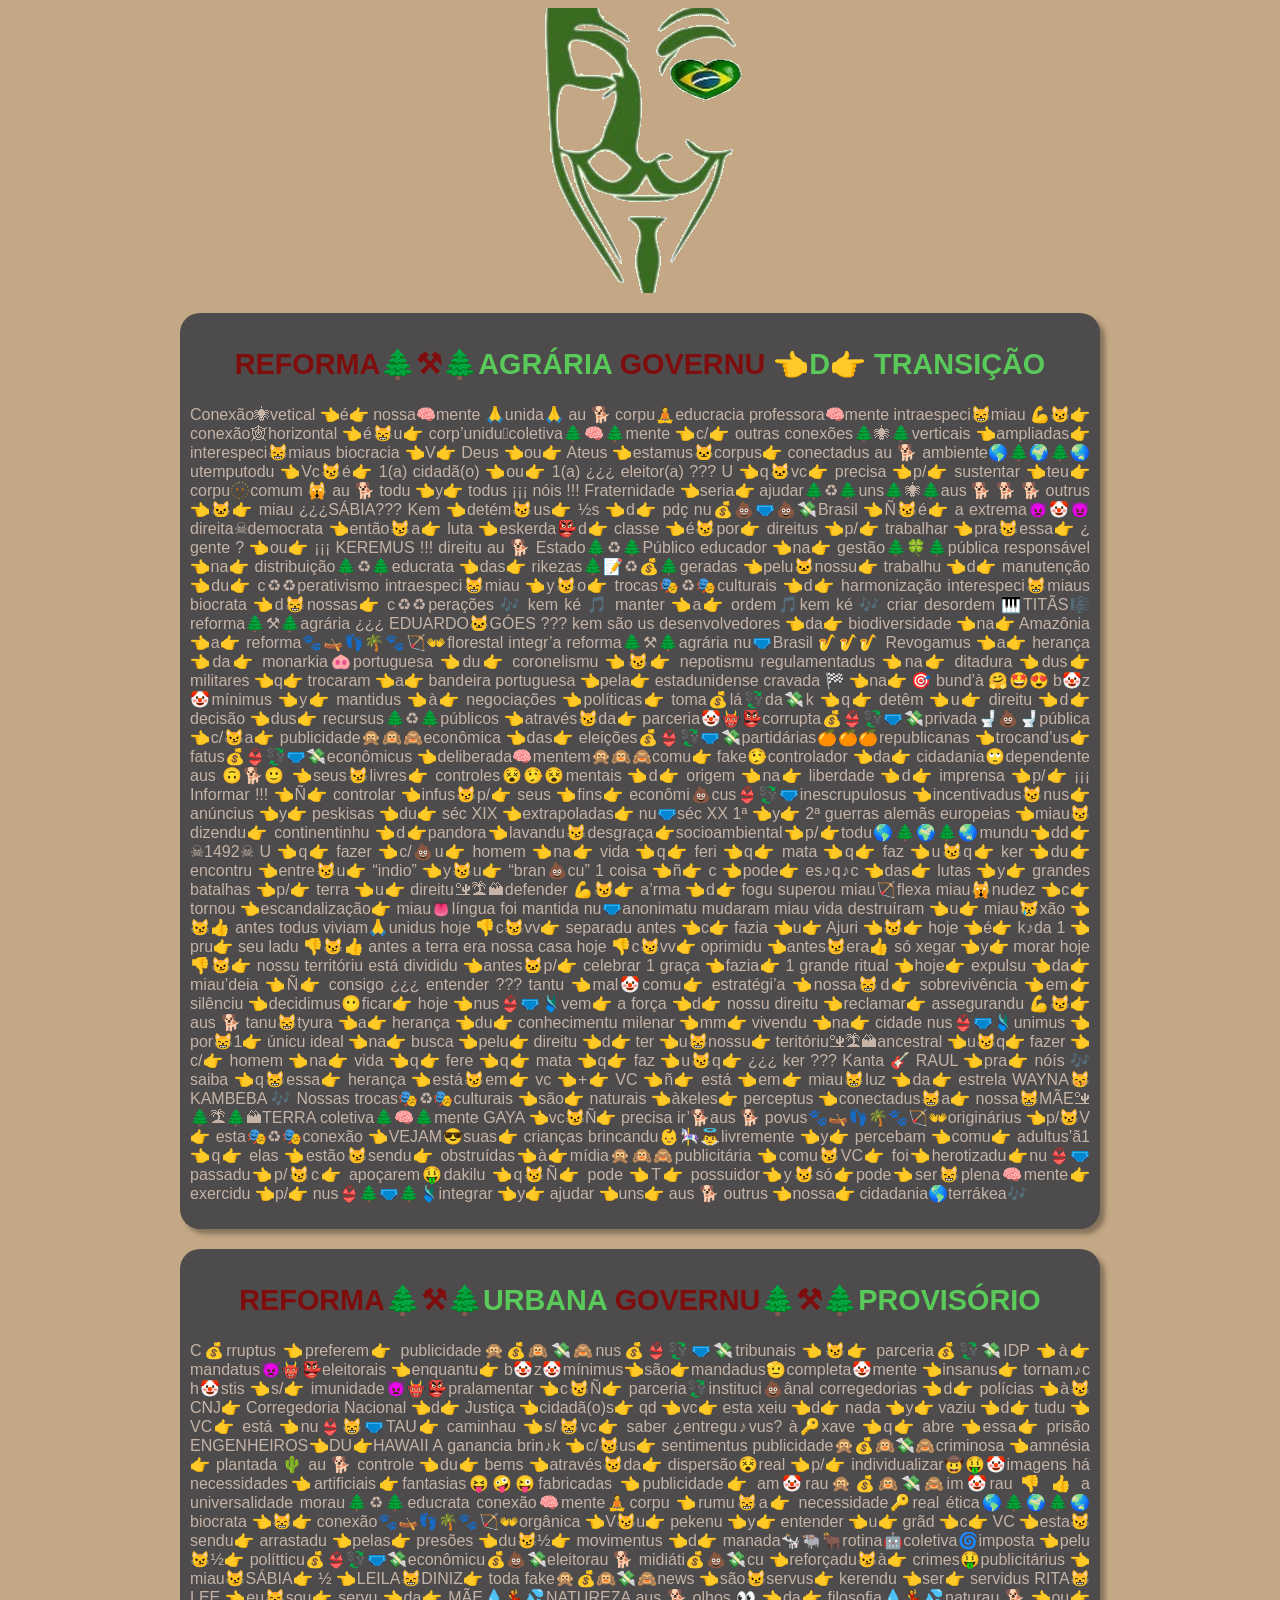
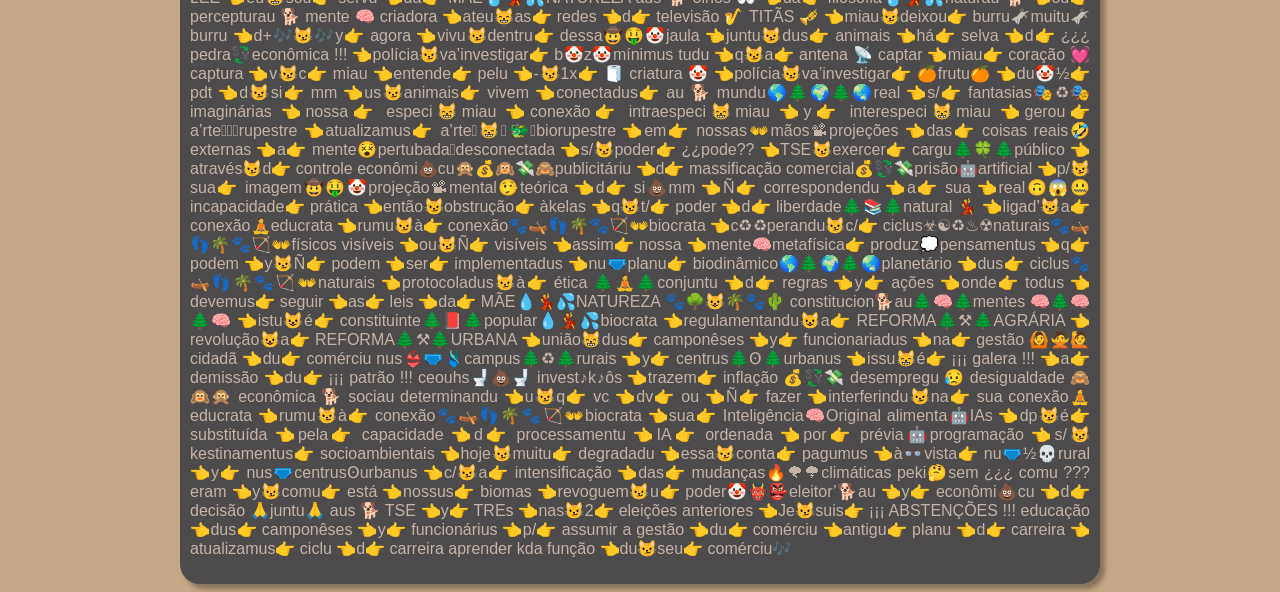
==== Reformas Agrária y Urbana/index.html @ 36703a72 "Reformas" ====
<!DOCTYPE html>
<html lang="pt-br">
<head>
    <meta charset="UTF-8">
    <meta name="viewport" content="width=device-width, initial-scale=1.0">
    <link rel="shortcut icon" href="imagens/Indiocinzento.png" type="image/x-icon">
    <title>Reformas Agrária 👈y👉 Urbana</title>
    <link rel="stylesheet" href="estil/style.css">
</head>
<body>
    <div><img src="imagens/Indiocinzento.png" alt="Indiocinzento"></div>
    <section><h1><span>REFORMA</span>🌲<span>⚒</span>🌲AGRÁRIA <span>GOVERNU</span> 👈D👉 TRANSIÇÃO</h1>
    <p>Conexão🕷vetical 👈é👉 nossa🧠mente 🙏unida🙏 au 🐕 corpu🧘educracia professora🧠mente intraespeci😸miau 💪😼👉 conexão🕸horizontal  👈é😸u👉 corp’uniducoletiva🌲🧠🌲mente 👈c/👉 outras conexões🌲🕷🌲verticais 👈ampliadas👉 interespeci😸miaus biocracia 👈V👉 Deus 👈ou👉 Ateus 👈estamus🐱corpus👉 conectadus au 🐕 ambiente🌎🌲🌍🌲🌏utemputodu 👈Vc😼é👉 1(a) cidadã(o) 👈ou👉 1(a) ¿¿¿  eleitor(a) ??? U 👈q🐱vc👉 precisa 👈p/👉 sustentar 👈teu👉 corpu🫥comum 🙀 au 🐕 todu 👈y👉 todus ¡¡¡ nóis !!! Fraternidade 👈seria👉 ajudar🌲♻🌲uns🌲🕷🌲aus 🐕 🐕 🐕 outrus 👈🐱👉 miau ¿¿¿SÁBIA??? Kem 👈detém😼us👉 ½s 👈d👉 pdç nu💰💩🩲💩💸Brasil 👈Ñ😼é👉 a extrema👿🤡😈direita☠democrata 👈então😼a👉 luta 👈eskerda👺d👉 classe 👈é😼por👉 direitus 👈p/👉 trabalhar 👈pra😼essa👉 ¿ gente ? 👈ou👉 ¡¡¡ KEREMUS !!! direitu au 🐕 Estado🌲♻🌲Público educador 👈na👉 gestão🌲🍀🌲pública responsável 👈na👉 distribuição🌲♻🌲educrata 👈das👉 rikezas🌲📝♻💰🌲geradas 👈pelu🐱nossu👉 trabalhu 👈d👉 manutenção 👈du👉 c♻♻perativismo intraespeci😸miau 👈y😼o👉 trocas🎭♻🎭culturais 👈d👉 harmonização interespeci😸miaus biocrata 👈d😸nossas👉 c♻♻perações 🎶 kem ké 🎵 manter 👈a👉 ordem🎵kem ké 🎶 criar desordem 🎹TITÃS🎼 reforma🌲⚒🌲agrária ¿¿¿ EDUARDO🐱GÓES ??? kem são us desenvolvedores 👈da👉 biodiversidade 👈na👉 Amazônia 👈a👉 reforma🐾🛶👣🌴🐾🏹👐florestal integr’a reforma🌲⚒🌲agrária nu🩲Brasil 🎷🎷🎷 Revogamus 👈a👉 herança 👈da👉 monarkia🐽portuguesa 👈du👉 coronelismu 👈😼👉 nepotismu regulamentadus 👈na👉 ditadura 👈dus👉 militares 👈q👉 trocaram 👈a👉 bandeira portuguesa 👈pela👉 estadunidense cravada 🏁 👈na👉 🎯 bund’à 🤗🤩😍 b🤡z🤡mínimus 👈y👉 mantidus 👈à👉 negociações 👈políticas👉 toma💰lá💱da💸k 👈q👉 detêm 👈u👉 direitu 👈d👉 decisão 👈dus👉 recursus🌲♻🌲públicos 👈através😼da👉 parceria🤡👹👺corrupta💰👙💱🩲💸privada🚽💩🚽pública 👈c/😼a👉 publicidade🙊🙉🙈econômica 👈das👉 eleições💰👙💱🩲💸partidárias🍊🍊🍊republicanas 👈trocand’us👉 fatus💰👙💱🩲💸econômicus 👈deliberada🧠mentem🙊🙉🙈comu👉 fake🤥controlador 👈da👉 cidadania🙄dependente aus 🙃🐕🙂 👈seus😼livres👉 controles😵🤥😵mentais 👈d👉 origem 👈na👉 liberdade 👈d👉 imprensa 👈p/👉 ¡¡¡ Informar !!! 👈Ñ👉 controlar 👈infus😼p/👉 seus 👈fins👉 econômi💩cus👙💱🩲inescrupulosus 👈incentivadus😼nus👉 anúncius 👈y👉 peskisas 👈du👉 séc XIX 👈extrapoladas👉 nu🩲séc XX 1ª 👈y👉 2ª guerras alemãs europeias 👈miau😼dizendu👉 continentinhu 👈d👉pandora👈lavandu😼desgraça👉socioambiental👈p/👉todu🌎🌲🌍🌲🌏mundu👈dd👉☠1492☠ U 👈q👉 fazer 👈c/💩u👉 homem 👈na👉 vida 👈q👉 feri 👈q👉 mata 👈q👉 faz 👈u😼q👉 ker 👈du👉 encontru 👈entre😼u👉 “indio” 👈y😼u👉 “bran💩cu” 1 coisa 👈ñ👉 c 👈pode👉 es♪q♪c 👈das👉 lutas 👈y👉 grandes batalhas 👈p/👉 terra 👈u👉 direitu🏜🏝🏔defender 💪😼👉 a’rma 👈d👉 fogu superou miau🏹flexa miau🙀nudez 👈c👉 tornou 👈escandalização👉 miau👅língua foi mantida nu🩲anonimatu mudaram miau vida destruíram 👈u👉 miau😿xão 👈😼👍 antes todus viviam🙏unidus hoje 👎c😼vv👉 separadu antes 👈c👉 fazia 👈u👉 Ajuri 👈😼👉 hoje 👈é👉 k♪da 1 👈pru👉 seu ladu 👎😼👍 antes a terra era nossa casa hoje 👎c😼vv👉 oprimidu 👈antes😼era👍 só xegar 👈y👉 morar hoje 👎😼👉 nossu territóriu está divididu 👈antes🐱p/👉 celebrar 1 graça 👈fazia👉 1 grande ritual 👈hoje👉 expulsu 👈da👉 miau’deia 👈Ñ👉 consigo ¿¿¿ entender ??? tantu 👈mal🤡comu👉 estratégi’a 👈nossa😸d👉 sobrevivência 👈em👉 silênciu 👈decidimus😶ficar👉 hoje 👈nus👙🩲🩱vem👉 a força 👈d👉 nossu direitu 👈reclamar👉 assegurandu 💪😼👉 aus 🐕 tanu😸tyura 👈a👉 herança 👈du👉 conhecimentu milenar 👈mm👉 vivendu 👈na👉 cidade nus👙🩲🩱unimus 👈por😸1👉 únicu ideal 👈na👉 busca 👈pelu👉 direitu 👈d👉 ter 👈u😸nossu👉 teritóriu🏜🏝🏔ancestral 👈u😼q👉 fazer 👈c/👉 homem 👈na👉 vida 👈q👉 fere 👈q👉 mata 👈q👉 faz 👈u😼q👉 ¿¿¿ ker ??? Kanta 🎸 RAUL 👈pra👉 nóís 🎶 saiba 👈q😸essa👉 herança 👈está😼em👉 vc 👈+👉 VC 👈ñ👉 está 👈em👉 miau😸luz 👈da👉 estrela WAYNA😽KAMBEBA 🎶 Nossas trocas🎭♻🎭culturais 👈são👉 naturais 👈àkeles👉 perceptus 👈conectadus😸a👉 nossa😸MÃE🏜🌲🏝🌲🏔TERRA coletiva🌲🧠🌲mente GAYA 👈vc😼Ñ👉 precisa ir’🐕aus 🐕 povus🐾🛶👣🌴🐾🏹👐originárius 👈p/😼V👉 esta🎭♻🎭conexão 👈VEJAM😎suas👉 crianças brincandu👶🎠👼livremente 👈y👉 percebam 👈comu👉 adultus’ã1 👈q👉 elas 👈estão😼sendu👉 obstruídas👈à👉mídia🙊🙉🙈publicitária 👈comu😼VC👉 foi👈herotizadu👉nu👙🩲passadu👈p/😼c👉 apoçarem🤑dakilu 👈q😼Ñ👉 pode 👈T👉 possuidor👈y😼só👉pode👈ser😸plena🧠mente👉 exercidu 👈p/👉 nus👙🌲🩲🌲🩱integrar 👈y👉 ajudar 👈uns👉 aus 🐕 outrus 👈nossa👉 cidadania🌎terrákea🎶</p></section>
<section><h1><span>REFORMA</span>🌲<span>⚒</span>🌲URBANA <span>GOVERNU</span>🌲<span>⚒</span>🌲PROVISÓRIO</h1>
    <p>C💰rruptus 👈preferem👉 publicidade🙊💰🙉💸🙈nus💰👙💱🩲💸tribunais 👈😼👉 parceria💰💱💸IDP 👈à👉 mandatus👿👹👺eleitorais 👈enquantu👉 b🤡z🤡mínimus👈são👉mandadus🫡completa🤡mente 👈insanus👉 tornam♪c h🤡stis 👈s/👉 imunidade👿👹👺pralamentar 👈c😼Ñ👉 parceria💱instituci💩ânal corregedorias 👈d👉 polícias 👈à😼CNJ👉 Corregedoria Nacional 👈d👉 Justiça 👈cidadã(o)s👉 qd 👈vc👉 esta xeiu 👈d👉 nada 👈y👉 vaziu 👈d👉 tudu 👈VC👉 está 👈nu👙😸🩲TAU👉 caminhau 👈s/😸vc👉 saber ¿entregu♪vus? à🔑xave 👈q👉 abre 👈essa👉 prisão ENGENHEIROS👈DU👉HAWAII A ganancia brin♪k 👈c/😼us👉 sentimentus publicidade🙊💰🙉💸🙈criminosa 👈amnésia👉 plantada 🌵 au 🐕 controle 👈du👉 bems 👈através😼da👉 dispersão😵real 👈p/👉 individualizar🤠🤑🤡imagens há  necessidades👈artificiais👉fantasias😝🤪😜fabricadas 👈publicidade👉 am🤡rau🙊💰🙉💸🙈im🤡rau 👎 👍 a universalidade morau🌲♻🌲educrata conexão🧠mente🧘corpu 👈rumu😸a👉 necessidade🔑real ética🌎🌲🌍🌲🌏biocrata 👈😸👉 conexão🐾🛶👣🌴🐾🏹👐orgânica 👈V😼u👉 pekenu 👈y👉 entender 👈u👉 grãd 👈c👉 VC 👈esta😼sendu👉 arrastadu 👈pelas👉 presões 👈du😼½👉 movimentus 👈d👉 manada🐄🐃🐂rotina🤖coletiva🌀imposta 👈pelu😼½👉 polítticu💰👙💱🩲💸econômicu💰💩💸eleitorau 🐕 midiáti💰💩💸cu 👈reforçadu😼à👉 crimes🤑publicitárius 👈miau😼SÁBIA👉 ½ 👈LEILA😸DINIZ👉 toda fake🙊💰🙉💸🙈news 👈são😼servus👉 kerendu 👈ser👉 servidus RITA😸LEE 👈eu😸sou👉 servu 👈da👉 MÃE💧💃💦NATUREZA aus 🐕 olhos 👀 👈da👉 filosofia💧💃💦naturau 🐕 👈ou👉 percepturau 🐕 mente 🧠 criadora 👈ateu😸as👉 redes 👈d👉 televisão 🎷 TITÃS 🎺 👈miau😼deixou👉 burru🫏muitu🫏burru 👈d+🎶😼🎶y👉 agora 👈vivu😼dentru👉 dessa🤠🤑🤡jaula 👈juntu😼dus👉 animais 👈há👉 selva 👈d👉 ¿¿¿ pedra💱econômica !!! 👈polícia😼va’investigar👉 b🤡z🤡mínimus tudu 👈q😼a👉 antena 📡 captar 👈miau👉 coração 💓 captura 👈v😼c👉 miau 👈entende👉 pelu 👈-😼1x👉 🧻 criatura 🤡 👈polícia😼va’investigar👉 🍊frutu🍊 👈du🤡½👉 pdt 👈d😼si👉 mm 👈us😼animais👉 vivem 👈conectadus👉 au 🐕 mundu🌎🌲🌍🌲🌏real 👈s/👉 fantasias🎭♻🎭imaginárias 👈nossa👉 especi😸miau 👈conexão👉 intraespeci😸miau 👈y👉 interespeci😸miau 👈gerou👉 a’rte𓃘𓃕𓃚rupestre 👈atualizamus👉 a’rte𓃘😸𓃕🐲𓃚biorupestre 👈em👉 nossas👐mãos📽projeções 👈das👉 coisas reais🤣externas 👈a👉 mente😵pertubadadesconectada 👈s/😼poder👉 ¿¿pode?? 👈TSE😼exercer👉 cargu🌲🍀🌲público 👈através😼d👉 controle econômi💩cu🙊💰🙉💸🙈publicitáriu 👈d👉 massificação comercial💰💱💸prisão🤖artificial 👈p/😼sua👉 imagem🤠🤑🤡projeção📽mental🤥teórica 👈d👉 si💩mm 👈Ñ👉 correspondendu 👈a👉 sua 👈real🙃😱🤐incapacidade👉 prática 👈então😼obstrução👉 àkelas 👈q😼t/👉 poder 👈d👉 liberdade🌲📚🌲natural 💃 👈ligad’😼a👉 conexão🧘educrata 👈rumu😼à👉 conexão🐾🛶👣🌴🐾🏹👐biocrata 👈c♻♻perandu😼c/👉 ciclus☣☯♻♨☢naturais🐾🛶👣🌴🐾🏹👐físicos visíveis 👈ou😼Ñ👉 visíveis 👈assim👉 nossa 👈mente🧠metafísica👉 produz💭pensamentus 👈q👉 podem 👈y😼Ñ👉 podem 👈ser👉 implementadus 👈nu🩲planu👉 biodinâmico🌎🌲🌍🌲🌏planetário 👈dus👉 ciclus🐾🛶👣🌴🐾🏹👐naturais 👈protocoladus😼à👉 ética 🌲🧘🌲conjuntu 👈d👉 regras 👈y👉 ações 👈onde👉 todus 👈devemus👉 seguir 👈as👉 leis 👈da👉 MÃE💧💃💦NATUREZA 🐾🌳😺🌴🐾🌵 constitucion🐕au🌲🧠🌲mentes 🧠🌲🧠🌲🧠 👈istu😺é👉 constituinte🌲📕🌲popular💧💃💦biocrata 👈regulamentandu😺a👉 REFORMA🌲⚒🌲AGRÁRIA 👈revolução😺a👉 REFORMA🌲⚒🌲URBANA 👈união😸dus👉 camponêses 👈y👉 funcionariadus 👈na👉 gestão 🙆🙅🙋 cidadã 👈du👉 comérciu nus👙🩲🩱campus🌲♻🌲rurais 👈y👉 centrus🌲ʘ🌲urbanus 👈issu😸é👉 ¡¡¡ galera !!! 👈a👉 demissão 👈du👉 ¡¡¡ patrão !!! ceouhs🚽💩🚽 invest♪k♪ôs 👈trazem👉 inflação 💰💱💸 desempregu 😥 desigualdade 🙈🙉🙊 econômica 🐕 sociau determinandu 👈u😼q👉 vc 👈dv👉 ou 👈Ñ👉 fazer 👈interferindu😼na👉 sua conexão🧘educrata 👈rumu😼à👉 conexão🐾🛶👣🌴🐾🏹👐biocrata 👈sua👉 Inteligência🧠Original alimenta🤖IAs 👈dp😼é👉 substituída 👈pela👉 capacidade 👈d👉 processamentu 👈IA👉 ordenada 👈por👉 prévia🤖programação 👈s/😼kestinamentus👉 socioambientais 👈hoje😼muitu👉 degradadu 👈essa😼conta👉 pagumus 👈à👓vista👉 nu🩲½💀rural 👈y👉 nus🩲centrusʘurbanus 👈c/😼a👉 intensificação 👈das👉 mudanças🔥🌪🌩climáticas peki🤔sem ¿¿¿ comu ??? eram 👈y😼comu👉 está 👈nossus👉 biomas 👈revoguem😼u👉 poder🤡👹👺eleitor’🐕au 👈y👉 econômi💩cu 👈d👉 decisão 🙏juntu🙏 aus 🐕 TSE 👈y👉 TREs 👈nas😼2👉 eleições anteriores 👈Je😼suis👉 ¡¡¡ ABSTENÇÕES !!! educação 👈dus👉 camponêses 👈y👉 funcionárius 👈p/👉 assumir a gestão 👈du👉 comérciu 👈antigu👉 planu 👈d👉 carreira 👈atualizamus👉 ciclu 👈d👉 carreira aprender kda função 👈du😼seu👉 comérciu🎶</p> </section>

</body>
</html>
---- Reformas Agrária y Urbana/estil/style.css ----
@charset "UTF-8";
html {
    background-color: rgb(196, 168, 133);
    font-family: Arial, Helvetica, sans-serif;
}
div {
    display: flex;
    justify-content: center;
}
section {
    width: 900px;
    background-color: rgb(77, 75, 75);
    justify-content: center;
    margin: auto;
    margin-top: 20px;
    text-align: justify;
    padding: 10px 10px;
    border-radius: 20px;
    box-shadow: 5px 5px 5px rgba(0, 0, 0, 0.322);
}
h1 {
    font-size: 1.8em;
    color: rgb(89, 202, 89);
    text-align: center;
}
p {
    font-family: 1.5em;
    color: rgb(197, 179, 167);
}
span {
    color: rgb(128, 13, 13);
}
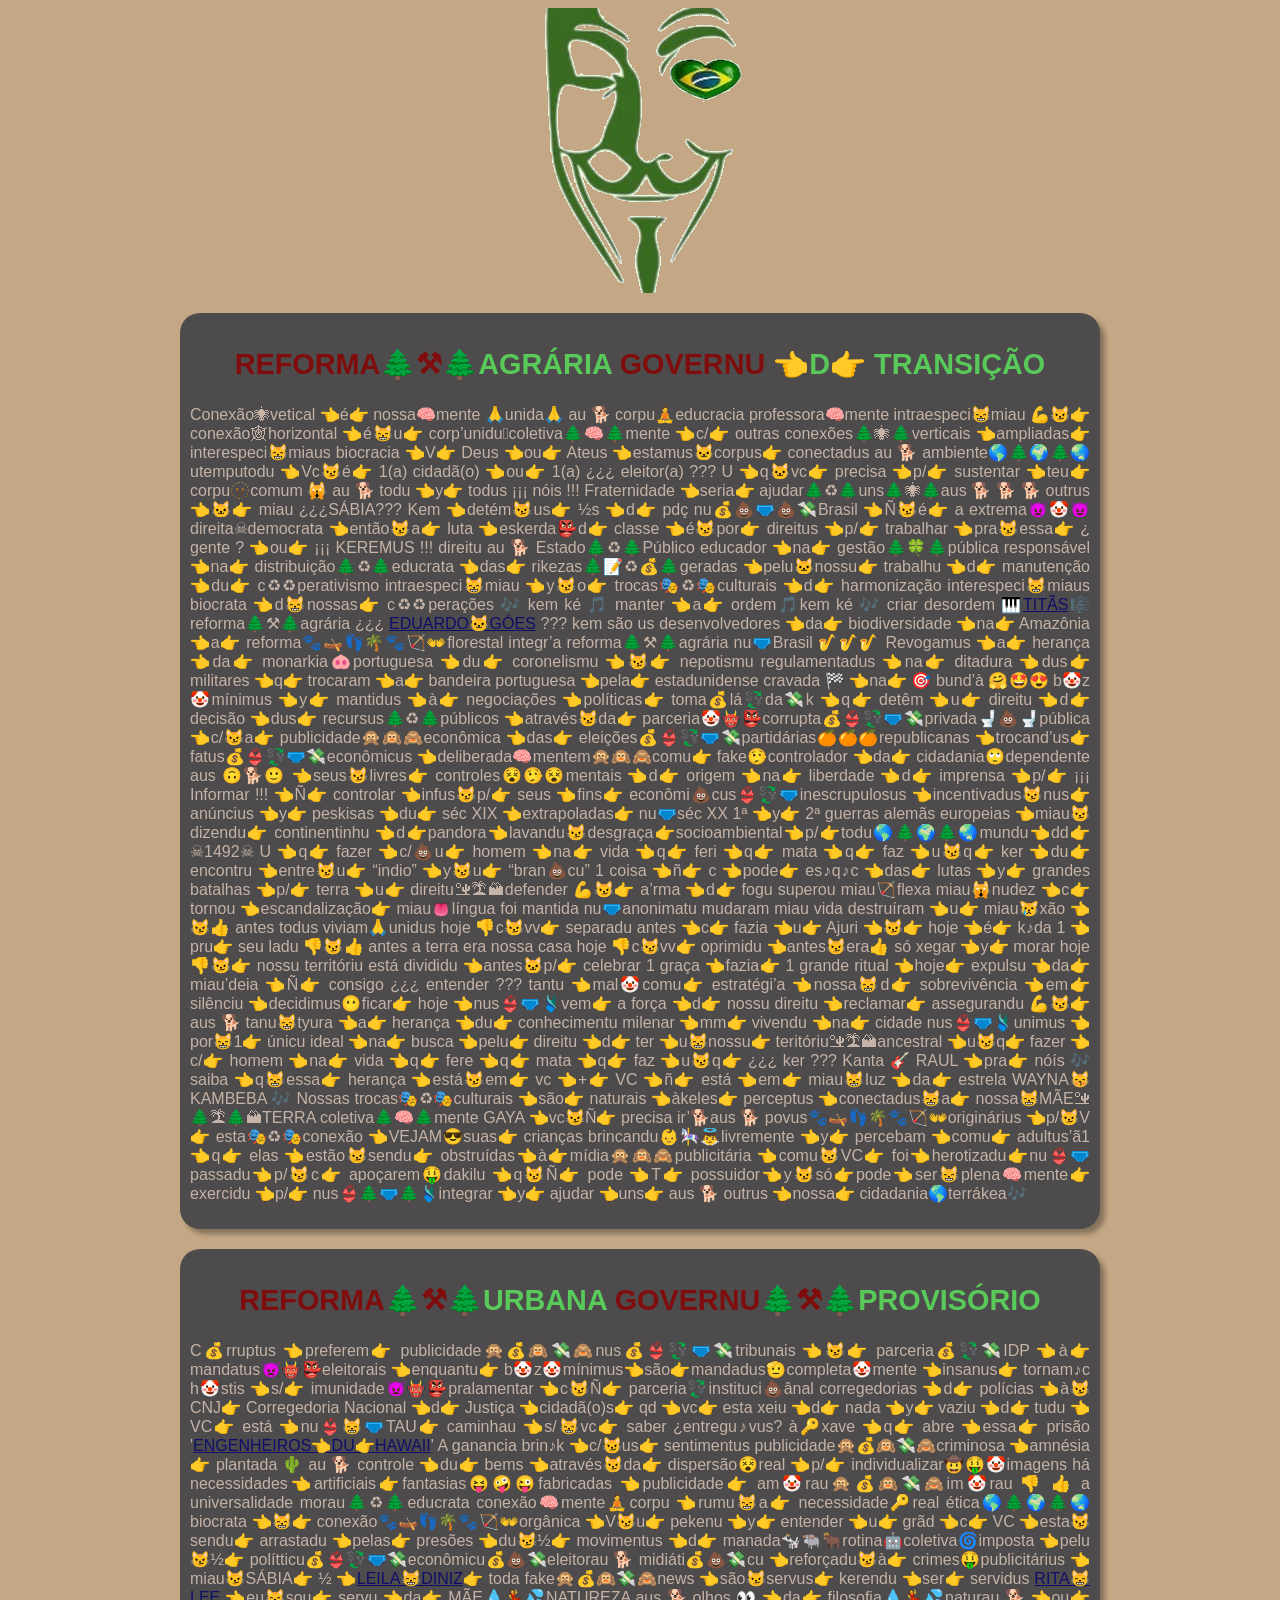
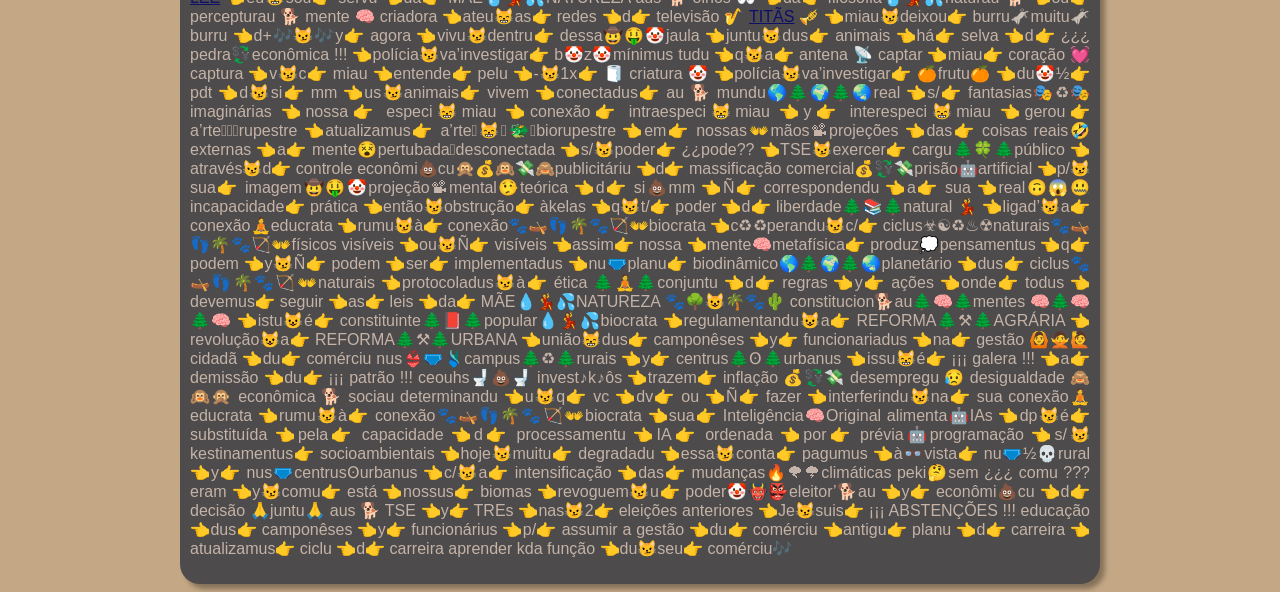
==== commit 52457423: "atualiza" ====
--- a/Reformas Agrária y Urbana/index.html
+++ b/Reformas Agrária y Urbana/index.html
@@ -10,9 +10,9 @@
 <body>
     <div><img src="imagens/Indiocinzento.png" alt="Indiocinzento"></div>
     <section><h1><span>REFORMA</span>🌲<span>⚒</span>🌲AGRÁRIA <span>GOVERNU</span> 👈D👉 TRANSIÇÃO</h1>
-    <p>Conexão🕷vetical 👈é👉 nossa🧠mente 🙏unida🙏 au 🐕 corpu🧘educracia professora🧠mente intraespeci😸miau 💪😼👉 conexão🕸horizontal  👈é😸u👉 corp’uniducoletiva🌲🧠🌲mente 👈c/👉 outras conexões🌲🕷🌲verticais 👈ampliadas👉 interespeci😸miaus biocracia 👈V👉 Deus 👈ou👉 Ateus 👈estamus🐱corpus👉 conectadus au 🐕 ambiente🌎🌲🌍🌲🌏utemputodu 👈Vc😼é👉 1(a) cidadã(o) 👈ou👉 1(a) ¿¿¿  eleitor(a) ??? U 👈q🐱vc👉 precisa 👈p/👉 sustentar 👈teu👉 corpu🫥comum 🙀 au 🐕 todu 👈y👉 todus ¡¡¡ nóis !!! Fraternidade 👈seria👉 ajudar🌲♻🌲uns🌲🕷🌲aus 🐕 🐕 🐕 outrus 👈🐱👉 miau ¿¿¿SÁBIA??? Kem 👈detém😼us👉 ½s 👈d👉 pdç nu💰💩🩲💩💸Brasil 👈Ñ😼é👉 a extrema👿🤡😈direita☠democrata 👈então😼a👉 luta 👈eskerda👺d👉 classe 👈é😼por👉 direitus 👈p/👉 trabalhar 👈pra😼essa👉 ¿ gente ? 👈ou👉 ¡¡¡ KEREMUS !!! direitu au 🐕 Estado🌲♻🌲Público educador 👈na👉 gestão🌲🍀🌲pública responsável 👈na👉 distribuição🌲♻🌲educrata 👈das👉 rikezas🌲📝♻💰🌲geradas 👈pelu🐱nossu👉 trabalhu 👈d👉 manutenção 👈du👉 c♻♻perativismo intraespeci😸miau 👈y😼o👉 trocas🎭♻🎭culturais 👈d👉 harmonização interespeci😸miaus biocrata 👈d😸nossas👉 c♻♻perações 🎶 kem ké 🎵 manter 👈a👉 ordem🎵kem ké 🎶 criar desordem 🎹TITÃS🎼 reforma🌲⚒🌲agrária ¿¿¿ EDUARDO🐱GÓES ??? kem são us desenvolvedores 👈da👉 biodiversidade 👈na👉 Amazônia 👈a👉 reforma🐾🛶👣🌴🐾🏹👐florestal integr’a reforma🌲⚒🌲agrária nu🩲Brasil 🎷🎷🎷 Revogamus 👈a👉 herança 👈da👉 monarkia🐽portuguesa 👈du👉 coronelismu 👈😼👉 nepotismu regulamentadus 👈na👉 ditadura 👈dus👉 militares 👈q👉 trocaram 👈a👉 bandeira portuguesa 👈pela👉 estadunidense cravada 🏁 👈na👉 🎯 bund’à 🤗🤩😍 b🤡z🤡mínimus 👈y👉 mantidus 👈à👉 negociações 👈políticas👉 toma💰lá💱da💸k 👈q👉 detêm 👈u👉 direitu 👈d👉 decisão 👈dus👉 recursus🌲♻🌲públicos 👈através😼da👉 parceria🤡👹👺corrupta💰👙💱🩲💸privada🚽💩🚽pública 👈c/😼a👉 publicidade🙊🙉🙈econômica 👈das👉 eleições💰👙💱🩲💸partidárias🍊🍊🍊republicanas 👈trocand’us👉 fatus💰👙💱🩲💸econômicus 👈deliberada🧠mentem🙊🙉🙈comu👉 fake🤥controlador 👈da👉 cidadania🙄dependente aus 🙃🐕🙂 👈seus😼livres👉 controles😵🤥😵mentais 👈d👉 origem 👈na👉 liberdade 👈d👉 imprensa 👈p/👉 ¡¡¡ Informar !!! 👈Ñ👉 controlar 👈infus😼p/👉 seus 👈fins👉 econômi💩cus👙💱🩲inescrupulosus 👈incentivadus😼nus👉 anúncius 👈y👉 peskisas 👈du👉 séc XIX 👈extrapoladas👉 nu🩲séc XX 1ª 👈y👉 2ª guerras alemãs europeias 👈miau😼dizendu👉 continentinhu 👈d👉pandora👈lavandu😼desgraça👉socioambiental👈p/👉todu🌎🌲🌍🌲🌏mundu👈dd👉☠1492☠ U 👈q👉 fazer 👈c/💩u👉 homem 👈na👉 vida 👈q👉 feri 👈q👉 mata 👈q👉 faz 👈u😼q👉 ker 👈du👉 encontru 👈entre😼u👉 “indio” 👈y😼u👉 “bran💩cu” 1 coisa 👈ñ👉 c 👈pode👉 es♪q♪c 👈das👉 lutas 👈y👉 grandes batalhas 👈p/👉 terra 👈u👉 direitu🏜🏝🏔defender 💪😼👉 a’rma 👈d👉 fogu superou miau🏹flexa miau🙀nudez 👈c👉 tornou 👈escandalização👉 miau👅língua foi mantida nu🩲anonimatu mudaram miau vida destruíram 👈u👉 miau😿xão 👈😼👍 antes todus viviam🙏unidus hoje 👎c😼vv👉 separadu antes 👈c👉 fazia 👈u👉 Ajuri 👈😼👉 hoje 👈é👉 k♪da 1 👈pru👉 seu ladu 👎😼👍 antes a terra era nossa casa hoje 👎c😼vv👉 oprimidu 👈antes😼era👍 só xegar 👈y👉 morar hoje 👎😼👉 nossu territóriu está divididu 👈antes🐱p/👉 celebrar 1 graça 👈fazia👉 1 grande ritual 👈hoje👉 expulsu 👈da👉 miau’deia 👈Ñ👉 consigo ¿¿¿ entender ??? tantu 👈mal🤡comu👉 estratégi’a 👈nossa😸d👉 sobrevivência 👈em👉 silênciu 👈decidimus😶ficar👉 hoje 👈nus👙🩲🩱vem👉 a força 👈d👉 nossu direitu 👈reclamar👉 assegurandu 💪😼👉 aus 🐕 tanu😸tyura 👈a👉 herança 👈du👉 conhecimentu milenar 👈mm👉 vivendu 👈na👉 cidade nus👙🩲🩱unimus 👈por😸1👉 únicu ideal 👈na👉 busca 👈pelu👉 direitu 👈d👉 ter 👈u😸nossu👉 teritóriu🏜🏝🏔ancestral 👈u😼q👉 fazer 👈c/👉 homem 👈na👉 vida 👈q👉 fere 👈q👉 mata 👈q👉 faz 👈u😼q👉 ¿¿¿ ker ??? Kanta 🎸 RAUL 👈pra👉 nóís 🎶 saiba 👈q😸essa👉 herança 👈está😼em👉 vc 👈+👉 VC 👈ñ👉 está 👈em👉 miau😸luz 👈da👉 estrela WAYNA😽KAMBEBA 🎶 Nossas trocas🎭♻🎭culturais 👈são👉 naturais 👈àkeles👉 perceptus 👈conectadus😸a👉 nossa😸MÃE🏜🌲🏝🌲🏔TERRA coletiva🌲🧠🌲mente GAYA 👈vc😼Ñ👉 precisa ir’🐕aus 🐕 povus🐾🛶👣🌴🐾🏹👐originárius 👈p/😼V👉 esta🎭♻🎭conexão 👈VEJAM😎suas👉 crianças brincandu👶🎠👼livremente 👈y👉 percebam 👈comu👉 adultus’ã1 👈q👉 elas 👈estão😼sendu👉 obstruídas👈à👉mídia🙊🙉🙈publicitária 👈comu😼VC👉 foi👈herotizadu👉nu👙🩲passadu👈p/😼c👉 apoçarem🤑dakilu 👈q😼Ñ👉 pode 👈T👉 possuidor👈y😼só👉pode👈ser😸plena🧠mente👉 exercidu 👈p/👉 nus👙🌲🩲🌲🩱integrar 👈y👉 ajudar 👈uns👉 aus 🐕 outrus 👈nossa👉 cidadania🌎terrákea🎶</p></section>
+    <p>Conexão🕷vetical 👈é👉 nossa🧠mente 🙏unida🙏 au 🐕 corpu🧘educracia professora🧠mente intraespeci😸miau 💪😼👉 conexão🕸horizontal  👈é😸u👉 corp’uniducoletiva🌲🧠🌲mente 👈c/👉 outras conexões🌲🕷🌲verticais 👈ampliadas👉 interespeci😸miaus biocracia 👈V👉 Deus 👈ou👉 Ateus 👈estamus🐱corpus👉 conectadus au 🐕 ambiente🌎🌲🌍🌲🌏utemputodu 👈Vc😼é👉 1(a) cidadã(o) 👈ou👉 1(a) ¿¿¿  eleitor(a) ??? U 👈q🐱vc👉 precisa 👈p/👉 sustentar 👈teu👉 corpu🫥comum 🙀 au 🐕 todu 👈y👉 todus ¡¡¡ nóis !!! Fraternidade 👈seria👉 ajudar🌲♻🌲uns🌲🕷🌲aus 🐕 🐕 🐕 outrus 👈🐱👉 miau ¿¿¿SÁBIA??? Kem 👈detém😼us👉 ½s 👈d👉 pdç nu💰💩🩲💩💸Brasil 👈Ñ😼é👉 a extrema👿🤡😈direita☠democrata 👈então😼a👉 luta 👈eskerda👺d👉 classe 👈é😼por👉 direitus 👈p/👉 trabalhar 👈pra😼essa👉 ¿ gente ? 👈ou👉 ¡¡¡ KEREMUS !!! direitu au 🐕 Estado🌲♻🌲Público educador 👈na👉 gestão🌲🍀🌲pública responsável 👈na👉 distribuição🌲♻🌲educrata 👈das👉 rikezas🌲📝♻💰🌲geradas 👈pelu🐱nossu👉 trabalhu 👈d👉 manutenção 👈du👉 c♻♻perativismo intraespeci😸miau 👈y😼o👉 trocas🎭♻🎭culturais 👈d👉 harmonização interespeci😸miaus biocrata 👈d😸nossas👉 c♻♻perações 🎶 kem ké 🎵 manter 👈a👉 ordem🎵kem ké 🎶 criar desordem 🎹<u>TITÃS</u>🎼 reforma🌲⚒🌲agrária ¿¿¿ <u>EDUARDO🐱GÓES</u> ??? kem são us desenvolvedores 👈da👉 biodiversidade 👈na👉 Amazônia 👈a👉 reforma🐾🛶👣🌴🐾🏹👐florestal integr’a reforma🌲⚒🌲agrária nu🩲Brasil 🎷🎷🎷 Revogamus 👈a👉 herança 👈da👉 monarkia🐽portuguesa 👈du👉 coronelismu 👈😼👉 nepotismu regulamentadus 👈na👉 ditadura 👈dus👉 militares 👈q👉 trocaram 👈a👉 bandeira portuguesa 👈pela👉 estadunidense cravada 🏁 👈na👉 🎯 bund’à 🤗🤩😍 b🤡z🤡mínimus 👈y👉 mantidus 👈à👉 negociações 👈políticas👉 toma💰lá💱da💸k 👈q👉 detêm 👈u👉 direitu 👈d👉 decisão 👈dus👉 recursus🌲♻🌲públicos 👈através😼da👉 parceria🤡👹👺corrupta💰👙💱🩲💸privada🚽💩🚽pública 👈c/😼a👉 publicidade🙊🙉🙈econômica 👈das👉 eleições💰👙💱🩲💸partidárias🍊🍊🍊republicanas 👈trocand’us👉 fatus💰👙💱🩲💸econômicus 👈deliberada🧠mentem🙊🙉🙈comu👉 fake🤥controlador 👈da👉 cidadania🙄dependente aus 🙃🐕🙂 👈seus😼livres👉 controles😵🤥😵mentais 👈d👉 origem 👈na👉 liberdade 👈d👉 imprensa 👈p/👉 ¡¡¡ Informar !!! 👈Ñ👉 controlar 👈infus😼p/👉 seus 👈fins👉 econômi💩cus👙💱🩲inescrupulosus 👈incentivadus😼nus👉 anúncius 👈y👉 peskisas 👈du👉 séc XIX 👈extrapoladas👉 nu🩲séc XX 1ª 👈y👉 2ª guerras alemãs europeias 👈miau😼dizendu👉 continentinhu 👈d👉pandora👈lavandu😼desgraça👉socioambiental👈p/👉todu🌎🌲🌍🌲🌏mundu👈dd👉☠1492☠ U 👈q👉 fazer 👈c/💩u👉 homem 👈na👉 vida 👈q👉 feri 👈q👉 mata 👈q👉 faz 👈u😼q👉 ker 👈du👉 encontru 👈entre😼u👉 “indio” 👈y😼u👉 “bran💩cu” 1 coisa 👈ñ👉 c 👈pode👉 es♪q♪c 👈das👉 lutas 👈y👉 grandes batalhas 👈p/👉 terra 👈u👉 direitu🏜🏝🏔defender 💪😼👉 a’rma 👈d👉 fogu superou miau🏹flexa miau🙀nudez 👈c👉 tornou 👈escandalização👉 miau👅língua foi mantida nu🩲anonimatu mudaram miau vida destruíram 👈u👉 miau😿xão 👈😼👍 antes todus viviam🙏unidus hoje 👎c😼vv👉 separadu antes 👈c👉 fazia 👈u👉 Ajuri 👈😼👉 hoje 👈é👉 k♪da 1 👈pru👉 seu ladu 👎😼👍 antes a terra era nossa casa hoje 👎c😼vv👉 oprimidu 👈antes😼era👍 só xegar 👈y👉 morar hoje 👎😼👉 nossu territóriu está divididu 👈antes🐱p/👉 celebrar 1 graça 👈fazia👉 1 grande ritual 👈hoje👉 expulsu 👈da👉 miau’deia 👈Ñ👉 consigo ¿¿¿ entender ??? tantu 👈mal🤡comu👉 estratégi’a 👈nossa😸d👉 sobrevivência 👈em👉 silênciu 👈decidimus😶ficar👉 hoje 👈nus👙🩲🩱vem👉 a força 👈d👉 nossu direitu 👈reclamar👉 assegurandu 💪😼👉 aus 🐕 tanu😸tyura 👈a👉 herança 👈du👉 conhecimentu milenar 👈mm👉 vivendu 👈na👉 cidade nus👙🩲🩱unimus 👈por😸1👉 únicu ideal 👈na👉 busca 👈pelu👉 direitu 👈d👉 ter 👈u😸nossu👉 teritóriu🏜🏝🏔ancestral 👈u😼q👉 fazer 👈c/👉 homem 👈na👉 vida 👈q👉 fere 👈q👉 mata 👈q👉 faz 👈u😼q👉 ¿¿¿ ker ??? Kanta 🎸 RAUL 👈pra👉 nóís 🎶 saiba 👈q😸essa👉 herança 👈está😼em👉 vc 👈+👉 VC 👈ñ👉 está 👈em👉 miau😸luz 👈da👉 estrela WAYNA😽KAMBEBA 🎶 Nossas trocas🎭♻🎭culturais 👈são👉 naturais 👈àkeles👉 perceptus 👈conectadus😸a👉 nossa😸MÃE🏜🌲🏝🌲🏔TERRA coletiva🌲🧠🌲mente GAYA 👈vc😼Ñ👉 precisa ir’🐕aus 🐕 povus🐾🛶👣🌴🐾🏹👐originárius 👈p/😼V👉 esta🎭♻🎭conexão 👈VEJAM😎suas👉 crianças brincandu👶🎠👼livremente 👈y👉 percebam 👈comu👉 adultus’ã1 👈q👉 elas 👈estão😼sendu👉 obstruídas👈à👉mídia🙊🙉🙈publicitária 👈comu😼VC👉 foi👈herotizadu👉nu👙🩲passadu👈p/😼c👉 apoçarem🤑dakilu 👈q😼Ñ👉 pode 👈T👉 possuidor👈y😼só👉pode👈ser😸plena🧠mente👉 exercidu 👈p/👉 nus👙🌲🩲🌲🩱integrar 👈y👉 ajudar 👈uns👉 aus 🐕 outrus 👈nossa👉 cidadania🌎terrákea🎶</p></section>
 <section><h1><span>REFORMA</span>🌲<span>⚒</span>🌲URBANA <span>GOVERNU</span>🌲<span>⚒</span>🌲PROVISÓRIO</h1>
-    <p>C💰rruptus 👈preferem👉 publicidade🙊💰🙉💸🙈nus💰👙💱🩲💸tribunais 👈😼👉 parceria💰💱💸IDP 👈à👉 mandatus👿👹👺eleitorais 👈enquantu👉 b🤡z🤡mínimus👈são👉mandadus🫡completa🤡mente 👈insanus👉 tornam♪c h🤡stis 👈s/👉 imunidade👿👹👺pralamentar 👈c😼Ñ👉 parceria💱instituci💩ânal corregedorias 👈d👉 polícias 👈à😼CNJ👉 Corregedoria Nacional 👈d👉 Justiça 👈cidadã(o)s👉 qd 👈vc👉 esta xeiu 👈d👉 nada 👈y👉 vaziu 👈d👉 tudu 👈VC👉 está 👈nu👙😸🩲TAU👉 caminhau 👈s/😸vc👉 saber ¿entregu♪vus? à🔑xave 👈q👉 abre 👈essa👉 prisão ENGENHEIROS👈DU👉HAWAII A ganancia brin♪k 👈c/😼us👉 sentimentus publicidade🙊💰🙉💸🙈criminosa 👈amnésia👉 plantada 🌵 au 🐕 controle 👈du👉 bems 👈através😼da👉 dispersão😵real 👈p/👉 individualizar🤠🤑🤡imagens há  necessidades👈artificiais👉fantasias😝🤪😜fabricadas 👈publicidade👉 am🤡rau🙊💰🙉💸🙈im🤡rau 👎 👍 a universalidade morau🌲♻🌲educrata conexão🧠mente🧘corpu 👈rumu😸a👉 necessidade🔑real ética🌎🌲🌍🌲🌏biocrata 👈😸👉 conexão🐾🛶👣🌴🐾🏹👐orgânica 👈V😼u👉 pekenu 👈y👉 entender 👈u👉 grãd 👈c👉 VC 👈esta😼sendu👉 arrastadu 👈pelas👉 presões 👈du😼½👉 movimentus 👈d👉 manada🐄🐃🐂rotina🤖coletiva🌀imposta 👈pelu😼½👉 polítticu💰👙💱🩲💸econômicu💰💩💸eleitorau 🐕 midiáti💰💩💸cu 👈reforçadu😼à👉 crimes🤑publicitárius 👈miau😼SÁBIA👉 ½ 👈LEILA😸DINIZ👉 toda fake🙊💰🙉💸🙈news 👈são😼servus👉 kerendu 👈ser👉 servidus RITA😸LEE 👈eu😸sou👉 servu 👈da👉 MÃE💧💃💦NATUREZA aus 🐕 olhos 👀 👈da👉 filosofia💧💃💦naturau 🐕 👈ou👉 percepturau 🐕 mente 🧠 criadora 👈ateu😸as👉 redes 👈d👉 televisão 🎷 TITÃS 🎺 👈miau😼deixou👉 burru🫏muitu🫏burru 👈d+🎶😼🎶y👉 agora 👈vivu😼dentru👉 dessa🤠🤑🤡jaula 👈juntu😼dus👉 animais 👈há👉 selva 👈d👉 ¿¿¿ pedra💱econômica !!! 👈polícia😼va’investigar👉 b🤡z🤡mínimus tudu 👈q😼a👉 antena 📡 captar 👈miau👉 coração 💓 captura 👈v😼c👉 miau 👈entende👉 pelu 👈-😼1x👉 🧻 criatura 🤡 👈polícia😼va’investigar👉 🍊frutu🍊 👈du🤡½👉 pdt 👈d😼si👉 mm 👈us😼animais👉 vivem 👈conectadus👉 au 🐕 mundu🌎🌲🌍🌲🌏real 👈s/👉 fantasias🎭♻🎭imaginárias 👈nossa👉 especi😸miau 👈conexão👉 intraespeci😸miau 👈y👉 interespeci😸miau 👈gerou👉 a’rte𓃘𓃕𓃚rupestre 👈atualizamus👉 a’rte𓃘😸𓃕🐲𓃚biorupestre 👈em👉 nossas👐mãos📽projeções 👈das👉 coisas reais🤣externas 👈a👉 mente😵pertubadadesconectada 👈s/😼poder👉 ¿¿pode?? 👈TSE😼exercer👉 cargu🌲🍀🌲público 👈através😼d👉 controle econômi💩cu🙊💰🙉💸🙈publicitáriu 👈d👉 massificação comercial💰💱💸prisão🤖artificial 👈p/😼sua👉 imagem🤠🤑🤡projeção📽mental🤥teórica 👈d👉 si💩mm 👈Ñ👉 correspondendu 👈a👉 sua 👈real🙃😱🤐incapacidade👉 prática 👈então😼obstrução👉 àkelas 👈q😼t/👉 poder 👈d👉 liberdade🌲📚🌲natural 💃 👈ligad’😼a👉 conexão🧘educrata 👈rumu😼à👉 conexão🐾🛶👣🌴🐾🏹👐biocrata 👈c♻♻perandu😼c/👉 ciclus☣☯♻♨☢naturais🐾🛶👣🌴🐾🏹👐físicos visíveis 👈ou😼Ñ👉 visíveis 👈assim👉 nossa 👈mente🧠metafísica👉 produz💭pensamentus 👈q👉 podem 👈y😼Ñ👉 podem 👈ser👉 implementadus 👈nu🩲planu👉 biodinâmico🌎🌲🌍🌲🌏planetário 👈dus👉 ciclus🐾🛶👣🌴🐾🏹👐naturais 👈protocoladus😼à👉 ética 🌲🧘🌲conjuntu 👈d👉 regras 👈y👉 ações 👈onde👉 todus 👈devemus👉 seguir 👈as👉 leis 👈da👉 MÃE💧💃💦NATUREZA 🐾🌳😺🌴🐾🌵 constitucion🐕au🌲🧠🌲mentes 🧠🌲🧠🌲🧠 👈istu😺é👉 constituinte🌲📕🌲popular💧💃💦biocrata 👈regulamentandu😺a👉 REFORMA🌲⚒🌲AGRÁRIA 👈revolução😺a👉 REFORMA🌲⚒🌲URBANA 👈união😸dus👉 camponêses 👈y👉 funcionariadus 👈na👉 gestão 🙆🙅🙋 cidadã 👈du👉 comérciu nus👙🩲🩱campus🌲♻🌲rurais 👈y👉 centrus🌲ʘ🌲urbanus 👈issu😸é👉 ¡¡¡ galera !!! 👈a👉 demissão 👈du👉 ¡¡¡ patrão !!! ceouhs🚽💩🚽 invest♪k♪ôs 👈trazem👉 inflação 💰💱💸 desempregu 😥 desigualdade 🙈🙉🙊 econômica 🐕 sociau determinandu 👈u😼q👉 vc 👈dv👉 ou 👈Ñ👉 fazer 👈interferindu😼na👉 sua conexão🧘educrata 👈rumu😼à👉 conexão🐾🛶👣🌴🐾🏹👐biocrata 👈sua👉 Inteligência🧠Original alimenta🤖IAs 👈dp😼é👉 substituída 👈pela👉 capacidade 👈d👉 processamentu 👈IA👉 ordenada 👈por👉 prévia🤖programação 👈s/😼kestinamentus👉 socioambientais 👈hoje😼muitu👉 degradadu 👈essa😼conta👉 pagumus 👈à👓vista👉 nu🩲½💀rural 👈y👉 nus🩲centrusʘurbanus 👈c/😼a👉 intensificação 👈das👉 mudanças🔥🌪🌩climáticas peki🤔sem ¿¿¿ comu ??? eram 👈y😼comu👉 está 👈nossus👉 biomas 👈revoguem😼u👉 poder🤡👹👺eleitor’🐕au 👈y👉 econômi💩cu 👈d👉 decisão 🙏juntu🙏 aus 🐕 TSE 👈y👉 TREs 👈nas😼2👉 eleições anteriores 👈Je😼suis👉 ¡¡¡ ABSTENÇÕES !!! educação 👈dus👉 camponêses 👈y👉 funcionárius 👈p/👉 assumir a gestão 👈du👉 comérciu 👈antigu👉 planu 👈d👉 carreira 👈atualizamus👉 ciclu 👈d👉 carreira aprender kda função 👈du😼seu👉 comérciu🎶</p> </section>
+    <p>C💰rruptus 👈preferem👉 publicidade🙊💰🙉💸🙈nus💰👙💱🩲💸tribunais 👈😼👉 parceria💰💱💸IDP 👈à👉 mandatus👿👹👺eleitorais 👈enquantu👉 b🤡z🤡mínimus👈são👉mandadus🫡completa🤡mente 👈insanus👉 tornam♪c h🤡stis 👈s/👉 imunidade👿👹👺pralamentar 👈c😼Ñ👉 parceria💱instituci💩ânal corregedorias 👈d👉 polícias 👈à😼CNJ👉 Corregedoria Nacional 👈d👉 Justiça 👈cidadã(o)s👉 qd 👈vc👉 esta xeiu 👈d👉 nada 👈y👉 vaziu 👈d👉 tudu 👈VC👉 está 👈nu👙😸🩲TAU👉 caminhau 👈s/😸vc👉 saber ¿entregu♪vus? à🔑xave 👈q👉 abre 👈essa👉 prisão '<u>ENGENHEIROS👈DU👉HAWAII</u>' A ganancia brin♪k 👈c/😼us👉 sentimentus publicidade🙊💰🙉💸🙈criminosa 👈amnésia👉 plantada 🌵 au 🐕 controle 👈du👉 bems 👈através😼da👉 dispersão😵real 👈p/👉 individualizar🤠🤑🤡imagens há  necessidades👈artificiais👉fantasias😝🤪😜fabricadas 👈publicidade👉 am🤡rau🙊💰🙉💸🙈im🤡rau 👎 👍 a universalidade morau🌲♻🌲educrata conexão🧠mente🧘corpu 👈rumu😸a👉 necessidade🔑real ética🌎🌲🌍🌲🌏biocrata 👈😸👉 conexão🐾🛶👣🌴🐾🏹👐orgânica 👈V😼u👉 pekenu 👈y👉 entender 👈u👉 grãd 👈c👉 VC 👈esta😼sendu👉 arrastadu 👈pelas👉 presões 👈du😼½👉 movimentus 👈d👉 manada🐄🐃🐂rotina🤖coletiva🌀imposta 👈pelu😼½👉 polítticu💰👙💱🩲💸econômicu💰💩💸eleitorau 🐕 midiáti💰💩💸cu 👈reforçadu😼à👉 crimes🤑publicitárius 👈miau😼SÁBIA👉 ½ 👈<U>LEILA😸DINIZ</U>👉 toda fake🙊💰🙉💸🙈news 👈são😼servus👉 kerendu 👈ser👉 servidus <u>RITA😸LEE</u> 👈eu😸sou👉 servu 👈da👉 MÃE💧💃💦NATUREZA aus 🐕 olhos 👀 👈da👉 filosofia💧💃💦naturau 🐕 👈ou👉 percepturau 🐕 mente 🧠 criadora 👈ateu😸as👉 redes 👈d👉 televisão 🎷 <u>TITÃS</u> 🎺 👈miau😼deixou👉 burru🫏muitu🫏burru 👈d+🎶😼🎶y👉 agora 👈vivu😼dentru👉 dessa🤠🤑🤡jaula 👈juntu😼dus👉 animais 👈há👉 selva 👈d👉 ¿¿¿ pedra💱econômica !!! 👈polícia😼va’investigar👉 b🤡z🤡mínimus tudu 👈q😼a👉 antena 📡 captar 👈miau👉 coração 💓 captura 👈v😼c👉 miau 👈entende👉 pelu 👈-😼1x👉 🧻 criatura 🤡 👈polícia😼va’investigar👉 🍊frutu🍊 👈du🤡½👉 pdt 👈d😼si👉 mm 👈us😼animais👉 vivem 👈conectadus👉 au 🐕 mundu🌎🌲🌍🌲🌏real 👈s/👉 fantasias🎭♻🎭imaginárias 👈nossa👉 especi😸miau 👈conexão👉 intraespeci😸miau 👈y👉 interespeci😸miau 👈gerou👉 a’rte𓃘𓃕𓃚rupestre 👈atualizamus👉 a’rte𓃘😸𓃕🐲𓃚biorupestre 👈em👉 nossas👐mãos📽projeções 👈das👉 coisas reais🤣externas 👈a👉 mente😵pertubadadesconectada 👈s/😼poder👉 ¿¿pode?? 👈TSE😼exercer👉 cargu🌲🍀🌲público 👈através😼d👉 controle econômi💩cu🙊💰🙉💸🙈publicitáriu 👈d👉 massificação comercial💰💱💸prisão🤖artificial 👈p/😼sua👉 imagem🤠🤑🤡projeção📽mental🤥teórica 👈d👉 si💩mm 👈Ñ👉 correspondendu 👈a👉 sua 👈real🙃😱🤐incapacidade👉 prática 👈então😼obstrução👉 àkelas 👈q😼t/👉 poder 👈d👉 liberdade🌲📚🌲natural 💃 👈ligad’😼a👉 conexão🧘educrata 👈rumu😼à👉 conexão🐾🛶👣🌴🐾🏹👐biocrata 👈c♻♻perandu😼c/👉 ciclus☣☯♻♨☢naturais🐾🛶👣🌴🐾🏹👐físicos visíveis 👈ou😼Ñ👉 visíveis 👈assim👉 nossa 👈mente🧠metafísica👉 produz💭pensamentus 👈q👉 podem 👈y😼Ñ👉 podem 👈ser👉 implementadus 👈nu🩲planu👉 biodinâmico🌎🌲🌍🌲🌏planetário 👈dus👉 ciclus🐾🛶👣🌴🐾🏹👐naturais 👈protocoladus😼à👉 ética 🌲🧘🌲conjuntu 👈d👉 regras 👈y👉 ações 👈onde👉 todus 👈devemus👉 seguir 👈as👉 leis 👈da👉 MÃE💧💃💦NATUREZA 🐾🌳😺🌴🐾🌵 constitucion🐕au🌲🧠🌲mentes 🧠🌲🧠🌲🧠 👈istu😺é👉 constituinte🌲📕🌲popular💧💃💦biocrata 👈regulamentandu😺a👉 REFORMA🌲⚒🌲AGRÁRIA 👈revolução😺a👉 REFORMA🌲⚒🌲URBANA 👈união😸dus👉 camponêses 👈y👉 funcionariadus 👈na👉 gestão 🙆🙅🙋 cidadã 👈du👉 comérciu nus👙🩲🩱campus🌲♻🌲rurais 👈y👉 centrus🌲ʘ🌲urbanus 👈issu😸é👉 ¡¡¡ galera !!! 👈a👉 demissão 👈du👉 ¡¡¡ patrão !!! ceouhs🚽💩🚽 invest♪k♪ôs 👈trazem👉 inflação 💰💱💸 desempregu 😥 desigualdade 🙈🙉🙊 econômica 🐕 sociau determinandu 👈u😼q👉 vc 👈dv👉 ou 👈Ñ👉 fazer 👈interferindu😼na👉 sua conexão🧘educrata 👈rumu😼à👉 conexão🐾🛶👣🌴🐾🏹👐biocrata 👈sua👉 Inteligência🧠Original alimenta🤖IAs 👈dp😼é👉 substituída 👈pela👉 capacidade 👈d👉 processamentu 👈IA👉 ordenada 👈por👉 prévia🤖programação 👈s/😼kestinamentus👉 socioambientais 👈hoje😼muitu👉 degradadu 👈essa😼conta👉 pagumus 👈à👓vista👉 nu🩲½💀rural 👈y👉 nus🩲centrusʘurbanus 👈c/😼a👉 intensificação 👈das👉 mudanças🔥🌪🌩climáticas peki🤔sem ¿¿¿ comu ??? eram 👈y😼comu👉 está 👈nossus👉 biomas 👈revoguem😼u👉 poder🤡👹👺eleitor’🐕au 👈y👉 econômi💩cu 👈d👉 decisão 🙏juntu🙏 aus 🐕 TSE 👈y👉 TREs 👈nas😼2👉 eleições anteriores 👈Je😼suis👉 ¡¡¡ ABSTENÇÕES !!! educação 👈dus👉 camponêses 👈y👉 funcionárius 👈p/👉 assumir a gestão 👈du👉 comérciu 👈antigu👉 planu 👈d👉 carreira 👈atualizamus👉 ciclu 👈d👉 carreira aprender kda função 👈du😼seu👉 comérciu🎶</p> </section>
 
 </body>
 </html>
--- a/Reformas Agrária y Urbana/estil/style.css
+++ b/Reformas Agrária y Urbana/estil/style.css
@@ -29,4 +29,7 @@
 }
 span {
     color: rgb(128, 13, 13);
+}
+u {
+    color: rgb(15, 15, 105);
 }
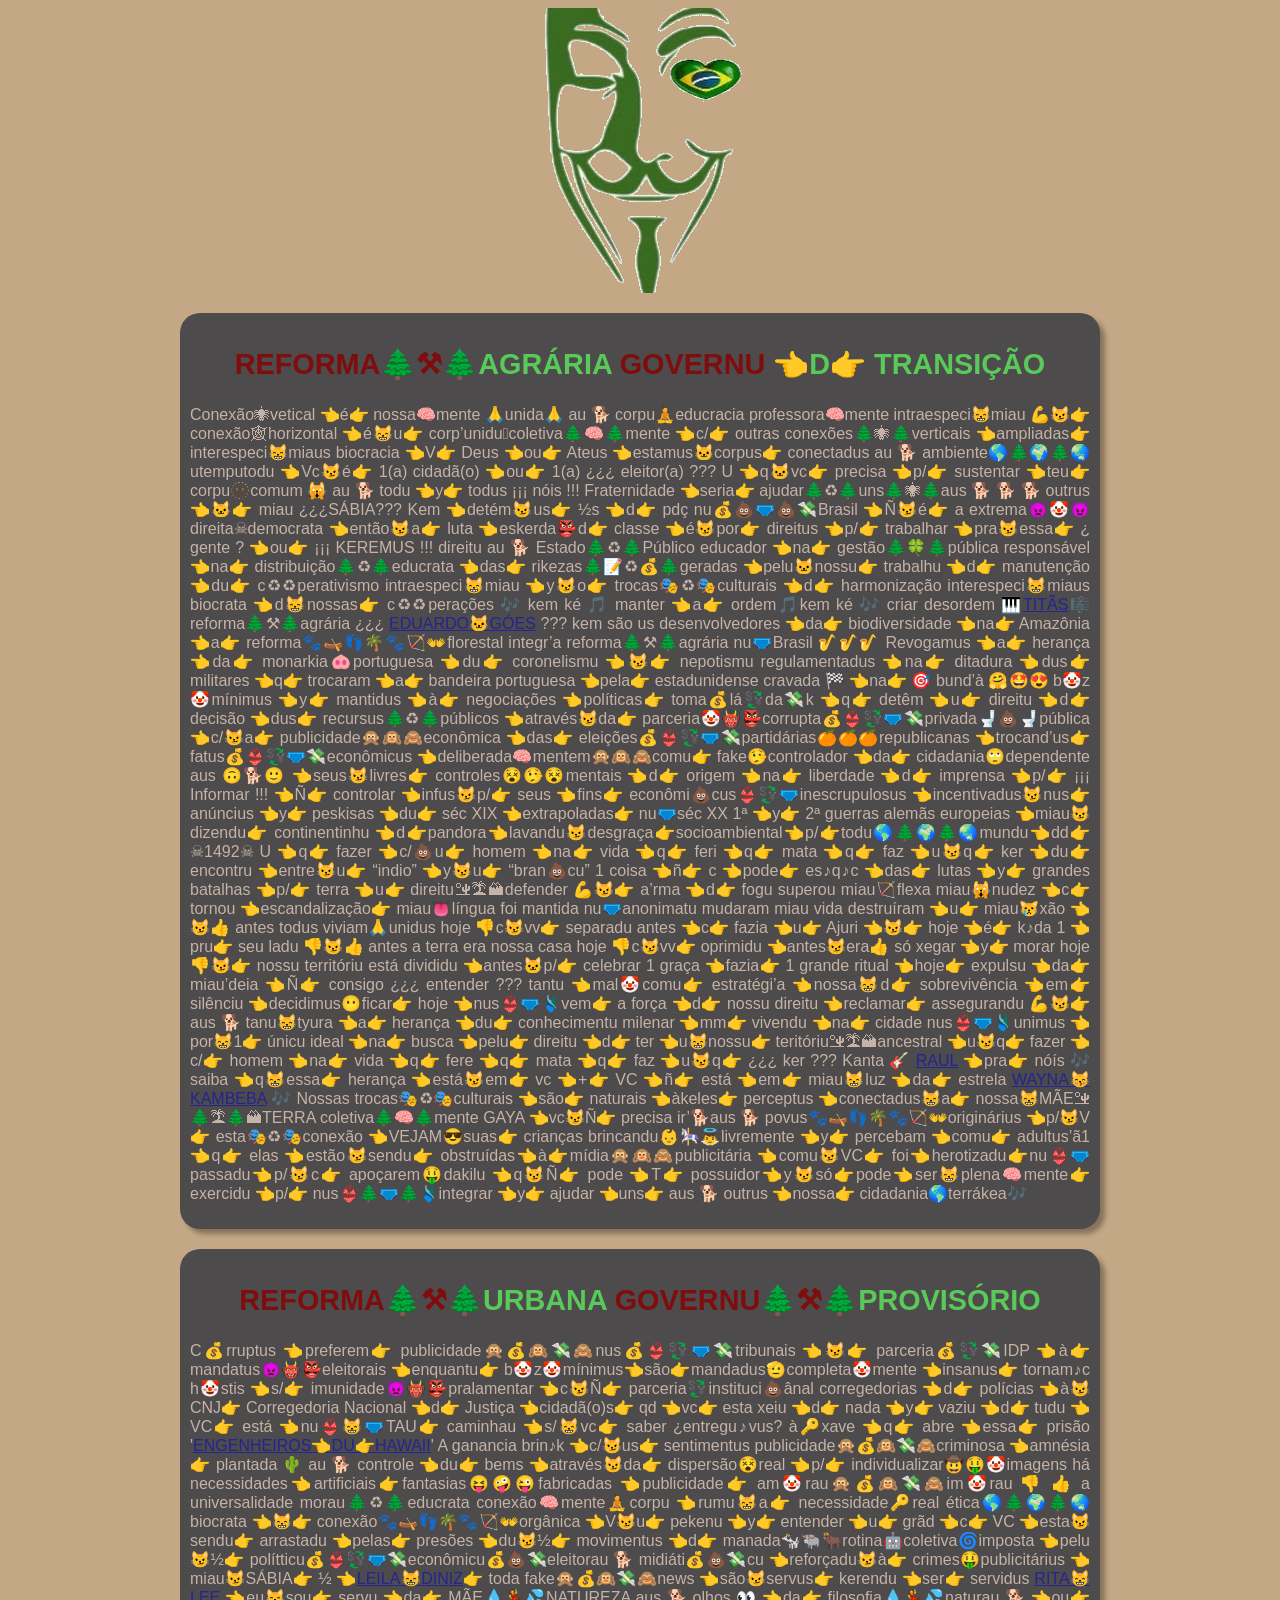
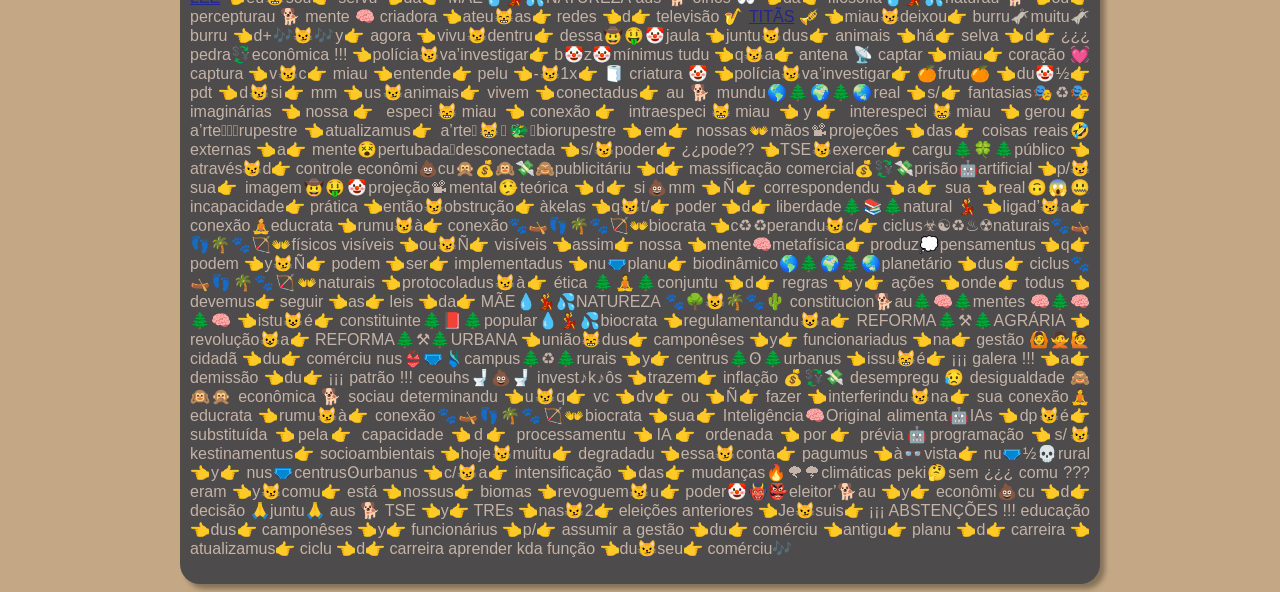
==== commit 093d552a: "Update index.html" ====
--- a/Reformas Agrária y Urbana/index.html
+++ b/Reformas Agrária y Urbana/index.html
@@ -10,7 +10,7 @@
 <body>
     <div><img src="imagens/Indiocinzento.png" alt="Indiocinzento"></div>
     <section><h1><span>REFORMA</span>🌲<span>⚒</span>🌲AGRÁRIA <span>GOVERNU</span> 👈D👉 TRANSIÇÃO</h1>
-    <p>Conexão🕷vetical 👈é👉 nossa🧠mente 🙏unida🙏 au 🐕 corpu🧘educracia professora🧠mente intraespeci😸miau 💪😼👉 conexão🕸horizontal  👈é😸u👉 corp’uniducoletiva🌲🧠🌲mente 👈c/👉 outras conexões🌲🕷🌲verticais 👈ampliadas👉 interespeci😸miaus biocracia 👈V👉 Deus 👈ou👉 Ateus 👈estamus🐱corpus👉 conectadus au 🐕 ambiente🌎🌲🌍🌲🌏utemputodu 👈Vc😼é👉 1(a) cidadã(o) 👈ou👉 1(a) ¿¿¿  eleitor(a) ??? U 👈q🐱vc👉 precisa 👈p/👉 sustentar 👈teu👉 corpu🫥comum 🙀 au 🐕 todu 👈y👉 todus ¡¡¡ nóis !!! Fraternidade 👈seria👉 ajudar🌲♻🌲uns🌲🕷🌲aus 🐕 🐕 🐕 outrus 👈🐱👉 miau ¿¿¿SÁBIA??? Kem 👈detém😼us👉 ½s 👈d👉 pdç nu💰💩🩲💩💸Brasil 👈Ñ😼é👉 a extrema👿🤡😈direita☠democrata 👈então😼a👉 luta 👈eskerda👺d👉 classe 👈é😼por👉 direitus 👈p/👉 trabalhar 👈pra😼essa👉 ¿ gente ? 👈ou👉 ¡¡¡ KEREMUS !!! direitu au 🐕 Estado🌲♻🌲Público educador 👈na👉 gestão🌲🍀🌲pública responsável 👈na👉 distribuição🌲♻🌲educrata 👈das👉 rikezas🌲📝♻💰🌲geradas 👈pelu🐱nossu👉 trabalhu 👈d👉 manutenção 👈du👉 c♻♻perativismo intraespeci😸miau 👈y😼o👉 trocas🎭♻🎭culturais 👈d👉 harmonização interespeci😸miaus biocrata 👈d😸nossas👉 c♻♻perações 🎶 kem ké 🎵 manter 👈a👉 ordem🎵kem ké 🎶 criar desordem 🎹<u>TITÃS</u>🎼 reforma🌲⚒🌲agrária ¿¿¿ <u>EDUARDO🐱GÓES</u> ??? kem são us desenvolvedores 👈da👉 biodiversidade 👈na👉 Amazônia 👈a👉 reforma🐾🛶👣🌴🐾🏹👐florestal integr’a reforma🌲⚒🌲agrária nu🩲Brasil 🎷🎷🎷 Revogamus 👈a👉 herança 👈da👉 monarkia🐽portuguesa 👈du👉 coronelismu 👈😼👉 nepotismu regulamentadus 👈na👉 ditadura 👈dus👉 militares 👈q👉 trocaram 👈a👉 bandeira portuguesa 👈pela👉 estadunidense cravada 🏁 👈na👉 🎯 bund’à 🤗🤩😍 b🤡z🤡mínimus 👈y👉 mantidus 👈à👉 negociações 👈políticas👉 toma💰lá💱da💸k 👈q👉 detêm 👈u👉 direitu 👈d👉 decisão 👈dus👉 recursus🌲♻🌲públicos 👈através😼da👉 parceria🤡👹👺corrupta💰👙💱🩲💸privada🚽💩🚽pública 👈c/😼a👉 publicidade🙊🙉🙈econômica 👈das👉 eleições💰👙💱🩲💸partidárias🍊🍊🍊republicanas 👈trocand’us👉 fatus💰👙💱🩲💸econômicus 👈deliberada🧠mentem🙊🙉🙈comu👉 fake🤥controlador 👈da👉 cidadania🙄dependente aus 🙃🐕🙂 👈seus😼livres👉 controles😵🤥😵mentais 👈d👉 origem 👈na👉 liberdade 👈d👉 imprensa 👈p/👉 ¡¡¡ Informar !!! 👈Ñ👉 controlar 👈infus😼p/👉 seus 👈fins👉 econômi💩cus👙💱🩲inescrupulosus 👈incentivadus😼nus👉 anúncius 👈y👉 peskisas 👈du👉 séc XIX 👈extrapoladas👉 nu🩲séc XX 1ª 👈y👉 2ª guerras alemãs europeias 👈miau😼dizendu👉 continentinhu 👈d👉pandora👈lavandu😼desgraça👉socioambiental👈p/👉todu🌎🌲🌍🌲🌏mundu👈dd👉☠1492☠ U 👈q👉 fazer 👈c/💩u👉 homem 👈na👉 vida 👈q👉 feri 👈q👉 mata 👈q👉 faz 👈u😼q👉 ker 👈du👉 encontru 👈entre😼u👉 “indio” 👈y😼u👉 “bran💩cu” 1 coisa 👈ñ👉 c 👈pode👉 es♪q♪c 👈das👉 lutas 👈y👉 grandes batalhas 👈p/👉 terra 👈u👉 direitu🏜🏝🏔defender 💪😼👉 a’rma 👈d👉 fogu superou miau🏹flexa miau🙀nudez 👈c👉 tornou 👈escandalização👉 miau👅língua foi mantida nu🩲anonimatu mudaram miau vida destruíram 👈u👉 miau😿xão 👈😼👍 antes todus viviam🙏unidus hoje 👎c😼vv👉 separadu antes 👈c👉 fazia 👈u👉 Ajuri 👈😼👉 hoje 👈é👉 k♪da 1 👈pru👉 seu ladu 👎😼👍 antes a terra era nossa casa hoje 👎c😼vv👉 oprimidu 👈antes😼era👍 só xegar 👈y👉 morar hoje 👎😼👉 nossu territóriu está divididu 👈antes🐱p/👉 celebrar 1 graça 👈fazia👉 1 grande ritual 👈hoje👉 expulsu 👈da👉 miau’deia 👈Ñ👉 consigo ¿¿¿ entender ??? tantu 👈mal🤡comu👉 estratégi’a 👈nossa😸d👉 sobrevivência 👈em👉 silênciu 👈decidimus😶ficar👉 hoje 👈nus👙🩲🩱vem👉 a força 👈d👉 nossu direitu 👈reclamar👉 assegurandu 💪😼👉 aus 🐕 tanu😸tyura 👈a👉 herança 👈du👉 conhecimentu milenar 👈mm👉 vivendu 👈na👉 cidade nus👙🩲🩱unimus 👈por😸1👉 únicu ideal 👈na👉 busca 👈pelu👉 direitu 👈d👉 ter 👈u😸nossu👉 teritóriu🏜🏝🏔ancestral 👈u😼q👉 fazer 👈c/👉 homem 👈na👉 vida 👈q👉 fere 👈q👉 mata 👈q👉 faz 👈u😼q👉 ¿¿¿ ker ??? Kanta 🎸 RAUL 👈pra👉 nóís 🎶 saiba 👈q😸essa👉 herança 👈está😼em👉 vc 👈+👉 VC 👈ñ👉 está 👈em👉 miau😸luz 👈da👉 estrela WAYNA😽KAMBEBA 🎶 Nossas trocas🎭♻🎭culturais 👈são👉 naturais 👈àkeles👉 perceptus 👈conectadus😸a👉 nossa😸MÃE🏜🌲🏝🌲🏔TERRA coletiva🌲🧠🌲mente GAYA 👈vc😼Ñ👉 precisa ir’🐕aus 🐕 povus🐾🛶👣🌴🐾🏹👐originárius 👈p/😼V👉 esta🎭♻🎭conexão 👈VEJAM😎suas👉 crianças brincandu👶🎠👼livremente 👈y👉 percebam 👈comu👉 adultus’ã1 👈q👉 elas 👈estão😼sendu👉 obstruídas👈à👉mídia🙊🙉🙈publicitária 👈comu😼VC👉 foi👈herotizadu👉nu👙🩲passadu👈p/😼c👉 apoçarem🤑dakilu 👈q😼Ñ👉 pode 👈T👉 possuidor👈y😼só👉pode👈ser😸plena🧠mente👉 exercidu 👈p/👉 nus👙🌲🩲🌲🩱integrar 👈y👉 ajudar 👈uns👉 aus 🐕 outrus 👈nossa👉 cidadania🌎terrákea🎶</p></section>
+    <p>Conexão🕷vetical 👈é👉 nossa🧠mente 🙏unida🙏 au 🐕 corpu🧘educracia professora🧠mente intraespeci😸miau 💪😼👉 conexão🕸horizontal  👈é😸u👉 corp’uniducoletiva🌲🧠🌲mente 👈c/👉 outras conexões🌲🕷🌲verticais 👈ampliadas👉 interespeci😸miaus biocracia 👈V👉 Deus 👈ou👉 Ateus 👈estamus🐱corpus👉 conectadus au 🐕 ambiente🌎🌲🌍🌲🌏utemputodu 👈Vc😼é👉 1(a) cidadã(o) 👈ou👉 1(a) ¿¿¿  eleitor(a) ??? U 👈q🐱vc👉 precisa 👈p/👉 sustentar 👈teu👉 corpu🫥comum 🙀 au 🐕 todu 👈y👉 todus ¡¡¡ nóis !!! Fraternidade 👈seria👉 ajudar🌲♻🌲uns🌲🕷🌲aus 🐕 🐕 🐕 outrus 👈🐱👉 miau ¿¿¿SÁBIA??? Kem 👈detém😼us👉 ½s 👈d👉 pdç nu💰💩🩲💩💸Brasil 👈Ñ😼é👉 a extrema👿🤡😈direita☠democrata 👈então😼a👉 luta 👈eskerda👺d👉 classe 👈é😼por👉 direitus 👈p/👉 trabalhar 👈pra😼essa👉 ¿ gente ? 👈ou👉 ¡¡¡ KEREMUS !!! direitu au 🐕 Estado🌲♻🌲Público educador 👈na👉 gestão🌲🍀🌲pública responsável 👈na👉 distribuição🌲♻🌲educrata 👈das👉 rikezas🌲📝♻💰🌲geradas 👈pelu🐱nossu👉 trabalhu 👈d👉 manutenção 👈du👉 c♻♻perativismo intraespeci😸miau 👈y😼o👉 trocas🎭♻🎭culturais 👈d👉 harmonização interespeci😸miaus biocrata 👈d😸nossas👉 c♻♻perações 🎶 kem ké 🎵 manter 👈a👉 ordem🎵kem ké 🎶 criar desordem 🎹<u>TITÃS</u>🎼 reforma🌲⚒🌲agrária ¿¿¿ <u>EDUARDO🐱GÓES</u> ??? kem são us desenvolvedores 👈da👉 biodiversidade 👈na👉 Amazônia 👈a👉 reforma🐾🛶👣🌴🐾🏹👐florestal integr’a reforma🌲⚒🌲agrária nu🩲Brasil 🎷🎷🎷 Revogamus 👈a👉 herança 👈da👉 monarkia🐽portuguesa 👈du👉 coronelismu 👈😼👉 nepotismu regulamentadus 👈na👉 ditadura 👈dus👉 militares 👈q👉 trocaram 👈a👉 bandeira portuguesa 👈pela👉 estadunidense cravada 🏁 👈na👉 🎯 bund’à 🤗🤩😍 b🤡z🤡mínimus 👈y👉 mantidus 👈à👉 negociações 👈políticas👉 toma💰lá💱da💸k 👈q👉 detêm 👈u👉 direitu 👈d👉 decisão 👈dus👉 recursus🌲♻🌲públicos 👈através😼da👉 parceria🤡👹👺corrupta💰👙💱🩲💸privada🚽💩🚽pública 👈c/😼a👉 publicidade🙊🙉🙈econômica 👈das👉 eleições💰👙💱🩲💸partidárias🍊🍊🍊republicanas 👈trocand’us👉 fatus💰👙💱🩲💸econômicus 👈deliberada🧠mentem🙊🙉🙈comu👉 fake🤥controlador 👈da👉 cidadania🙄dependente aus 🙃🐕🙂 👈seus😼livres👉 controles😵🤥😵mentais 👈d👉 origem 👈na👉 liberdade 👈d👉 imprensa 👈p/👉 ¡¡¡ Informar !!! 👈Ñ👉 controlar 👈infus😼p/👉 seus 👈fins👉 econômi💩cus👙💱🩲inescrupulosus 👈incentivadus😼nus👉 anúncius 👈y👉 peskisas 👈du👉 séc XIX 👈extrapoladas👉 nu🩲séc XX 1ª 👈y👉 2ª guerras alemãs europeias 👈miau😼dizendu👉 continentinhu 👈d👉pandora👈lavandu😼desgraça👉socioambiental👈p/👉todu🌎🌲🌍🌲🌏mundu👈dd👉☠1492☠ U 👈q👉 fazer 👈c/💩u👉 homem 👈na👉 vida 👈q👉 feri 👈q👉 mata 👈q👉 faz 👈u😼q👉 ker 👈du👉 encontru 👈entre😼u👉 “indio” 👈y😼u👉 “bran💩cu” 1 coisa 👈ñ👉 c 👈pode👉 es♪q♪c 👈das👉 lutas 👈y👉 grandes batalhas 👈p/👉 terra 👈u👉 direitu🏜🏝🏔defender 💪😼👉 a’rma 👈d👉 fogu superou miau🏹flexa miau🙀nudez 👈c👉 tornou 👈escandalização👉 miau👅língua foi mantida nu🩲anonimatu mudaram miau vida destruíram 👈u👉 miau😿xão 👈😼👍 antes todus viviam🙏unidus hoje 👎c😼vv👉 separadu antes 👈c👉 fazia 👈u👉 Ajuri 👈😼👉 hoje 👈é👉 k♪da 1 👈pru👉 seu ladu 👎😼👍 antes a terra era nossa casa hoje 👎c😼vv👉 oprimidu 👈antes😼era👍 só xegar 👈y👉 morar hoje 👎😼👉 nossu territóriu está divididu 👈antes🐱p/👉 celebrar 1 graça 👈fazia👉 1 grande ritual 👈hoje👉 expulsu 👈da👉 miau’deia 👈Ñ👉 consigo ¿¿¿ entender ??? tantu 👈mal🤡comu👉 estratégi’a 👈nossa😸d👉 sobrevivência 👈em👉 silênciu 👈decidimus😶ficar👉 hoje 👈nus👙🩲🩱vem👉 a força 👈d👉 nossu direitu 👈reclamar👉 assegurandu 💪😼👉 aus 🐕 tanu😸tyura 👈a👉 herança 👈du👉 conhecimentu milenar 👈mm👉 vivendu 👈na👉 cidade nus👙🩲🩱unimus 👈por😸1👉 únicu ideal 👈na👉 busca 👈pelu👉 direitu 👈d👉 ter 👈u😸nossu👉 teritóriu🏜🏝🏔ancestral 👈u😼q👉 fazer 👈c/👉 homem 👈na👉 vida 👈q👉 fere 👈q👉 mata 👈q👉 faz 👈u😼q👉 ¿¿¿ ker ??? Kanta 🎸 <u>RAUL</u> 👈pra👉 nóís 🎶 saiba 👈q😸essa👉 herança 👈está😼em👉 vc 👈+👉 VC 👈ñ👉 está 👈em👉 miau😸luz 👈da👉 estrela <u>WAYNA😽KAMBEBA</u> 🎶 Nossas trocas🎭♻🎭culturais 👈são👉 naturais 👈àkeles👉 perceptus 👈conectadus😸a👉 nossa😸MÃE🏜🌲🏝🌲🏔TERRA coletiva🌲🧠🌲mente GAYA 👈vc😼Ñ👉 precisa ir’🐕aus 🐕 povus🐾🛶👣🌴🐾🏹👐originárius 👈p/😼V👉 esta🎭♻🎭conexão 👈VEJAM😎suas👉 crianças brincandu👶🎠👼livremente 👈y👉 percebam 👈comu👉 adultus’ã1 👈q👉 elas 👈estão😼sendu👉 obstruídas👈à👉mídia🙊🙉🙈publicitária 👈comu😼VC👉 foi👈herotizadu👉nu👙🩲passadu👈p/😼c👉 apoçarem🤑dakilu 👈q😼Ñ👉 pode 👈T👉 possuidor👈y😼só👉pode👈ser😸plena🧠mente👉 exercidu 👈p/👉 nus👙🌲🩲🌲🩱integrar 👈y👉 ajudar 👈uns👉 aus 🐕 outrus 👈nossa👉 cidadania🌎terrákea🎶</p></section>
 <section><h1><span>REFORMA</span>🌲<span>⚒</span>🌲URBANA <span>GOVERNU</span>🌲<span>⚒</span>🌲PROVISÓRIO</h1>
     <p>C💰rruptus 👈preferem👉 publicidade🙊💰🙉💸🙈nus💰👙💱🩲💸tribunais 👈😼👉 parceria💰💱💸IDP 👈à👉 mandatus👿👹👺eleitorais 👈enquantu👉 b🤡z🤡mínimus👈são👉mandadus🫡completa🤡mente 👈insanus👉 tornam♪c h🤡stis 👈s/👉 imunidade👿👹👺pralamentar 👈c😼Ñ👉 parceria💱instituci💩ânal corregedorias 👈d👉 polícias 👈à😼CNJ👉 Corregedoria Nacional 👈d👉 Justiça 👈cidadã(o)s👉 qd 👈vc👉 esta xeiu 👈d👉 nada 👈y👉 vaziu 👈d👉 tudu 👈VC👉 está 👈nu👙😸🩲TAU👉 caminhau 👈s/😸vc👉 saber ¿entregu♪vus? à🔑xave 👈q👉 abre 👈essa👉 prisão '<u>ENGENHEIROS👈DU👉HAWAII</u>' A ganancia brin♪k 👈c/😼us👉 sentimentus publicidade🙊💰🙉💸🙈criminosa 👈amnésia👉 plantada 🌵 au 🐕 controle 👈du👉 bems 👈através😼da👉 dispersão😵real 👈p/👉 individualizar🤠🤑🤡imagens há  necessidades👈artificiais👉fantasias😝🤪😜fabricadas 👈publicidade👉 am🤡rau🙊💰🙉💸🙈im🤡rau 👎 👍 a universalidade morau🌲♻🌲educrata conexão🧠mente🧘corpu 👈rumu😸a👉 necessidade🔑real ética🌎🌲🌍🌲🌏biocrata 👈😸👉 conexão🐾🛶👣🌴🐾🏹👐orgânica 👈V😼u👉 pekenu 👈y👉 entender 👈u👉 grãd 👈c👉 VC 👈esta😼sendu👉 arrastadu 👈pelas👉 presões 👈du😼½👉 movimentus 👈d👉 manada🐄🐃🐂rotina🤖coletiva🌀imposta 👈pelu😼½👉 polítticu💰👙💱🩲💸econômicu💰💩💸eleitorau 🐕 midiáti💰💩💸cu 👈reforçadu😼à👉 crimes🤑publicitárius 👈miau😼SÁBIA👉 ½ 👈<U>LEILA😸DINIZ</U>👉 toda fake🙊💰🙉💸🙈news 👈são😼servus👉 kerendu 👈ser👉 servidus <u>RITA😸LEE</u> 👈eu😸sou👉 servu 👈da👉 MÃE💧💃💦NATUREZA aus 🐕 olhos 👀 👈da👉 filosofia💧💃💦naturau 🐕 👈ou👉 percepturau 🐕 mente 🧠 criadora 👈ateu😸as👉 redes 👈d👉 televisão 🎷 <u>TITÃS</u> 🎺 👈miau😼deixou👉 burru🫏muitu🫏burru 👈d+🎶😼🎶y👉 agora 👈vivu😼dentru👉 dessa🤠🤑🤡jaula 👈juntu😼dus👉 animais 👈há👉 selva 👈d👉 ¿¿¿ pedra💱econômica !!! 👈polícia😼va’investigar👉 b🤡z🤡mínimus tudu 👈q😼a👉 antena 📡 captar 👈miau👉 coração 💓 captura 👈v😼c👉 miau 👈entende👉 pelu 👈-😼1x👉 🧻 criatura 🤡 👈polícia😼va’investigar👉 🍊frutu🍊 👈du🤡½👉 pdt 👈d😼si👉 mm 👈us😼animais👉 vivem 👈conectadus👉 au 🐕 mundu🌎🌲🌍🌲🌏real 👈s/👉 fantasias🎭♻🎭imaginárias 👈nossa👉 especi😸miau 👈conexão👉 intraespeci😸miau 👈y👉 interespeci😸miau 👈gerou👉 a’rte𓃘𓃕𓃚rupestre 👈atualizamus👉 a’rte𓃘😸𓃕🐲𓃚biorupestre 👈em👉 nossas👐mãos📽projeções 👈das👉 coisas reais🤣externas 👈a👉 mente😵pertubadadesconectada 👈s/😼poder👉 ¿¿pode?? 👈TSE😼exercer👉 cargu🌲🍀🌲público 👈através😼d👉 controle econômi💩cu🙊💰🙉💸🙈publicitáriu 👈d👉 massificação comercial💰💱💸prisão🤖artificial 👈p/😼sua👉 imagem🤠🤑🤡projeção📽mental🤥teórica 👈d👉 si💩mm 👈Ñ👉 correspondendu 👈a👉 sua 👈real🙃😱🤐incapacidade👉 prática 👈então😼obstrução👉 àkelas 👈q😼t/👉 poder 👈d👉 liberdade🌲📚🌲natural 💃 👈ligad’😼a👉 conexão🧘educrata 👈rumu😼à👉 conexão🐾🛶👣🌴🐾🏹👐biocrata 👈c♻♻perandu😼c/👉 ciclus☣☯♻♨☢naturais🐾🛶👣🌴🐾🏹👐físicos visíveis 👈ou😼Ñ👉 visíveis 👈assim👉 nossa 👈mente🧠metafísica👉 produz💭pensamentus 👈q👉 podem 👈y😼Ñ👉 podem 👈ser👉 implementadus 👈nu🩲planu👉 biodinâmico🌎🌲🌍🌲🌏planetário 👈dus👉 ciclus🐾🛶👣🌴🐾🏹👐naturais 👈protocoladus😼à👉 ética 🌲🧘🌲conjuntu 👈d👉 regras 👈y👉 ações 👈onde👉 todus 👈devemus👉 seguir 👈as👉 leis 👈da👉 MÃE💧💃💦NATUREZA 🐾🌳😺🌴🐾🌵 constitucion🐕au🌲🧠🌲mentes 🧠🌲🧠🌲🧠 👈istu😺é👉 constituinte🌲📕🌲popular💧💃💦biocrata 👈regulamentandu😺a👉 REFORMA🌲⚒🌲AGRÁRIA 👈revolução😺a👉 REFORMA🌲⚒🌲URBANA 👈união😸dus👉 camponêses 👈y👉 funcionariadus 👈na👉 gestão 🙆🙅🙋 cidadã 👈du👉 comérciu nus👙🩲🩱campus🌲♻🌲rurais 👈y👉 centrus🌲ʘ🌲urbanus 👈issu😸é👉 ¡¡¡ galera !!! 👈a👉 demissão 👈du👉 ¡¡¡ patrão !!! ceouhs🚽💩🚽 invest♪k♪ôs 👈trazem👉 inflação 💰💱💸 desempregu 😥 desigualdade 🙈🙉🙊 econômica 🐕 sociau determinandu 👈u😼q👉 vc 👈dv👉 ou 👈Ñ👉 fazer 👈interferindu😼na👉 sua conexão🧘educrata 👈rumu😼à👉 conexão🐾🛶👣🌴🐾🏹👐biocrata 👈sua👉 Inteligência🧠Original alimenta🤖IAs 👈dp😼é👉 substituída 👈pela👉 capacidade 👈d👉 processamentu 👈IA👉 ordenada 👈por👉 prévia🤖programação 👈s/😼kestinamentus👉 socioambientais 👈hoje😼muitu👉 degradadu 👈essa😼conta👉 pagumus 👈à👓vista👉 nu🩲½💀rural 👈y👉 nus🩲centrusʘurbanus 👈c/😼a👉 intensificação 👈das👉 mudanças🔥🌪🌩climáticas peki🤔sem ¿¿¿ comu ??? eram 👈y😼comu👉 está 👈nossus👉 biomas 👈revoguem😼u👉 poder🤡👹👺eleitor’🐕au 👈y👉 econômi💩cu 👈d👉 decisão 🙏juntu🙏 aus 🐕 TSE 👈y👉 TREs 👈nas😼2👉 eleições anteriores 👈Je😼suis👉 ¡¡¡ ABSTENÇÕES !!! educação 👈dus👉 camponêses 👈y👉 funcionárius 👈p/👉 assumir a gestão 👈du👉 comérciu 👈antigu👉 planu 👈d👉 carreira 👈atualizamus👉 ciclu 👈d👉 carreira aprender kda função 👈du😼seu👉 comérciu🎶</p> </section>
 
--- a/Reformas Agrária y Urbana/estil/style.css
+++ b/Reformas Agrária y Urbana/estil/style.css
@@ -31,5 +31,5 @@
     color: rgb(128, 13, 13);
 }
 u {
-    color: rgb(15, 15, 105);
+    color: rgb(36, 36, 146);
 }
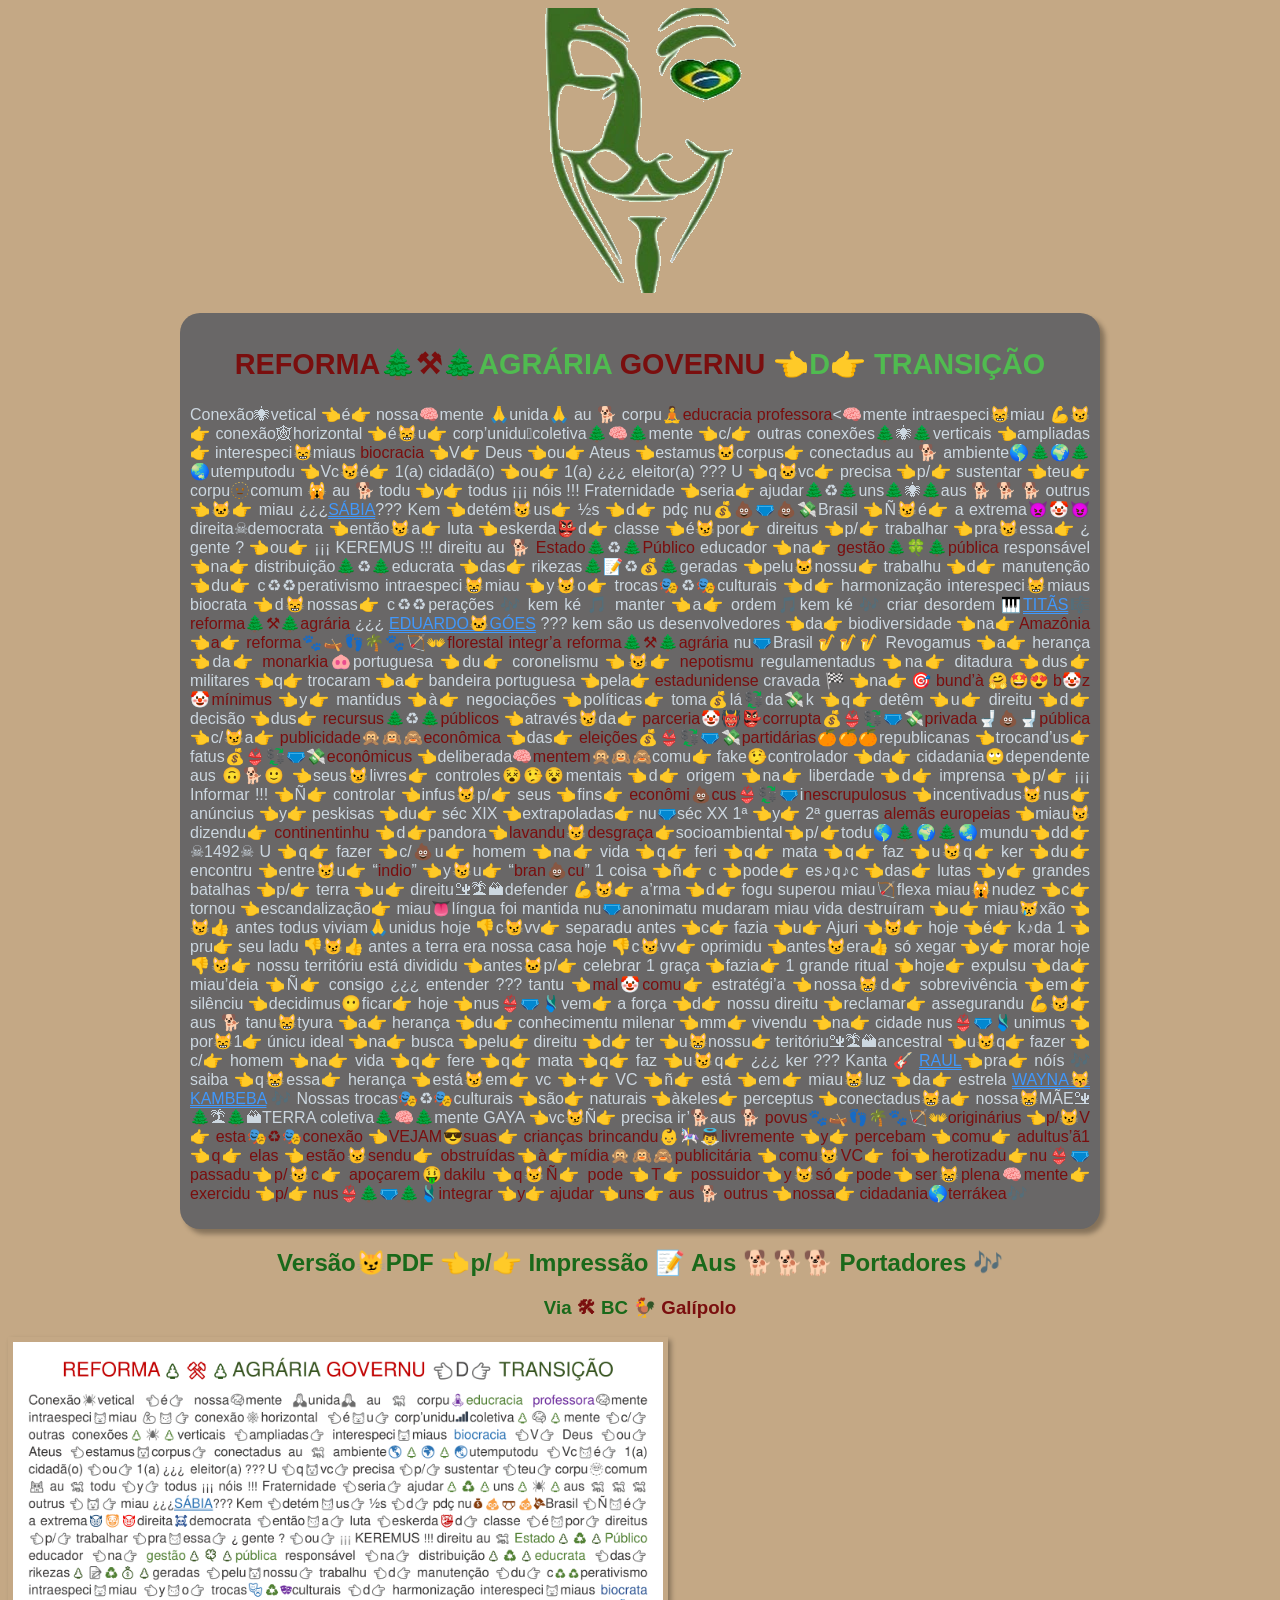
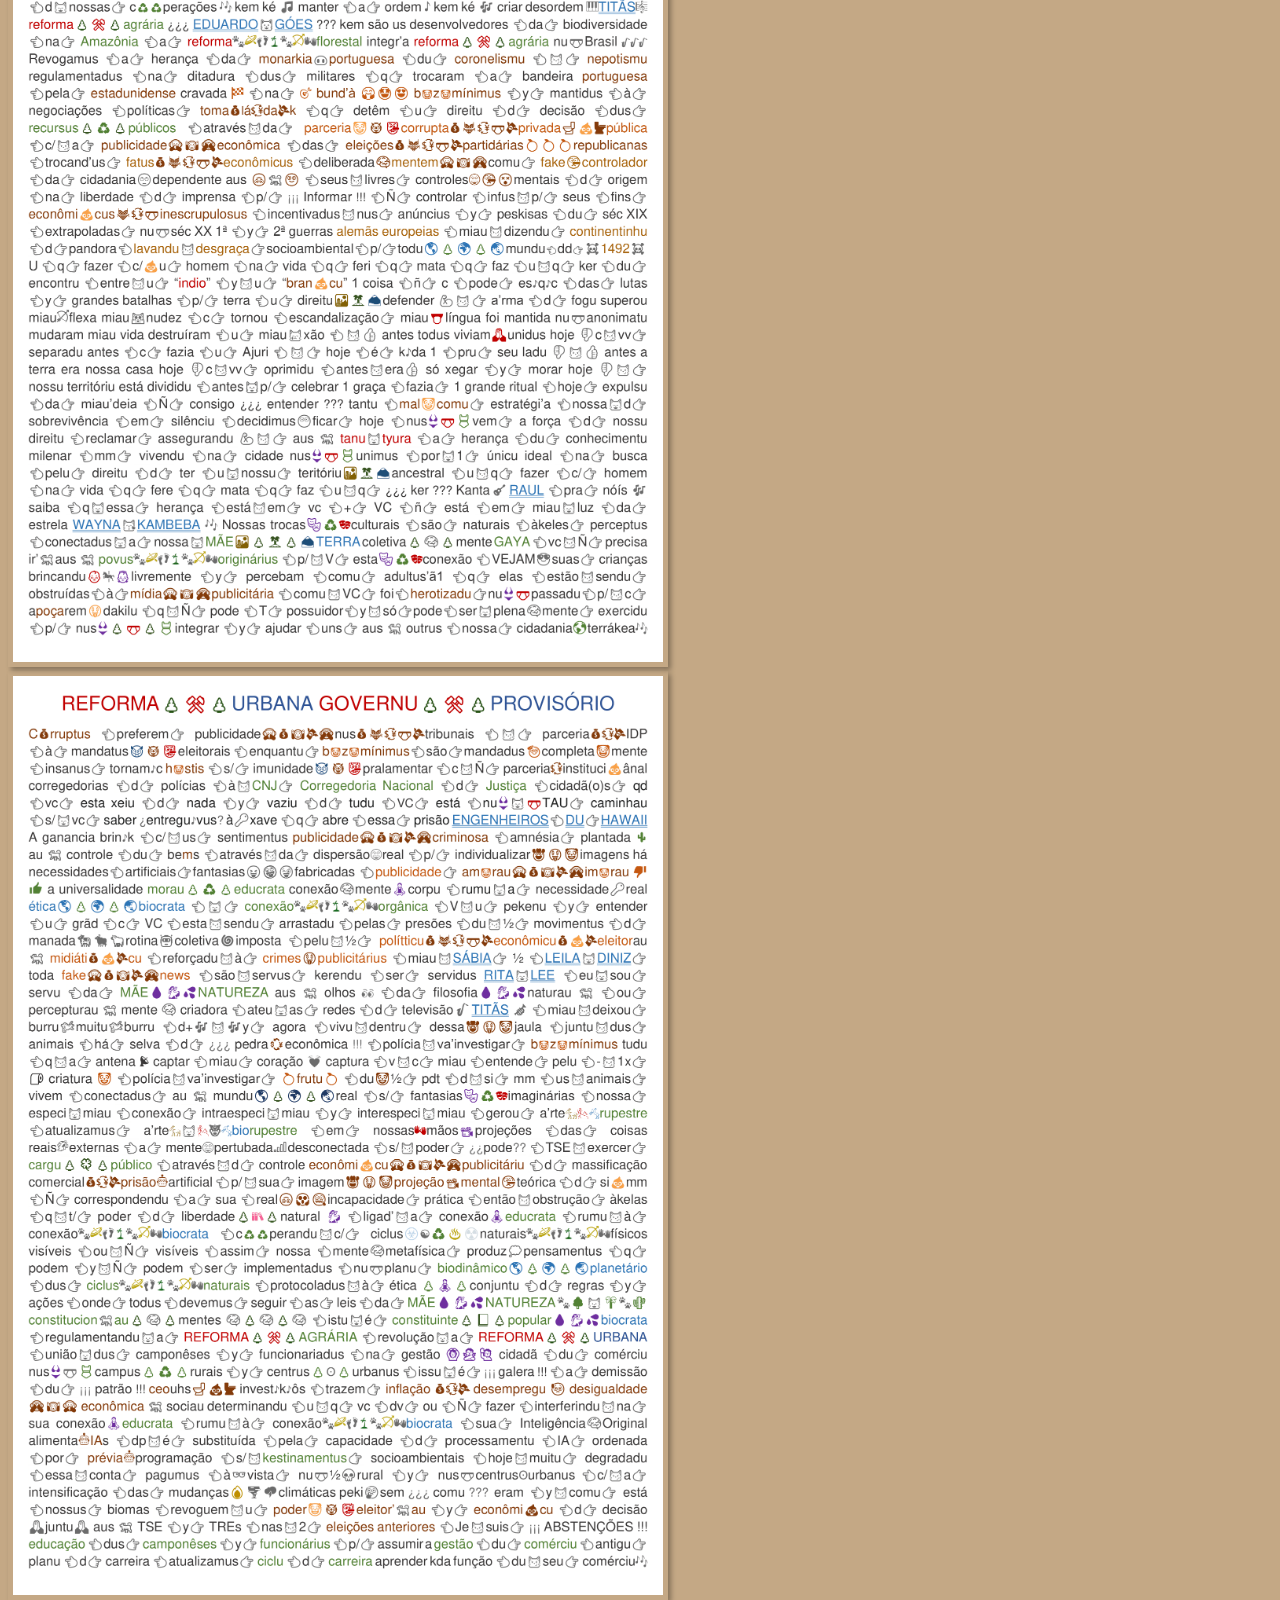
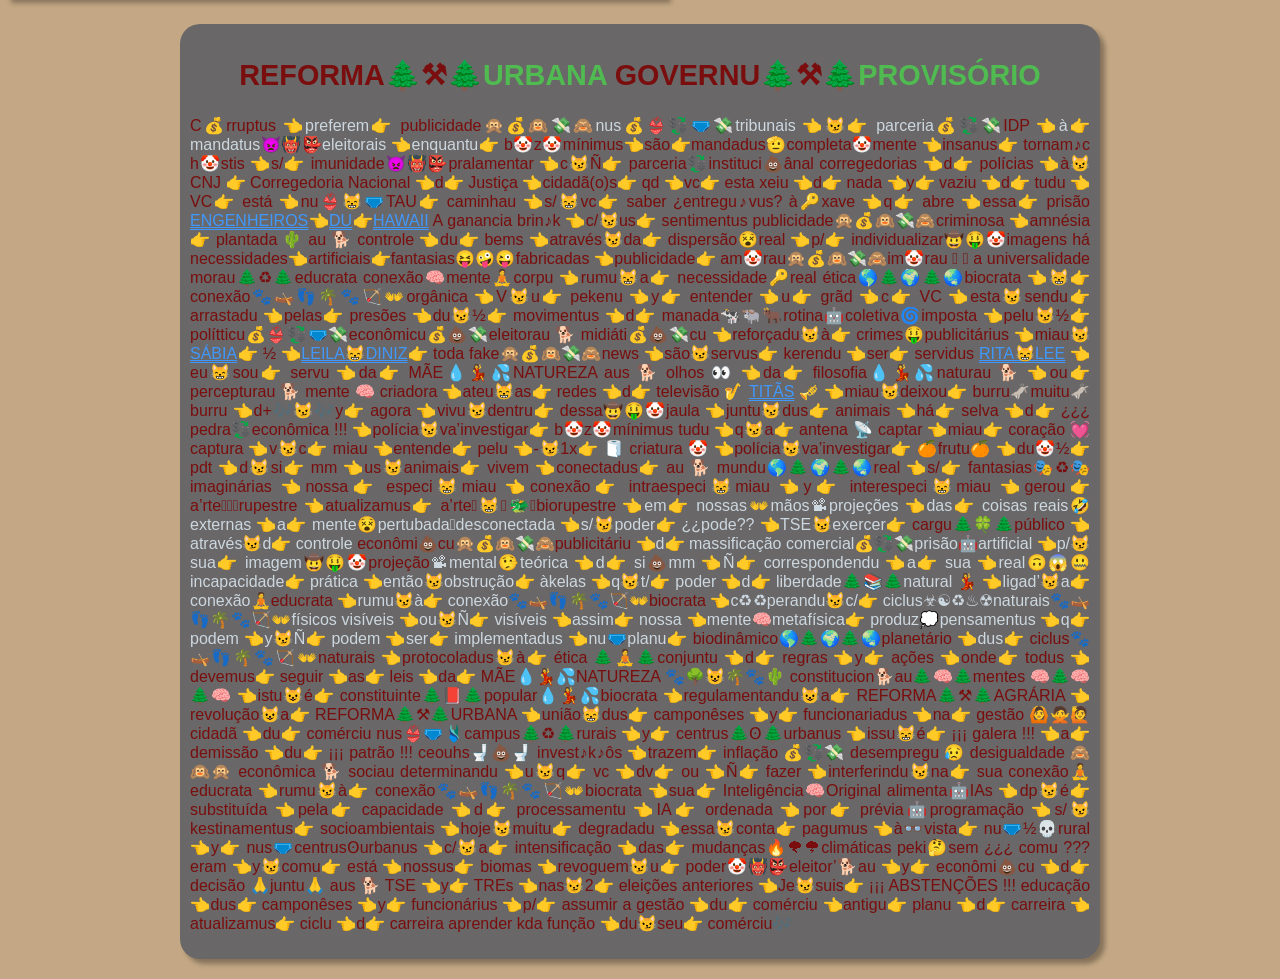
==== commit 85784432: "comit" ====
--- a/Reformas Agrária y Urbana/index.html
+++ b/Reformas Agrária y Urbana/index.html
@@ -10,9 +10,13 @@
 <body>
     <div><img src="imagens/Indiocinzento.png" alt="Indiocinzento"></div>
     <section><h1><span>REFORMA</span>🌲<span>⚒</span>🌲AGRÁRIA <span>GOVERNU</span> 👈D👉 TRANSIÇÃO</h1>
-    <p>Conexão🕷vetical 👈é👉 nossa🧠mente 🙏unida🙏 au 🐕 corpu🧘educracia professora🧠mente intraespeci😸miau 💪😼👉 conexão🕸horizontal  👈é😸u👉 corp’uniducoletiva🌲🧠🌲mente 👈c/👉 outras conexões🌲🕷🌲verticais 👈ampliadas👉 interespeci😸miaus biocracia 👈V👉 Deus 👈ou👉 Ateus 👈estamus🐱corpus👉 conectadus au 🐕 ambiente🌎🌲🌍🌲🌏utemputodu 👈Vc😼é👉 1(a) cidadã(o) 👈ou👉 1(a) ¿¿¿  eleitor(a) ??? U 👈q🐱vc👉 precisa 👈p/👉 sustentar 👈teu👉 corpu🫥comum 🙀 au 🐕 todu 👈y👉 todus ¡¡¡ nóis !!! Fraternidade 👈seria👉 ajudar🌲♻🌲uns🌲🕷🌲aus 🐕 🐕 🐕 outrus 👈🐱👉 miau ¿¿¿SÁBIA??? Kem 👈detém😼us👉 ½s 👈d👉 pdç nu💰💩🩲💩💸Brasil 👈Ñ😼é👉 a extrema👿🤡😈direita☠democrata 👈então😼a👉 luta 👈eskerda👺d👉 classe 👈é😼por👉 direitus 👈p/👉 trabalhar 👈pra😼essa👉 ¿ gente ? 👈ou👉 ¡¡¡ KEREMUS !!! direitu au 🐕 Estado🌲♻🌲Público educador 👈na👉 gestão🌲🍀🌲pública responsável 👈na👉 distribuição🌲♻🌲educrata 👈das👉 rikezas🌲📝♻💰🌲geradas 👈pelu🐱nossu👉 trabalhu 👈d👉 manutenção 👈du👉 c♻♻perativismo intraespeci😸miau 👈y😼o👉 trocas🎭♻🎭culturais 👈d👉 harmonização interespeci😸miaus biocrata 👈d😸nossas👉 c♻♻perações 🎶 kem ké 🎵 manter 👈a👉 ordem🎵kem ké 🎶 criar desordem 🎹<u>TITÃS</u>🎼 reforma🌲⚒🌲agrária ¿¿¿ <u>EDUARDO🐱GÓES</u> ??? kem são us desenvolvedores 👈da👉 biodiversidade 👈na👉 Amazônia 👈a👉 reforma🐾🛶👣🌴🐾🏹👐florestal integr’a reforma🌲⚒🌲agrária nu🩲Brasil 🎷🎷🎷 Revogamus 👈a👉 herança 👈da👉 monarkia🐽portuguesa 👈du👉 coronelismu 👈😼👉 nepotismu regulamentadus 👈na👉 ditadura 👈dus👉 militares 👈q👉 trocaram 👈a👉 bandeira portuguesa 👈pela👉 estadunidense cravada 🏁 👈na👉 🎯 bund’à 🤗🤩😍 b🤡z🤡mínimus 👈y👉 mantidus 👈à👉 negociações 👈políticas👉 toma💰lá💱da💸k 👈q👉 detêm 👈u👉 direitu 👈d👉 decisão 👈dus👉 recursus🌲♻🌲públicos 👈através😼da👉 parceria🤡👹👺corrupta💰👙💱🩲💸privada🚽💩🚽pública 👈c/😼a👉 publicidade🙊🙉🙈econômica 👈das👉 eleições💰👙💱🩲💸partidárias🍊🍊🍊republicanas 👈trocand’us👉 fatus💰👙💱🩲💸econômicus 👈deliberada🧠mentem🙊🙉🙈comu👉 fake🤥controlador 👈da👉 cidadania🙄dependente aus 🙃🐕🙂 👈seus😼livres👉 controles😵🤥😵mentais 👈d👉 origem 👈na👉 liberdade 👈d👉 imprensa 👈p/👉 ¡¡¡ Informar !!! 👈Ñ👉 controlar 👈infus😼p/👉 seus 👈fins👉 econômi💩cus👙💱🩲inescrupulosus 👈incentivadus😼nus👉 anúncius 👈y👉 peskisas 👈du👉 séc XIX 👈extrapoladas👉 nu🩲séc XX 1ª 👈y👉 2ª guerras alemãs europeias 👈miau😼dizendu👉 continentinhu 👈d👉pandora👈lavandu😼desgraça👉socioambiental👈p/👉todu🌎🌲🌍🌲🌏mundu👈dd👉☠1492☠ U 👈q👉 fazer 👈c/💩u👉 homem 👈na👉 vida 👈q👉 feri 👈q👉 mata 👈q👉 faz 👈u😼q👉 ker 👈du👉 encontru 👈entre😼u👉 “indio” 👈y😼u👉 “bran💩cu” 1 coisa 👈ñ👉 c 👈pode👉 es♪q♪c 👈das👉 lutas 👈y👉 grandes batalhas 👈p/👉 terra 👈u👉 direitu🏜🏝🏔defender 💪😼👉 a’rma 👈d👉 fogu superou miau🏹flexa miau🙀nudez 👈c👉 tornou 👈escandalização👉 miau👅língua foi mantida nu🩲anonimatu mudaram miau vida destruíram 👈u👉 miau😿xão 👈😼👍 antes todus viviam🙏unidus hoje 👎c😼vv👉 separadu antes 👈c👉 fazia 👈u👉 Ajuri 👈😼👉 hoje 👈é👉 k♪da 1 👈pru👉 seu ladu 👎😼👍 antes a terra era nossa casa hoje 👎c😼vv👉 oprimidu 👈antes😼era👍 só xegar 👈y👉 morar hoje 👎😼👉 nossu territóriu está divididu 👈antes🐱p/👉 celebrar 1 graça 👈fazia👉 1 grande ritual 👈hoje👉 expulsu 👈da👉 miau’deia 👈Ñ👉 consigo ¿¿¿ entender ??? tantu 👈mal🤡comu👉 estratégi’a 👈nossa😸d👉 sobrevivência 👈em👉 silênciu 👈decidimus😶ficar👉 hoje 👈nus👙🩲🩱vem👉 a força 👈d👉 nossu direitu 👈reclamar👉 assegurandu 💪😼👉 aus 🐕 tanu😸tyura 👈a👉 herança 👈du👉 conhecimentu milenar 👈mm👉 vivendu 👈na👉 cidade nus👙🩲🩱unimus 👈por😸1👉 únicu ideal 👈na👉 busca 👈pelu👉 direitu 👈d👉 ter 👈u😸nossu👉 teritóriu🏜🏝🏔ancestral 👈u😼q👉 fazer 👈c/👉 homem 👈na👉 vida 👈q👉 fere 👈q👉 mata 👈q👉 faz 👈u😼q👉 ¿¿¿ ker ??? Kanta 🎸 <u>RAUL</u> 👈pra👉 nóís 🎶 saiba 👈q😸essa👉 herança 👈está😼em👉 vc 👈+👉 VC 👈ñ👉 está 👈em👉 miau😸luz 👈da👉 estrela <u>WAYNA😽KAMBEBA</u> 🎶 Nossas trocas🎭♻🎭culturais 👈são👉 naturais 👈àkeles👉 perceptus 👈conectadus😸a👉 nossa😸MÃE🏜🌲🏝🌲🏔TERRA coletiva🌲🧠🌲mente GAYA 👈vc😼Ñ👉 precisa ir’🐕aus 🐕 povus🐾🛶👣🌴🐾🏹👐originárius 👈p/😼V👉 esta🎭♻🎭conexão 👈VEJAM😎suas👉 crianças brincandu👶🎠👼livremente 👈y👉 percebam 👈comu👉 adultus’ã1 👈q👉 elas 👈estão😼sendu👉 obstruídas👈à👉mídia🙊🙉🙈publicitária 👈comu😼VC👉 foi👈herotizadu👉nu👙🩲passadu👈p/😼c👉 apoçarem🤑dakilu 👈q😼Ñ👉 pode 👈T👉 possuidor👈y😼só👉pode👈ser😸plena🧠mente👉 exercidu 👈p/👉 nus👙🌲🩲🌲🩱integrar 👈y👉 ajudar 👈uns👉 aus 🐕 outrus 👈nossa👉 cidadania🌎terrákea🎶</p></section>
-<section><h1><span>REFORMA</span>🌲<span>⚒</span>🌲URBANA <span>GOVERNU</span>🌲<span>⚒</span>🌲PROVISÓRIO</h1>
-    <p>C💰rruptus 👈preferem👉 publicidade🙊💰🙉💸🙈nus💰👙💱🩲💸tribunais 👈😼👉 parceria💰💱💸IDP 👈à👉 mandatus👿👹👺eleitorais 👈enquantu👉 b🤡z🤡mínimus👈são👉mandadus🫡completa🤡mente 👈insanus👉 tornam♪c h🤡stis 👈s/👉 imunidade👿👹👺pralamentar 👈c😼Ñ👉 parceria💱instituci💩ânal corregedorias 👈d👉 polícias 👈à😼CNJ👉 Corregedoria Nacional 👈d👉 Justiça 👈cidadã(o)s👉 qd 👈vc👉 esta xeiu 👈d👉 nada 👈y👉 vaziu 👈d👉 tudu 👈VC👉 está 👈nu👙😸🩲TAU👉 caminhau 👈s/😸vc👉 saber ¿entregu♪vus? à🔑xave 👈q👉 abre 👈essa👉 prisão '<u>ENGENHEIROS👈DU👉HAWAII</u>' A ganancia brin♪k 👈c/😼us👉 sentimentus publicidade🙊💰🙉💸🙈criminosa 👈amnésia👉 plantada 🌵 au 🐕 controle 👈du👉 bems 👈através😼da👉 dispersão😵real 👈p/👉 individualizar🤠🤑🤡imagens há  necessidades👈artificiais👉fantasias😝🤪😜fabricadas 👈publicidade👉 am🤡rau🙊💰🙉💸🙈im🤡rau 👎 👍 a universalidade morau🌲♻🌲educrata conexão🧠mente🧘corpu 👈rumu😸a👉 necessidade🔑real ética🌎🌲🌍🌲🌏biocrata 👈😸👉 conexão🐾🛶👣🌴🐾🏹👐orgânica 👈V😼u👉 pekenu 👈y👉 entender 👈u👉 grãd 👈c👉 VC 👈esta😼sendu👉 arrastadu 👈pelas👉 presões 👈du😼½👉 movimentus 👈d👉 manada🐄🐃🐂rotina🤖coletiva🌀imposta 👈pelu😼½👉 polítticu💰👙💱🩲💸econômicu💰💩💸eleitorau 🐕 midiáti💰💩💸cu 👈reforçadu😼à👉 crimes🤑publicitárius 👈miau😼SÁBIA👉 ½ 👈<U>LEILA😸DINIZ</U>👉 toda fake🙊💰🙉💸🙈news 👈são😼servus👉 kerendu 👈ser👉 servidus <u>RITA😸LEE</u> 👈eu😸sou👉 servu 👈da👉 MÃE💧💃💦NATUREZA aus 🐕 olhos 👀 👈da👉 filosofia💧💃💦naturau 🐕 👈ou👉 percepturau 🐕 mente 🧠 criadora 👈ateu😸as👉 redes 👈d👉 televisão 🎷 <u>TITÃS</u> 🎺 👈miau😼deixou👉 burru🫏muitu🫏burru 👈d+🎶😼🎶y👉 agora 👈vivu😼dentru👉 dessa🤠🤑🤡jaula 👈juntu😼dus👉 animais 👈há👉 selva 👈d👉 ¿¿¿ pedra💱econômica !!! 👈polícia😼va’investigar👉 b🤡z🤡mínimus tudu 👈q😼a👉 antena 📡 captar 👈miau👉 coração 💓 captura 👈v😼c👉 miau 👈entende👉 pelu 👈-😼1x👉 🧻 criatura 🤡 👈polícia😼va’investigar👉 🍊frutu🍊 👈du🤡½👉 pdt 👈d😼si👉 mm 👈us😼animais👉 vivem 👈conectadus👉 au 🐕 mundu🌎🌲🌍🌲🌏real 👈s/👉 fantasias🎭♻🎭imaginárias 👈nossa👉 especi😸miau 👈conexão👉 intraespeci😸miau 👈y👉 interespeci😸miau 👈gerou👉 a’rte𓃘𓃕𓃚rupestre 👈atualizamus👉 a’rte𓃘😸𓃕🐲𓃚biorupestre 👈em👉 nossas👐mãos📽projeções 👈das👉 coisas reais🤣externas 👈a👉 mente😵pertubadadesconectada 👈s/😼poder👉 ¿¿pode?? 👈TSE😼exercer👉 cargu🌲🍀🌲público 👈através😼d👉 controle econômi💩cu🙊💰🙉💸🙈publicitáriu 👈d👉 massificação comercial💰💱💸prisão🤖artificial 👈p/😼sua👉 imagem🤠🤑🤡projeção📽mental🤥teórica 👈d👉 si💩mm 👈Ñ👉 correspondendu 👈a👉 sua 👈real🙃😱🤐incapacidade👉 prática 👈então😼obstrução👉 àkelas 👈q😼t/👉 poder 👈d👉 liberdade🌲📚🌲natural 💃 👈ligad’😼a👉 conexão🧘educrata 👈rumu😼à👉 conexão🐾🛶👣🌴🐾🏹👐biocrata 👈c♻♻perandu😼c/👉 ciclus☣☯♻♨☢naturais🐾🛶👣🌴🐾🏹👐físicos visíveis 👈ou😼Ñ👉 visíveis 👈assim👉 nossa 👈mente🧠metafísica👉 produz💭pensamentus 👈q👉 podem 👈y😼Ñ👉 podem 👈ser👉 implementadus 👈nu🩲planu👉 biodinâmico🌎🌲🌍🌲🌏planetário 👈dus👉 ciclus🐾🛶👣🌴🐾🏹👐naturais 👈protocoladus😼à👉 ética 🌲🧘🌲conjuntu 👈d👉 regras 👈y👉 ações 👈onde👉 todus 👈devemus👉 seguir 👈as👉 leis 👈da👉 MÃE💧💃💦NATUREZA 🐾🌳😺🌴🐾🌵 constitucion🐕au🌲🧠🌲mentes 🧠🌲🧠🌲🧠 👈istu😺é👉 constituinte🌲📕🌲popular💧💃💦biocrata 👈regulamentandu😺a👉 REFORMA🌲⚒🌲AGRÁRIA 👈revolução😺a👉 REFORMA🌲⚒🌲URBANA 👈união😸dus👉 camponêses 👈y👉 funcionariadus 👈na👉 gestão 🙆🙅🙋 cidadã 👈du👉 comérciu nus👙🩲🩱campus🌲♻🌲rurais 👈y👉 centrus🌲ʘ🌲urbanus 👈issu😸é👉 ¡¡¡ galera !!! 👈a👉 demissão 👈du👉 ¡¡¡ patrão !!! ceouhs🚽💩🚽 invest♪k♪ôs 👈trazem👉 inflação 💰💱💸 desempregu 😥 desigualdade 🙈🙉🙊 econômica 🐕 sociau determinandu 👈u😼q👉 vc 👈dv👉 ou 👈Ñ👉 fazer 👈interferindu😼na👉 sua conexão🧘educrata 👈rumu😼à👉 conexão🐾🛶👣🌴🐾🏹👐biocrata 👈sua👉 Inteligência🧠Original alimenta🤖IAs 👈dp😼é👉 substituída 👈pela👉 capacidade 👈d👉 processamentu 👈IA👉 ordenada 👈por👉 prévia🤖programação 👈s/😼kestinamentus👉 socioambientais 👈hoje😼muitu👉 degradadu 👈essa😼conta👉 pagumus 👈à👓vista👉 nu🩲½💀rural 👈y👉 nus🩲centrusʘurbanus 👈c/😼a👉 intensificação 👈das👉 mudanças🔥🌪🌩climáticas peki🤔sem ¿¿¿ comu ??? eram 👈y😼comu👉 está 👈nossus👉 biomas 👈revoguem😼u👉 poder🤡👹👺eleitor’🐕au 👈y👉 econômi💩cu 👈d👉 decisão 🙏juntu🙏 aus 🐕 TSE 👈y👉 TREs 👈nas😼2👉 eleições anteriores 👈Je😼suis👉 ¡¡¡ ABSTENÇÕES !!! educação 👈dus👉 camponêses 👈y👉 funcionárius 👈p/👉 assumir a gestão 👈du👉 comérciu 👈antigu👉 planu 👈d👉 carreira 👈atualizamus👉 ciclu 👈d👉 carreira aprender kda função 👈du😼seu👉 comérciu🎶</p> </section>
+    <p>Conexão🕷vetical 👈é👉 nossa🧠mente 🙏unida🙏 au 🐕 corpu🧘<span class=”v”>educracia</span> <span id=”p”>professora</span><🧠mente intraespeci😸miau 💪😼👉 conexão🕸horizontal  👈é😸u👉 corp’uniducoletiva🌲🧠🌲mente 👈c/👉 outras conexões🌲🕷🌲verticais 👈ampliadas👉 interespeci😸miaus <span class=”a”>biocracia</span>  👈V👉 Deus 👈ou👉 Ateus 👈estamus🐱corpus👉 conectadus au 🐕 ambiente🌎🌲🌍🌲🌏utemputodu 👈Vc😼é👉 1(a) cidadã(o) 👈ou👉 1(a) ¿¿¿  eleitor(a) ??? U 👈q🐱vc👉 precisa 👈p/👉 sustentar 👈teu👉 corpu🫥comum 🙀 au 🐕 todu 👈y👉 todus ¡¡¡ nóis !!! Fraternidade 👈seria👉 ajudar🌲♻🌲uns🌲🕷🌲aus 🐕 🐕 🐕 outrus 👈🐱👉 miau ¿¿¿<u>SÁBIA</u>??? Kem 👈detém😼us👉 ½s 👈d👉 pdç nu💰💩🩲💩💸Brasil 👈Ñ😼é👉 a extrema👿🤡😈direita☠democrata 👈então😼a👉 luta 👈eskerda👺d👉 classe 👈é😼por👉 direitus 👈p/👉 trabalhar 👈pra😼essa👉 ¿ gente ? 👈ou👉 ¡¡¡ KEREMUS !!! direitu au 🐕 <span class=”v”>Estado</span>🌲♻🌲<span class=”v”>Público</span> educador 👈na👉 <span class=”v”>gestão</span>🌲🍀🌲<span class=”v”>pública</span> responsável 👈na👉 distribuição🌲♻🌲educrata 👈das👉 rikezas🌲📝♻💰🌲geradas 👈pelu🐱nossu👉 trabalhu 👈d👉 manutenção 👈du👉 c♻♻perativismo intraespeci😸miau 👈y😼o👉 trocas🎭♻🎭culturais 👈d👉 harmonização interespeci😸miaus biocrata 👈d😸nossas👉 c♻♻perações 🎶 kem ké 🎵 manter 👈a👉 ordem🎵kem ké 🎶 criar desordem 🎹<u>TITÃS</u>🎼 <span>reforma</span>🌲<span>⚒</span>🌲<span class=”v”>agrária</span> ¿¿¿ <u>EDUARDO🐱GÓES</u> ??? kem são us desenvolvedores 👈da👉 biodiversidade 👈na👉 <span class=”v”>Amazônia 👈a👉 <span>reforma</span>🐾🛶👣🌴🐾🏹👐<span class=”v”>florestal</span> integr’a <span>reforma</span>🌲⚒</span>🌲<span class=”v”>agrária</span> nu🩲Brasil 🎷🎷🎷 Revogamus 👈a👉 herança 👈da👉 <span class=”m”>monarkia</span>🐽portuguesa</span> 👈du👉 coronelismu</span> 👈😼👉 <span class=”m”>nepotismu</span> regulamentadus 👈na👉 ditadura 👈dus👉 militares 👈q👉 trocaram 👈a👉 bandeira portuguesa</span> 👈pela👉 <span class=”m”>estadunidense</span> cravada 🏁 👈na👉 🎯 <span class=”m”>bund’à</span> 🤗🤩😍 <span class=”m”>b🤡z🤡mínimus</span> 👈y👉 mantidus 👈à👉 negociações 👈políticas👉 toma</span>💰lá</span>💱da</span>💸k</span> 👈q👉 detêm 👈u👉 direitu 👈d👉 decisão 👈dus👉 <span class=”v”>recursus</span>🌲♻🌲<span class=”v”>públicos</span> 👈através😼da👉 <span class=”m”>parceria</span>🤡👹👺<span class=”m”>corrupta</span>💰👙💱🩲💸<span class=”m”>privada</span>🚽💩🚽<span class=”m”>pública</span> 👈c/😼a👉 <span class=”m”>publicidade</span>🙊🙉🙈<span class=”m”>econômica</span> 👈das👉 <span class=”m”>eleições</span>💰👙💱🩲💸<span class=”m”>partidárias</span>🍊🍊🍊republicanas</span> 👈trocand’us👉 fatus</span>💰👙💱🩲💸<span class=”m”>econômicus</span> 👈deliberada🧠<span class=”m”>mentem</span>🙊🙉🙈comu👉 fake</span>🤥controlador</span> 👈da👉 cidadania🙄dependente aus 🙃🐕🙂 👈seus😼livres👉 controles😵🤥😵mentais 👈d👉 origem 👈na👉 liberdade 👈d👉 imprensa 👈p/👉 ¡¡¡ Informar !!! 👈Ñ👉 controlar 👈infus😼p/👉 seus 👈fins👉 <span class=”m”>econômi</span>💩<span class=”m”>cus</span>👙💱🩲i<span class=”m”>nescrupulosus</span> 👈incentivadus😼nus👉 anúncius 👈y👉 peskisas 👈du👉 séc XIX 👈extrapoladas👉 nu🩲séc XX 1ª 👈y👉 2ª guerras <span class=”m”>alemãs europeias</span> 👈miau😼dizendu👉 <span class=”m”>continentinhu</span> 👈d👉pandora👈<span class=”m”>lavandu</span>😼<span class=”m”>desgraça</span>👉socioambiental👈p/👉todu🌎🌲🌍🌲🌏mundu👈dd👉☠1492</span>☠ U 👈q👉 fazer 👈c/💩u👉 homem 👈na👉 vida 👈q👉 feri 👈q👉 mata 👈q👉 faz 👈u😼q👉 ker 👈du👉 encontru 👈entre😼u👉 “<span>indio</span>” 👈y😼u👉 “<span class=”m”>bran💩cu</span>” 1 coisa 👈ñ👉 c 👈pode👉 es♪q♪c 👈das👉 lutas 👈y👉 grandes batalhas 👈p/👉 terra 👈u👉 direitu🏜🏝🏔defender 💪😼👉 a’rma 👈d👉 fogu superou miau🏹flexa miau🙀nudez 👈c👉 tornou 👈escandalização👉 miau👅língua foi mantida nu🩲anonimatu mudaram miau vida destruíram 👈u👉 miau😿xão 👈😼👍 antes todus viviam🙏unidus hoje 👎c😼vv👉 separadu antes 👈c👉 fazia 👈u👉 Ajuri 👈😼👉 hoje 👈é👉 k♪da 1 👈pru👉 seu ladu 👎😼👍 antes a terra era nossa casa hoje 👎c😼vv👉 oprimidu 👈antes😼era👍 só xegar 👈y👉 morar hoje 👎😼👉 nossu territóriu está divididu 👈antes🐱p/👉 celebrar 1 graça 👈fazia👉 1 grande ritual 👈hoje👉 expulsu 👈da👉 miau’deia 👈Ñ👉 consigo ¿¿¿ entender ??? tantu 👈<span class=”m”>mal</span>🤡<span class=”m”>comu</span>👉 estratégi’a 👈nossa😸d👉 sobrevivência 👈em👉 silênciu 👈decidimus😶ficar👉 hoje 👈nus👙🩲🩱vem👉 a força 👈d👉 nossu direitu 👈reclamar👉 assegurandu 💪😼👉 aus 🐕 tanu😸tyura 👈a👉 herança 👈du👉 conhecimentu milenar 👈mm👉 vivendu 👈na👉 cidade nus👙🩲🩱unimus 👈por😸1👉 únicu ideal 👈na👉 busca 👈pelu👉 direitu 👈d👉 ter 👈u😸nossu👉 teritóriu🏜🏝🏔ancestral 👈u😼q👉 fazer 👈c/👉 homem 👈na👉 vida 👈q👉 fere 👈q👉 mata 👈q👉 faz 👈u😼q👉 ¿¿¿ ker ??? Kanta 🎸 <u>RAUL</u>👈pra👉 nóís 🎶 saiba 👈q😸essa👉 herança 👈está😼em👉 vc 👈+👉 VC 👈ñ👉 está 👈em👉 miau😸luz 👈da👉 estrela <u>WAYNA😽KAMBEBA</u> 🎶 Nossas trocas🎭♻🎭culturais 👈são👉 naturais 👈àkeles👉 perceptus 👈conectadus😸a👉 nossa😸MÃE🏜🌲🏝🌲🏔TERRA</span> coletiva🌲🧠🌲mente GAYA 👈vc😼Ñ👉 precisa ir’🐕aus 🐕 <span class=”v”>povus🐾🛶👣🌴🐾🏹👐<span class=”v”>originárius 👈p/😼V👉 esta🎭♻🎭conexão 👈VEJAM😎suas👉 crianças brincandu👶🎠👼livremente 👈y👉 percebam 👈comu👉 adultus’ã1 👈q👉 elas 👈estão😼sendu👉 obstruídas👈à👉<span class=”m”>mídia🙊🙉🙈publicitária</span> 👈comu😼VC👉 foi👈<span class=”m”>herotizadu</span>👉nu👙🩲passadu👈p/😼c👉 apoçarem🤑dakilu 👈q😼Ñ👉 pode 👈T👉 possuidor👈y😼só👉pode👈ser😸plena🧠mente👉 exercidu 👈p/👉 nus👙🌲🩲🌲🩱integrar 👈y👉 ajudar 👈uns👉 aus 🐕 outrus 👈nossa👉 cidadania🌎terrákea🎶</p></section>
+    <h2>Versão😼PDF 👈p/👉 Impressão 📝 Aus 🐕🐕🐕 Portadores 🎶</h2>
+    <h3>Via <span>🛠</span> BC 🐓 <span>Galípolo</span></h3>
+    <img src="imagens/ReformaAgrária.png" alt="Reforma Agrária" class="rau">
+    <img src="imagens/ReformaUrbana.png" alt="Reforma Urbana" class="rau">
+    <section><h1><span>REFORMA</span>🌲<span>⚒</span>🌲URBANA <span>GOVERNU</span>🌲<span>⚒</span>🌲PROVISÓRIO</h1>
+    <p><span class=”m”>C💰rruptus</span> 👈preferem👉 <span class=”m”>publicidade</span>🙊💰🙉💸🙈nus💰👙💱🩲💸tribunais 👈😼👉 parceria💰💱💸<span class=”m”>IDP</span> 👈à👉 mandatus👿👹👺eleitorais 👈enquantu👉 <span class=”m”>b🤡z🤡mínimus👈são👉mandadus🫡completa🤡mente 👈insanus👉 tornam♪c <span class=”m”>h🤡stis</span> 👈s/👉 imunidade👿👹👺pralamentar 👈c😼Ñ👉 parceria💱instituci💩ânal corregedorias 👈d👉 polícias 👈à😼<span class=”v”>CNJ</span> 👉 <span class=”v”>Corregedoria Nacional</span>  👈d👉 <span class=”v”>Justiça</span>  👈cidadã(o)s👉 qd 👈vc👉 esta xeiu 👈d👉 nada 👈y👉 vaziu 👈d👉 tudu 👈VC👉 está 👈nu👙😸🩲TAU👉 caminhau 👈s/😸vc👉 saber ¿entregu♪vus? à🔑xave 👈q👉 abre 👈essa👉 prisão <u>ENGENHEIROS</u>👈<u>DU</u>👉<u>HAWAII</u> A ganancia brin♪k 👈c/😼us👉 sentimentus <span class=”m”>publicidade</span>🙊💰🙉💸🙈<span class=”m”>criminosa</span> 👈amnésia👉 plantada 🌵 au 🐕 controle 👈du👉 bems 👈através😼da👉 dispersão😵real 👈p/👉 individualizar🤠🤑🤡imagens há  necessidades👈artificiais👉fantasias😝🤪😜fabricadas 👈<span class=”m”>publicidade</span>👉 <span class=”m”>am🤡rau🙊💰🙉💸🙈im🤡rau</span>   a universalidade <span class=”v”>morau🌲♻🌲educrata</span>  conexão🧠mente🧘corpu 👈rumu😸a👉 necessidade🔑real <span class=”a”>ética🌎🌲🌍🌲🌏biocrata</span> 👈😸👉 <span class=”v”>conexão🐾🛶👣🌴🐾🏹👐orgânica</span>  👈V😼u👉 pekenu 👈y👉 entender 👈u👉 grãd 👈c👉 VC 👈esta😼sendu👉 arrastadu 👈pelas👉 presões 👈du😼½👉 movimentus 👈d👉 manada🐄🐃🐂rotina🤖coletiva🌀imposta 👈pelu😼½👉 <span class=”m”>polítticu💰👙💱🩲💸econômicu💰💩💸eleitor</span>au 🐕 <span class=”m”>midiáti💰💩💸cu</span>  👈reforçadu😼à👉 <span class=”m”>crimes🤑publicitárius</span>  👈miau😼<u>SÁBIA</u>👉 ½ 👈<u>LEILA😸DINIZ</u>👉 toda <span class=”m”>fake🙊💰🙉💸🙈news</span>  👈são😼servus👉 kerendu 👈ser👉 servidus <u>RITA😸LEE</u> 👈eu😸sou👉 servu 👈da👉 <span class=”v”>MÃE💧💃💦NATUREZA aus 🐕 olhos 👀 👈da👉 filosofia💧💃💦naturau 🐕 👈ou👉 percepturau 🐕 mente 🧠 criadora 👈ateu😸as👉 redes 👈d👉 televisão 🎷 <u>TITÃS</u> 🎺 👈miau😼deixou👉 burru🫏muitu🫏burru 👈d+🎶😼🎶y👉 agora 👈vivu😼dentru👉 dessa🤠🤑🤡jaula 👈juntu😼dus👉 animais 👈há👉 selva 👈d👉 ¿¿¿ pedra💱econômica !!! 👈polícia😼va’investigar👉 b🤡z🤡mínimus</span>  tudu 👈q😼a👉 antena 📡 captar 👈miau👉 coração 💓 captura 👈v😼c👉 miau 👈entende👉 pelu 👈-😼1x👉 🧻 criatura 🤡 👈polícia😼va’investigar👉 🍊frutu🍊 👈du🤡½👉 pdt 👈d😼si👉 mm 👈us😼animais👉 vivem 👈conectadus👉 au 🐕 mundu🌎🌲🌍🌲🌏real 👈s/👉 fantasias🎭♻🎭imaginárias 👈nossa👉 especi😸miau 👈conexão👉 intraespeci😸miau 👈y👉 interespeci😸miau 👈gerou👉 a’rte𓃘𓃕𓃚<span class=”v”>rupestre</span>  👈atualizamus👉 a’rte𓃘😸𓃕🐲𓃚bio</span><span class=”v”>rupestre</span>  👈em👉 nossas👐mãos📽projeções 👈das👉 coisas reais🤣externas 👈a👉 mente😵pertubadadesconectada 👈s/😼poder👉 ¿¿pode?? 👈TSE😼exercer👉 <span class=”v”>cargu🌲🍀🌲público</span>  👈através😼d👉 controle <span class=”m”>econômi💩cu🙊💰🙉💸🙈publicitáriu</span>  👈d👉 massificação comercial💰💱💸prisão</span>🤖artificial 👈p/😼sua👉 imagem🤠🤑🤡<span class=”m”>projeção</span>📽mental</span>🤥teórica 👈d👉 si💩mm 👈Ñ👉 correspondendu 👈a👉 sua 👈real🙃😱🤐incapacidade👉 prática 👈então😼obstrução👉 àkelas 👈q😼t/👉 poder 👈d👉 liberdade🌲📚🌲natural 💃 👈ligad’😼a👉 conexão🧘<span class=”v”>educrata</span> 👈rumu😼à👉 conexão🐾🛶👣🌴🐾🏹👐<span class=”a”>biocrata</span> 👈c♻♻perandu😼c/👉 ciclus☣☯♻♨☢naturais🐾🛶👣🌴🐾🏹👐físicos visíveis 👈ou😼Ñ👉 visíveis 👈assim👉 nossa 👈mente🧠metafísica👉 produz💭pensamentus 👈q👉 podem 👈y😼Ñ👉 podem 👈ser👉 implementadus 👈nu🩲planu👉 <span class=”v”>biodinâmico</span>🌎🌲🌍🌲🌏<span class=”a”>planetário</span> 👈dus👉 <span class=”v”>ciclus🐾🛶👣🌴🐾🏹👐naturais 👈protocoladus😼à👉 ética 🌲🧘🌲conjuntu 👈d👉 regras 👈y👉 ações 👈onde👉 todus 👈devemus👉 seguir 👈as👉 leis 👈da👉 <span class=”v”>MÃE💧💃💦NATUREZA 🐾🌳😺🌴🐾🌵 constitucion🐕au</span>🌲🧠🌲mentes 🧠🌲🧠🌲🧠 👈istu😺é👉 <span class=”v”>constituinte🌲📕🌲popular</span>💧💃💦<span class=”a”>biocrata</span> 👈regulamentandu😺a👉 <span>REFORMA</span>🌲⚒🌲<span class=”v”>AGRÁRIA</span> 👈revolução😺a👉 <span>REFORMA</span>🌲<span>⚒</span>🌲<span class=”a”>URBANA</span> 👈união😸dus👉 camponêses 👈y👉 funcionariadus 👈na👉 gestão 🙆🙅🙋 cidadã 👈du👉 comérciu nus👙🩲🩱campus🌲♻🌲rurais 👈y👉 centrus🌲ʘ🌲urbanus 👈issu😸é👉 ¡¡¡ galera !!! 👈a👉 demissão 👈du👉 ¡¡¡ patrão !!! <span class=”m”>ceouhs🚽💩🚽 invest♪k♪ôs 👈trazem👉 <span class=”m”>inflação</span> 💰💱💸 <span class=”m”>desempregu</span> 😥 <span class=”m”>desigualdade</span> 🙈🙉🙊 <span class=”m”>econômica</span> 🐕 sociau determinandu 👈u😼q👉 vc 👈dv👉 ou 👈Ñ👉 fazer 👈interferindu😼na👉 sua conexão🧘<span class=”v”>educrata</span> 👈rumu😼à👉 conexão🐾🛶👣🌴🐾🏹👐<span class=”a”>biocrata</span> 👈sua👉 Inteligência🧠Original alimenta🤖IA</span>s 👈dp😼é👉 substituída 👈pela👉 capacidade 👈d👉 processamentu 👈IA👉 ordenada 👈por👉 <span class=”m”>prévia</span>🤖programação 👈s/😼<span class=”v”>kestinamentus</span>👉 socioambientais 👈hoje😼muitu👉 degradadu 👈essa😼conta👉 pagumus 👈à👓vista👉 nu🩲½💀rural 👈y👉 nus🩲centrusʘurbanus 👈c/😼a👉 intensificação 👈das👉 mudanças🔥🌪🌩climáticas peki🤔sem ¿¿¿ comu ??? eram 👈y😼comu👉 está 👈nossus👉 biomas 👈revoguem😼u👉 <span class=”m”>poder🤡👹👺eleitor’🐕au</span> 👈y👉 <span class=”m”>econômi💩cu</span> 👈d👉 decisão 🙏juntu🙏 aus 🐕 TSE 👈y👉 TREs 👈nas😼2👉 <span class=”m”>eleições anteriores</span> 👈Je😼suis👉 ¡¡¡ ABSTENÇÕES !!! <span class=”v”>educação</span> 👈dus👉 <span class=”v”>camponêses</span> 👈y👉 <span class=”v”>funcionárius</span> 👈p/👉 assumir a <span class=”v”>gestão</span> 👈du👉 <span class=”v”>comérciu</span> 👈antigu👉 planu 👈d👉 carreira 👈atualizamus👉 <span class=”v”>ciclu</span> 👈d👉 <span class=”v”>carreira</span> aprender kda função 👈du😼seu👉 comérciu🎶 </p> </section>
 
 </body>
 </html>
--- a/Reformas Agrária y Urbana/estil/style.css
+++ b/Reformas Agrária y Urbana/estil/style.css
@@ -9,27 +9,54 @@
 }
 section {
     width: 900px;
-    background-color: rgb(77, 75, 75);
+    background-color: rgb(105, 103, 103);
     justify-content: center;
     margin: auto;
     margin-top: 20px;
+    margin-bottom: 20px;
     text-align: justify;
     padding: 10px 10px;
     border-radius: 20px;
     box-shadow: 5px 5px 5px rgba(0, 0, 0, 0.322);
 }
+img.rau {
+    width: 650px;
+    padding: 5px;
+    box-shadow: 3px 3px 5px rgba(0, 0, 0, 0.322);
+}
 h1 {
     font-size: 1.8em;
-    color: rgb(89, 202, 89);
+    color: rgb(80, 187, 80);
+    text-align: center;
+}
+h2 {
+    color: rgb(26, 105, 26);
+    text-align: center;
+}
+h3 {
+    color: rgb(26, 105, 26);
     text-align: center;
 }
 p {
     font-family: 1.5em;
-    color: rgb(197, 179, 167);
+    color: rgb(204, 215, 224);
 }
 span {
-    color: rgb(128, 13, 13);
+    color: rgb(122, 14, 14);
 }
 u {
-    color: rgb(36, 36, 146);
+    color: #4098fc;
+    text-decoration-style: double;
+}
+span.m {
+    color: #963f1db2;
+}
+span#p {
+    color: #dea9ff;
+}
+span.v {
+    color: rgb(80, 187, 80);
+}
+span.a {
+    color: #1f84f8;
 }
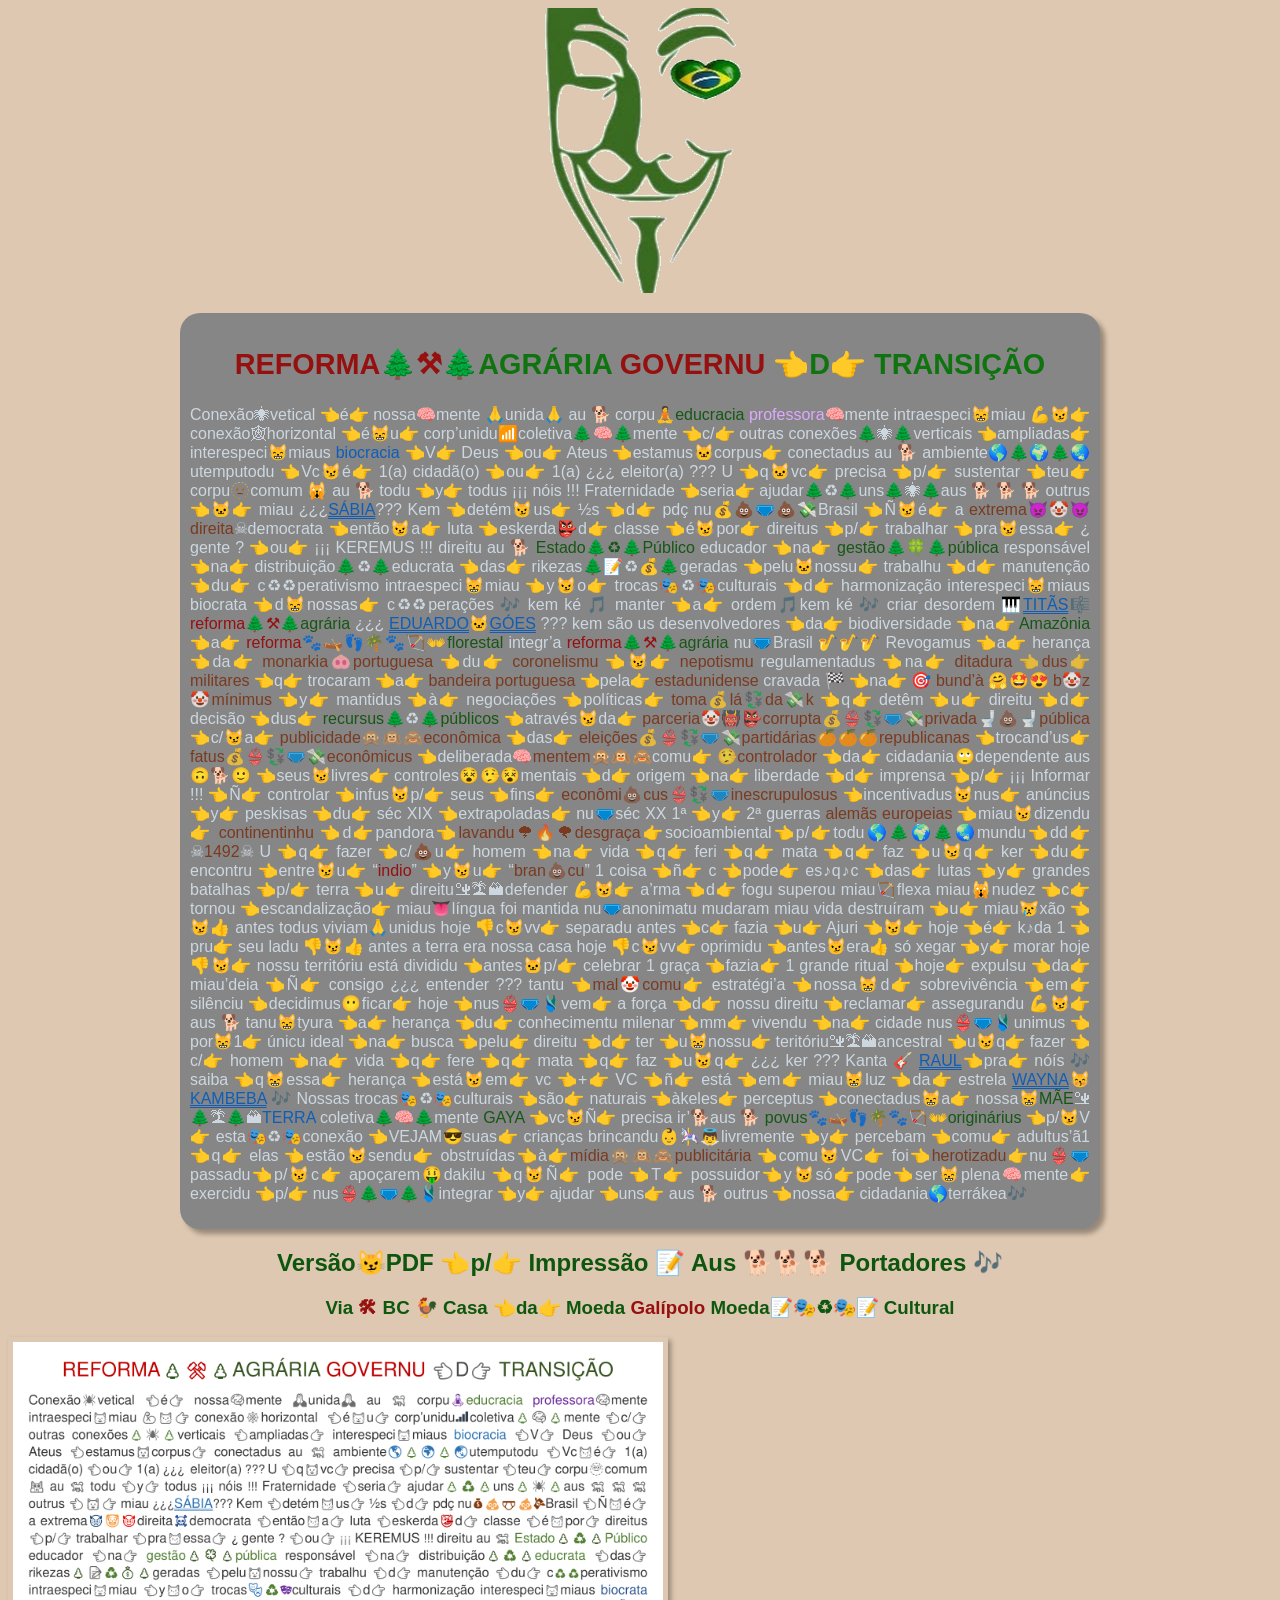
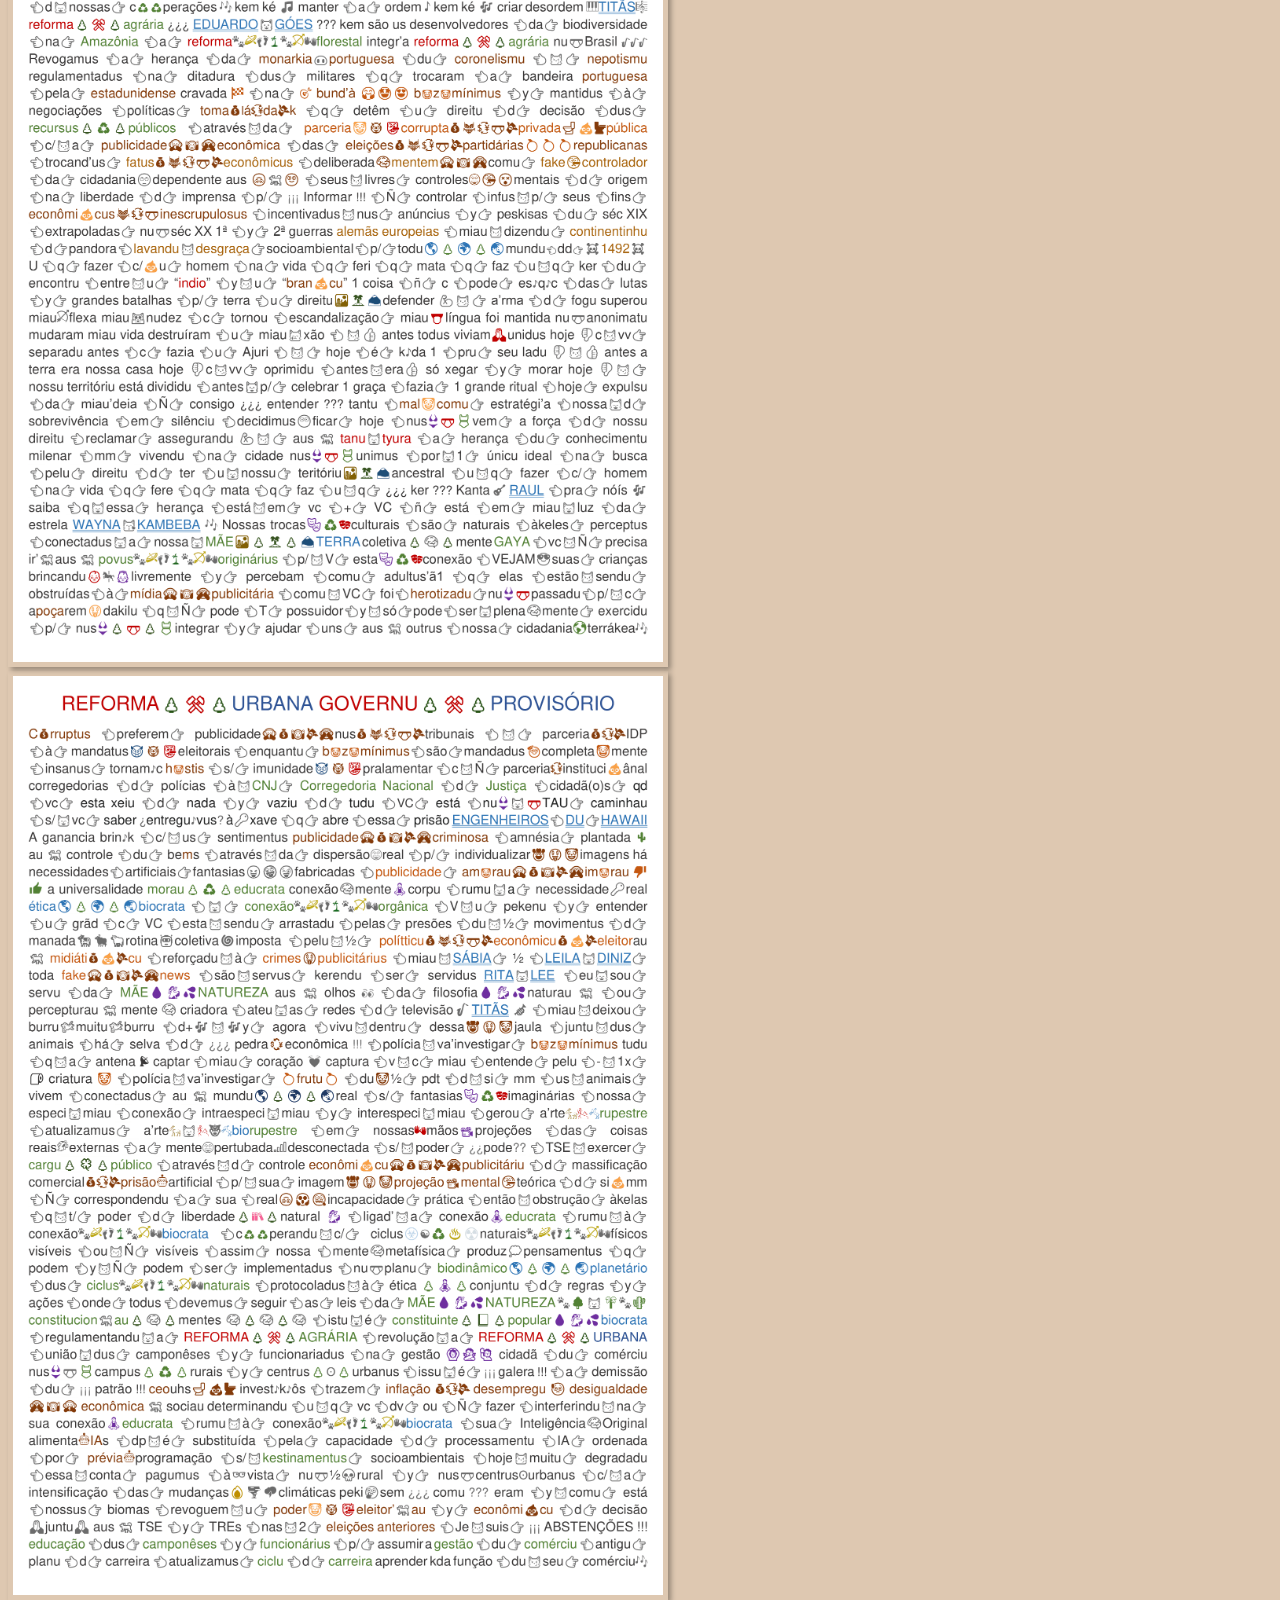
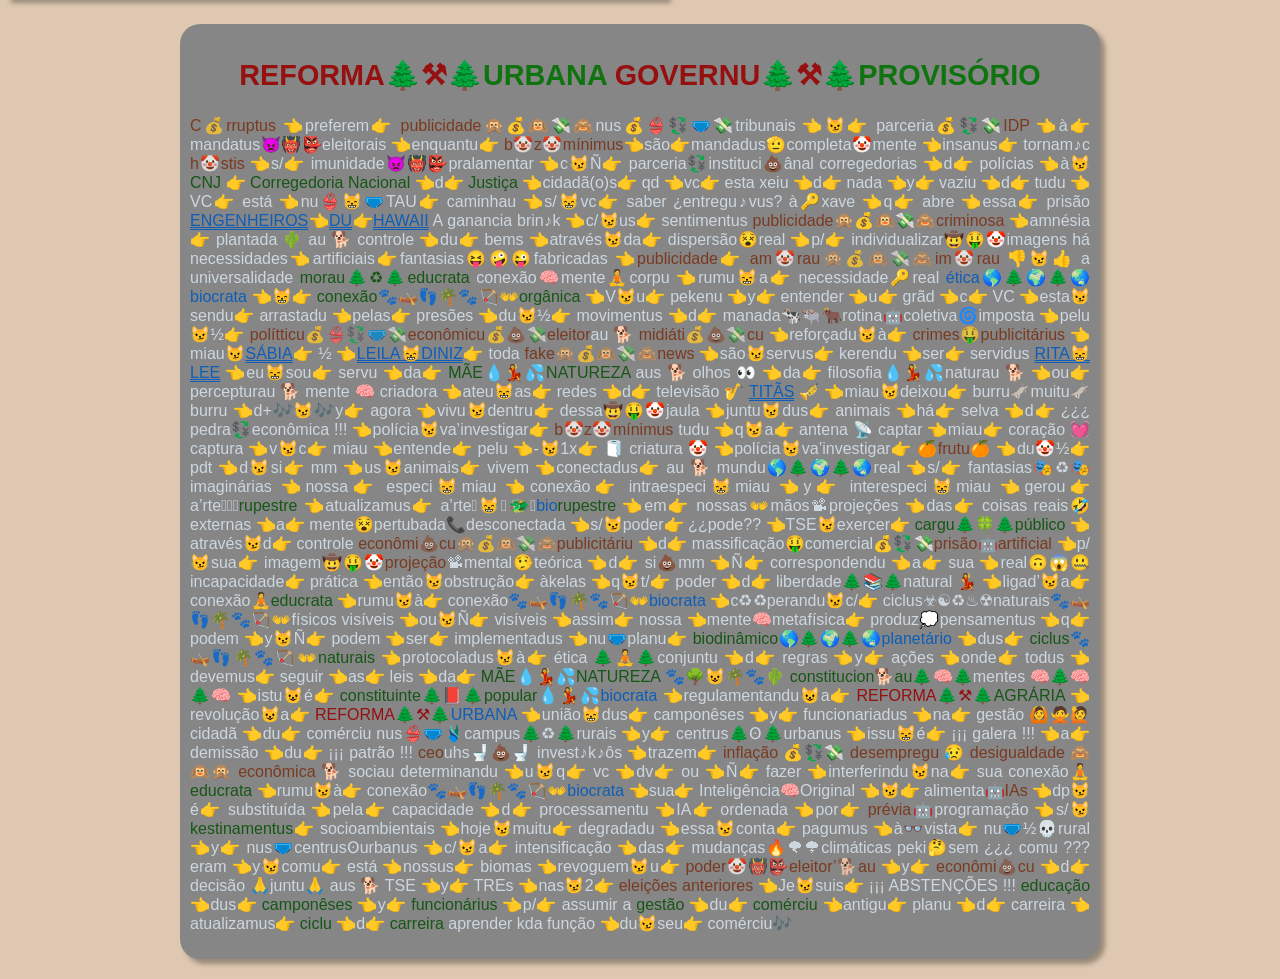
==== commit b4c7651d: "atualizandu" ====
--- a/Reformas Agrária y Urbana/index.html
+++ b/Reformas Agrária y Urbana/index.html
@@ -9,14 +9,18 @@
 </head>
 <body>
     <div><img src="imagens/Indiocinzento.png" alt="Indiocinzento"></div>
-    <section><h1><span>REFORMA</span>🌲<span>⚒</span>🌲AGRÁRIA <span>GOVERNU</span> 👈D👉 TRANSIÇÃO</h1>
-    <p>Conexão🕷vetical 👈é👉 nossa🧠mente 🙏unida🙏 au 🐕 corpu🧘<span class=”v”>educracia</span> <span id=”p”>professora</span><🧠mente intraespeci😸miau 💪😼👉 conexão🕸horizontal  👈é😸u👉 corp’uniducoletiva🌲🧠🌲mente 👈c/👉 outras conexões🌲🕷🌲verticais 👈ampliadas👉 interespeci😸miaus <span class=”a”>biocracia</span>  👈V👉 Deus 👈ou👉 Ateus 👈estamus🐱corpus👉 conectadus au 🐕 ambiente🌎🌲🌍🌲🌏utemputodu 👈Vc😼é👉 1(a) cidadã(o) 👈ou👉 1(a) ¿¿¿  eleitor(a) ??? U 👈q🐱vc👉 precisa 👈p/👉 sustentar 👈teu👉 corpu🫥comum 🙀 au 🐕 todu 👈y👉 todus ¡¡¡ nóis !!! Fraternidade 👈seria👉 ajudar🌲♻🌲uns🌲🕷🌲aus 🐕 🐕 🐕 outrus 👈🐱👉 miau ¿¿¿<u>SÁBIA</u>??? Kem 👈detém😼us👉 ½s 👈d👉 pdç nu💰💩🩲💩💸Brasil 👈Ñ😼é👉 a extrema👿🤡😈direita☠democrata 👈então😼a👉 luta 👈eskerda👺d👉 classe 👈é😼por👉 direitus 👈p/👉 trabalhar 👈pra😼essa👉 ¿ gente ? 👈ou👉 ¡¡¡ KEREMUS !!! direitu au 🐕 <span class=”v”>Estado</span>🌲♻🌲<span class=”v”>Público</span> educador 👈na👉 <span class=”v”>gestão</span>🌲🍀🌲<span class=”v”>pública</span> responsável 👈na👉 distribuição🌲♻🌲educrata 👈das👉 rikezas🌲📝♻💰🌲geradas 👈pelu🐱nossu👉 trabalhu 👈d👉 manutenção 👈du👉 c♻♻perativismo intraespeci😸miau 👈y😼o👉 trocas🎭♻🎭culturais 👈d👉 harmonização interespeci😸miaus biocrata 👈d😸nossas👉 c♻♻perações 🎶 kem ké 🎵 manter 👈a👉 ordem🎵kem ké 🎶 criar desordem 🎹<u>TITÃS</u>🎼 <span>reforma</span>🌲<span>⚒</span>🌲<span class=”v”>agrária</span> ¿¿¿ <u>EDUARDO🐱GÓES</u> ??? kem são us desenvolvedores 👈da👉 biodiversidade 👈na👉 <span class=”v”>Amazônia 👈a👉 <span>reforma</span>🐾🛶👣🌴🐾🏹👐<span class=”v”>florestal</span> integr’a <span>reforma</span>🌲⚒</span>🌲<span class=”v”>agrária</span> nu🩲Brasil 🎷🎷🎷 Revogamus 👈a👉 herança 👈da👉 <span class=”m”>monarkia</span>🐽portuguesa</span> 👈du👉 coronelismu</span> 👈😼👉 <span class=”m”>nepotismu</span> regulamentadus 👈na👉 ditadura 👈dus👉 militares 👈q👉 trocaram 👈a👉 bandeira portuguesa</span> 👈pela👉 <span class=”m”>estadunidense</span> cravada 🏁 👈na👉 🎯 <span class=”m”>bund’à</span> 🤗🤩😍 <span class=”m”>b🤡z🤡mínimus</span> 👈y👉 mantidus 👈à👉 negociações 👈políticas👉 toma</span>💰lá</span>💱da</span>💸k</span> 👈q👉 detêm 👈u👉 direitu 👈d👉 decisão 👈dus👉 <span class=”v”>recursus</span>🌲♻🌲<span class=”v”>públicos</span> 👈através😼da👉 <span class=”m”>parceria</span>🤡👹👺<span class=”m”>corrupta</span>💰👙💱🩲💸<span class=”m”>privada</span>🚽💩🚽<span class=”m”>pública</span> 👈c/😼a👉 <span class=”m”>publicidade</span>🙊🙉🙈<span class=”m”>econômica</span> 👈das👉 <span class=”m”>eleições</span>💰👙💱🩲💸<span class=”m”>partidárias</span>🍊🍊🍊republicanas</span> 👈trocand’us👉 fatus</span>💰👙💱🩲💸<span class=”m”>econômicus</span> 👈deliberada🧠<span class=”m”>mentem</span>🙊🙉🙈comu👉 fake</span>🤥controlador</span> 👈da👉 cidadania🙄dependente aus 🙃🐕🙂 👈seus😼livres👉 controles😵🤥😵mentais 👈d👉 origem 👈na👉 liberdade 👈d👉 imprensa 👈p/👉 ¡¡¡ Informar !!! 👈Ñ👉 controlar 👈infus😼p/👉 seus 👈fins👉 <span class=”m”>econômi</span>💩<span class=”m”>cus</span>👙💱🩲i<span class=”m”>nescrupulosus</span> 👈incentivadus😼nus👉 anúncius 👈y👉 peskisas 👈du👉 séc XIX 👈extrapoladas👉 nu🩲séc XX 1ª 👈y👉 2ª guerras <span class=”m”>alemãs europeias</span> 👈miau😼dizendu👉 <span class=”m”>continentinhu</span> 👈d👉pandora👈<span class=”m”>lavandu</span>😼<span class=”m”>desgraça</span>👉socioambiental👈p/👉todu🌎🌲🌍🌲🌏mundu👈dd👉☠1492</span>☠ U 👈q👉 fazer 👈c/💩u👉 homem 👈na👉 vida 👈q👉 feri 👈q👉 mata 👈q👉 faz 👈u😼q👉 ker 👈du👉 encontru 👈entre😼u👉 “<span>indio</span>” 👈y😼u👉 “<span class=”m”>bran💩cu</span>” 1 coisa 👈ñ👉 c 👈pode👉 es♪q♪c 👈das👉 lutas 👈y👉 grandes batalhas 👈p/👉 terra 👈u👉 direitu🏜🏝🏔defender 💪😼👉 a’rma 👈d👉 fogu superou miau🏹flexa miau🙀nudez 👈c👉 tornou 👈escandalização👉 miau👅língua foi mantida nu🩲anonimatu mudaram miau vida destruíram 👈u👉 miau😿xão 👈😼👍 antes todus viviam🙏unidus hoje 👎c😼vv👉 separadu antes 👈c👉 fazia 👈u👉 Ajuri 👈😼👉 hoje 👈é👉 k♪da 1 👈pru👉 seu ladu 👎😼👍 antes a terra era nossa casa hoje 👎c😼vv👉 oprimidu 👈antes😼era👍 só xegar 👈y👉 morar hoje 👎😼👉 nossu territóriu está divididu 👈antes🐱p/👉 celebrar 1 graça 👈fazia👉 1 grande ritual 👈hoje👉 expulsu 👈da👉 miau’deia 👈Ñ👉 consigo ¿¿¿ entender ??? tantu 👈<span class=”m”>mal</span>🤡<span class=”m”>comu</span>👉 estratégi’a 👈nossa😸d👉 sobrevivência 👈em👉 silênciu 👈decidimus😶ficar👉 hoje 👈nus👙🩲🩱vem👉 a força 👈d👉 nossu direitu 👈reclamar👉 assegurandu 💪😼👉 aus 🐕 tanu😸tyura 👈a👉 herança 👈du👉 conhecimentu milenar 👈mm👉 vivendu 👈na👉 cidade nus👙🩲🩱unimus 👈por😸1👉 únicu ideal 👈na👉 busca 👈pelu👉 direitu 👈d👉 ter 👈u😸nossu👉 teritóriu🏜🏝🏔ancestral 👈u😼q👉 fazer 👈c/👉 homem 👈na👉 vida 👈q👉 fere 👈q👉 mata 👈q👉 faz 👈u😼q👉 ¿¿¿ ker ??? Kanta 🎸 <u>RAUL</u>👈pra👉 nóís 🎶 saiba 👈q😸essa👉 herança 👈está😼em👉 vc 👈+👉 VC 👈ñ👉 está 👈em👉 miau😸luz 👈da👉 estrela <u>WAYNA😽KAMBEBA</u> 🎶 Nossas trocas🎭♻🎭culturais 👈são👉 naturais 👈àkeles👉 perceptus 👈conectadus😸a👉 nossa😸MÃE🏜🌲🏝🌲🏔TERRA</span> coletiva🌲🧠🌲mente GAYA 👈vc😼Ñ👉 precisa ir’🐕aus 🐕 <span class=”v”>povus🐾🛶👣🌴🐾🏹👐<span class=”v”>originárius 👈p/😼V👉 esta🎭♻🎭conexão 👈VEJAM😎suas👉 crianças brincandu👶🎠👼livremente 👈y👉 percebam 👈comu👉 adultus’ã1 👈q👉 elas 👈estão😼sendu👉 obstruídas👈à👉<span class=”m”>mídia🙊🙉🙈publicitária</span> 👈comu😼VC👉 foi👈<span class=”m”>herotizadu</span>👉nu👙🩲passadu👈p/😼c👉 apoçarem🤑dakilu 👈q😼Ñ👉 pode 👈T👉 possuidor👈y😼só👉pode👈ser😸plena🧠mente👉 exercidu 👈p/👉 nus👙🌲🩲🌲🩱integrar 👈y👉 ajudar 👈uns👉 aus 🐕 outrus 👈nossa👉 cidadania🌎terrákea🎶</p></section>
-    <h2>Versão😼PDF 👈p/👉 Impressão 📝 Aus 🐕🐕🐕 Portadores 🎶</h2>
-    <h3>Via <span>🛠</span> BC 🐓 <span>Galípolo</span></h3>
+    <section>
+        <h1><span>REFORMA</span>🌲<span>⚒</span>🌲AGRÁRIA <span>GOVERNU</span> 👈D👉 TRANSIÇÃO</h1>
+        <p>Conexão🕷vetical 👈é👉 nossa🧠mente 🙏unida🙏 au 🐕 corpu🧘<span class="v">educracia</span> <span id="p">professora</span>🧠mente intraespeci😸miau 💪😼👉 conexão🕸horizontal  👈é😸u👉 corp’unidu📶coletiva🌲🧠🌲mente 👈c/👉 outras conexões🌲🕷🌲verticais 👈ampliadas👉 interespeci😸miaus <span class="a">biocracia</span>  👈V👉 Deus 👈ou👉 Ateus 👈estamus🐱corpus👉 conectadus au 🐕 ambiente🌎🌲🌍🌲🌏utemputodu 👈Vc😼é👉 1(a) cidadã(o) 👈ou👉 1(a) ¿¿¿ eleitor(a) ??? U 👈q🐱vc👉 precisa 👈p/👉 sustentar 👈teu👉 corpu🫥comum 🙀 au 🐕 todu 👈y👉 todus ¡¡¡ nóis !!! Fraternidade 👈seria👉 ajudar🌲♻🌲uns🌲🕷🌲aus 🐕 🐕 🐕 outrus 👈🐱👉 miau ¿¿¿<u>SÁBIA</u>??? Kem 👈detém😼us👉 ½s 👈d👉 pdç nu💰💩🩲💩💸Brasil 👈Ñ😼é👉 a <span class="m">extrema👿🤡😈direita</span>☠democrata 👈então😼a👉 luta 👈eskerda👺d👉 classe 👈é😼por👉 direitus 👈p/👉 trabalhar 👈pra😼essa👉 ¿ gente ? 👈ou👉 ¡¡¡ KEREMUS !!! direitu au 🐕 <span class="v">Estado🌲♻🌲Público</span> educador 👈na👉 <span class="v">gestão🌲🍀🌲pública</span> responsável 👈na👉 distribuição🌲♻🌲educrata 👈das👉 rikezas🌲📝♻💰🌲geradas 👈pelu🐱nossu👉 trabalhu 👈d👉 manutenção 👈du👉 c♻♻perativismo intraespeci😸miau 👈y😼o👉 trocas🎭♻🎭culturais 👈d👉 harmonização interespeci😸miaus biocrata 👈d😸nossas👉 c♻♻perações 🎶 kem ké 🎵 manter 👈a👉 ordem🎵kem ké 🎶 criar desordem 🎹<u>TITÃS</u>🎼 <span>reforma🌲⚒</span>🌲<span class="v">agrária</span> ¿¿¿ <u>EDUARDO</u>🐱<u>GÓES</u> ??? kem são us desenvolvedores 👈da👉 biodiversidade 👈na👉 <span class="v">Amazônia</span> 👈a👉 <span>reforma</span>🐾🛶👣🌴🐾🏹👐<span class="v">florestal</span> integr’a <span>reforma🌲⚒</span>🌲<span class="v">agrária</span> nu🩲Brasil 🎷🎷🎷 Revogamus 👈a👉 herança 👈da👉 <span class="m">monarkia🐽portuguesa</span> 👈du👉 <span class="m">coronelismu</span> 👈😼👉 <span class="m">nepotismu</span> regulamentadus 👈na👉 <span class="m">ditadura 👈dus👉 militares</span> 👈q👉 trocaram 👈a👉 <span class="m">bandeira portuguesa</span> 👈pela👉 <span class="m">estadunidense</span> cravada 🏁 👈na👉 🎯 <span class="m">bund’à</span> 🤗🤩😍 <span class="m">b🤡z🤡mínimus</span> 👈y👉 mantidus 👈à👉 negociações 👈políticas👉 <span class="m">toma💰lá💱da💸k</span> 👈q👉 detêm 👈u👉 direitu 👈d👉 decisão 👈dus👉 <span class="v">recursus</span>🌲♻🌲<span class="v">públicos</span> 👈através😼da👉 <span class="m">parceria🤡👹👺corrupta💰👙💱🩲💸privada🚽💩🚽pública</span> 👈c/😼a👉 <span class="m">publicidade🙊🙉🙈econômica</span> 👈das👉 <span class="m">eleições💰👙💱🩲💸partidárias🍊🍊🍊republicanas</span> 👈trocand’us👉 <span class="m">fatus💰👙💱🩲💸econômicus</span> 👈deliberada🧠<span class="m">mentem</span>🙊🙉🙈comu👉 <span class="m">🤥controlador</span> 👈da👉 cidadania🙄dependente aus 🙃🐕🙂 👈seus😼livres👉 controles😵🤥😵mentais 👈d👉 origem 👈na👉 liberdade 👈d👉 imprensa 👈p/👉 ¡¡¡ Informar !!! 👈Ñ👉 controlar 👈infus😼p/👉 seus 👈fins👉 <span class="m">econômi💩cus👙💱🩲inescrupulosus</span> 👈incentivadus😼nus👉 anúncius 👈y👉 peskisas 👈du👉 séc XIX 👈extrapoladas👉 nu🩲séc XX 1ª 👈y👉 2ª guerras <span class="m">alemãs europeias</span> 👈miau😼dizendu👉 <span class="m">continentinhu</span> 👈d👉pandora👈<span class="m">lavandu🌩🔥🌪desgraça</span>👉socioambiental👈p/👉todu🌎🌲🌍🌲🌏mundu👈dd👉☠<span class="m">1492</span>☠ U 👈q👉 fazer 👈c/💩u👉 homem 👈na👉 vida 👈q👉 feri 👈q👉 mata 👈q👉 faz 👈u😼q👉 ker 👈du👉 encontru 👈entre😼u👉 “<span>indio</span>” 👈y😼u👉 “<span class="m">bran💩cu</span>” 1 coisa 👈ñ👉 c 👈pode👉 es♪q♪c 👈das👉 lutas 👈y👉 grandes batalhas 👈p/👉 terra 👈u👉 direitu🏜🏝🏔defender 💪😼👉 a’rma 👈d👉 fogu superou miau🏹flexa miau🙀nudez 👈c👉 tornou 👈escandalização👉 miau👅língua foi mantida nu🩲anonimatu mudaram miau vida destruíram 👈u👉 miau😿xão 👈😼👍 antes todus viviam🙏unidus hoje 👎c😼vv👉 separadu antes 👈c👉 fazia 👈u👉 Ajuri 👈😼👉 hoje 👈é👉 k♪da 1 👈pru👉 seu ladu 👎😼👍 antes a terra era nossa casa hoje 👎c😼vv👉 oprimidu 👈antes😼era👍 só xegar 👈y👉 morar hoje 👎😼👉 nossu territóriu está divididu 👈antes🐱p/👉 celebrar 1 graça 👈fazia👉 1 grande ritual 👈hoje👉 expulsu 👈da👉 miau’deia 👈Ñ👉 consigo ¿¿¿ entender ??? tantu 👈<span class="m">mal</span>🤡<span class="m">comu</span>👉 estratégi’a 👈nossa😸d👉 sobrevivência 👈em👉 silênciu 👈decidimus😶ficar👉 hoje 👈nus👙🩲🩱vem👉 a força 👈d👉 nossu direitu 👈reclamar👉 assegurandu 💪😼👉 aus 🐕 tanu😸tyura 👈a👉 herança 👈du👉 conhecimentu milenar 👈mm👉 vivendu 👈na👉 cidade nus👙🩲🩱unimus 👈por😸1👉 únicu ideal 👈na👉 busca 👈pelu👉 direitu 👈d👉 ter 👈u😸nossu👉 teritóriu🏜🏝🏔ancestral 👈u😼q👉 fazer 👈c/👉 homem 👈na👉 vida 👈q👉 fere 👈q👉 mata 👈q👉 faz 👈u😼q👉 ¿¿¿ ker ??? Kanta 🎸 <u>RAUL</u>👈pra👉 nóís 🎶 saiba 👈q😸essa👉 herança 👈está😼em👉 vc 👈+👉 VC 👈ñ👉 está 👈em👉 miau😸luz 👈da👉 estrela <u>WAYNA</u>😽<u>KAMBEBA</u> 🎶 Nossas trocas🎭♻🎭culturais 👈são👉 naturais 👈àkeles👉 perceptus 👈conectadus😸a👉 nossa😸<span class="v">MÃE</span>🏜🌲🏝🌲🏔<span class="a">TERRA</span> coletiva🌲🧠🌲mente <span class="v">GAYA</span> 👈vc😼Ñ👉 precisa ir’🐕aus 🐕 <span class="v">povus🐾🛶👣🌴🐾🏹👐originárius</span> 👈p/😼V👉 esta🎭♻🎭conexão 👈VEJAM😎suas👉 crianças brincandu👶🎠👼livremente 👈y👉 percebam 👈comu👉 adultus’ã1 👈q👉 elas 👈estão😼sendu👉 obstruídas👈à👉<span class="m">mídia🙊🙉🙈publicitária</span> 👈comu😼VC👉 foi👈<span class="m">herotizadu</span>👉nu👙🩲passadu👈p/😼c👉 apoçarem🤑dakilu 👈q😼Ñ👉 pode 👈T👉 possuidor👈y😼só👉pode👈ser😸plena🧠mente👉 exercidu 👈p/👉 nus👙🌲🩲🌲🩱integrar 👈y👉 ajudar 👈uns👉 aus 🐕 outrus 👈nossa👉 cidadania🌎terrákea🎶</p>
+    </section>
+        <h2>Versão😼PDF 👈p/👉 Impressão 📝 Aus 🐕🐕🐕 Portadores 🎶</h2>
+    <h3>Via <span>🛠</span> BC 🐓 Casa 👈da👉 Moeda <span>Galípolo</span> Moeda📝🎭♻🎭📝 Cultural</h3>
     <img src="imagens/ReformaAgrária.png" alt="Reforma Agrária" class="rau">
     <img src="imagens/ReformaUrbana.png" alt="Reforma Urbana" class="rau">
-    <section><h1><span>REFORMA</span>🌲<span>⚒</span>🌲URBANA <span>GOVERNU</span>🌲<span>⚒</span>🌲PROVISÓRIO</h1>
-    <p><span class=”m”>C💰rruptus</span> 👈preferem👉 <span class=”m”>publicidade</span>🙊💰🙉💸🙈nus💰👙💱🩲💸tribunais 👈😼👉 parceria💰💱💸<span class=”m”>IDP</span> 👈à👉 mandatus👿👹👺eleitorais 👈enquantu👉 <span class=”m”>b🤡z🤡mínimus👈são👉mandadus🫡completa🤡mente 👈insanus👉 tornam♪c <span class=”m”>h🤡stis</span> 👈s/👉 imunidade👿👹👺pralamentar 👈c😼Ñ👉 parceria💱instituci💩ânal corregedorias 👈d👉 polícias 👈à😼<span class=”v”>CNJ</span> 👉 <span class=”v”>Corregedoria Nacional</span>  👈d👉 <span class=”v”>Justiça</span>  👈cidadã(o)s👉 qd 👈vc👉 esta xeiu 👈d👉 nada 👈y👉 vaziu 👈d👉 tudu 👈VC👉 está 👈nu👙😸🩲TAU👉 caminhau 👈s/😸vc👉 saber ¿entregu♪vus? à🔑xave 👈q👉 abre 👈essa👉 prisão <u>ENGENHEIROS</u>👈<u>DU</u>👉<u>HAWAII</u> A ganancia brin♪k 👈c/😼us👉 sentimentus <span class=”m”>publicidade</span>🙊💰🙉💸🙈<span class=”m”>criminosa</span> 👈amnésia👉 plantada 🌵 au 🐕 controle 👈du👉 bems 👈através😼da👉 dispersão😵real 👈p/👉 individualizar🤠🤑🤡imagens há  necessidades👈artificiais👉fantasias😝🤪😜fabricadas 👈<span class=”m”>publicidade</span>👉 <span class=”m”>am🤡rau🙊💰🙉💸🙈im🤡rau</span>   a universalidade <span class=”v”>morau🌲♻🌲educrata</span>  conexão🧠mente🧘corpu 👈rumu😸a👉 necessidade🔑real <span class=”a”>ética🌎🌲🌍🌲🌏biocrata</span> 👈😸👉 <span class=”v”>conexão🐾🛶👣🌴🐾🏹👐orgânica</span>  👈V😼u👉 pekenu 👈y👉 entender 👈u👉 grãd 👈c👉 VC 👈esta😼sendu👉 arrastadu 👈pelas👉 presões 👈du😼½👉 movimentus 👈d👉 manada🐄🐃🐂rotina🤖coletiva🌀imposta 👈pelu😼½👉 <span class=”m”>polítticu💰👙💱🩲💸econômicu💰💩💸eleitor</span>au 🐕 <span class=”m”>midiáti💰💩💸cu</span>  👈reforçadu😼à👉 <span class=”m”>crimes🤑publicitárius</span>  👈miau😼<u>SÁBIA</u>👉 ½ 👈<u>LEILA😸DINIZ</u>👉 toda <span class=”m”>fake🙊💰🙉💸🙈news</span>  👈são😼servus👉 kerendu 👈ser👉 servidus <u>RITA😸LEE</u> 👈eu😸sou👉 servu 👈da👉 <span class=”v”>MÃE💧💃💦NATUREZA aus 🐕 olhos 👀 👈da👉 filosofia💧💃💦naturau 🐕 👈ou👉 percepturau 🐕 mente 🧠 criadora 👈ateu😸as👉 redes 👈d👉 televisão 🎷 <u>TITÃS</u> 🎺 👈miau😼deixou👉 burru🫏muitu🫏burru 👈d+🎶😼🎶y👉 agora 👈vivu😼dentru👉 dessa🤠🤑🤡jaula 👈juntu😼dus👉 animais 👈há👉 selva 👈d👉 ¿¿¿ pedra💱econômica !!! 👈polícia😼va’investigar👉 b🤡z🤡mínimus</span>  tudu 👈q😼a👉 antena 📡 captar 👈miau👉 coração 💓 captura 👈v😼c👉 miau 👈entende👉 pelu 👈-😼1x👉 🧻 criatura 🤡 👈polícia😼va’investigar👉 🍊frutu🍊 👈du🤡½👉 pdt 👈d😼si👉 mm 👈us😼animais👉 vivem 👈conectadus👉 au 🐕 mundu🌎🌲🌍🌲🌏real 👈s/👉 fantasias🎭♻🎭imaginárias 👈nossa👉 especi😸miau 👈conexão👉 intraespeci😸miau 👈y👉 interespeci😸miau 👈gerou👉 a’rte𓃘𓃕𓃚<span class=”v”>rupestre</span>  👈atualizamus👉 a’rte𓃘😸𓃕🐲𓃚bio</span><span class=”v”>rupestre</span>  👈em👉 nossas👐mãos📽projeções 👈das👉 coisas reais🤣externas 👈a👉 mente😵pertubadadesconectada 👈s/😼poder👉 ¿¿pode?? 👈TSE😼exercer👉 <span class=”v”>cargu🌲🍀🌲público</span>  👈através😼d👉 controle <span class=”m”>econômi💩cu🙊💰🙉💸🙈publicitáriu</span>  👈d👉 massificação comercial💰💱💸prisão</span>🤖artificial 👈p/😼sua👉 imagem🤠🤑🤡<span class=”m”>projeção</span>📽mental</span>🤥teórica 👈d👉 si💩mm 👈Ñ👉 correspondendu 👈a👉 sua 👈real🙃😱🤐incapacidade👉 prática 👈então😼obstrução👉 àkelas 👈q😼t/👉 poder 👈d👉 liberdade🌲📚🌲natural 💃 👈ligad’😼a👉 conexão🧘<span class=”v”>educrata</span> 👈rumu😼à👉 conexão🐾🛶👣🌴🐾🏹👐<span class=”a”>biocrata</span> 👈c♻♻perandu😼c/👉 ciclus☣☯♻♨☢naturais🐾🛶👣🌴🐾🏹👐físicos visíveis 👈ou😼Ñ👉 visíveis 👈assim👉 nossa 👈mente🧠metafísica👉 produz💭pensamentus 👈q👉 podem 👈y😼Ñ👉 podem 👈ser👉 implementadus 👈nu🩲planu👉 <span class=”v”>biodinâmico</span>🌎🌲🌍🌲🌏<span class=”a”>planetário</span> 👈dus👉 <span class=”v”>ciclus🐾🛶👣🌴🐾🏹👐naturais 👈protocoladus😼à👉 ética 🌲🧘🌲conjuntu 👈d👉 regras 👈y👉 ações 👈onde👉 todus 👈devemus👉 seguir 👈as👉 leis 👈da👉 <span class=”v”>MÃE💧💃💦NATUREZA 🐾🌳😺🌴🐾🌵 constitucion🐕au</span>🌲🧠🌲mentes 🧠🌲🧠🌲🧠 👈istu😺é👉 <span class=”v”>constituinte🌲📕🌲popular</span>💧💃💦<span class=”a”>biocrata</span> 👈regulamentandu😺a👉 <span>REFORMA</span>🌲⚒🌲<span class=”v”>AGRÁRIA</span> 👈revolução😺a👉 <span>REFORMA</span>🌲<span>⚒</span>🌲<span class=”a”>URBANA</span> 👈união😸dus👉 camponêses 👈y👉 funcionariadus 👈na👉 gestão 🙆🙅🙋 cidadã 👈du👉 comérciu nus👙🩲🩱campus🌲♻🌲rurais 👈y👉 centrus🌲ʘ🌲urbanus 👈issu😸é👉 ¡¡¡ galera !!! 👈a👉 demissão 👈du👉 ¡¡¡ patrão !!! <span class=”m”>ceouhs🚽💩🚽 invest♪k♪ôs 👈trazem👉 <span class=”m”>inflação</span> 💰💱💸 <span class=”m”>desempregu</span> 😥 <span class=”m”>desigualdade</span> 🙈🙉🙊 <span class=”m”>econômica</span> 🐕 sociau determinandu 👈u😼q👉 vc 👈dv👉 ou 👈Ñ👉 fazer 👈interferindu😼na👉 sua conexão🧘<span class=”v”>educrata</span> 👈rumu😼à👉 conexão🐾🛶👣🌴🐾🏹👐<span class=”a”>biocrata</span> 👈sua👉 Inteligência🧠Original alimenta🤖IA</span>s 👈dp😼é👉 substituída 👈pela👉 capacidade 👈d👉 processamentu 👈IA👉 ordenada 👈por👉 <span class=”m”>prévia</span>🤖programação 👈s/😼<span class=”v”>kestinamentus</span>👉 socioambientais 👈hoje😼muitu👉 degradadu 👈essa😼conta👉 pagumus 👈à👓vista👉 nu🩲½💀rural 👈y👉 nus🩲centrusʘurbanus 👈c/😼a👉 intensificação 👈das👉 mudanças🔥🌪🌩climáticas peki🤔sem ¿¿¿ comu ??? eram 👈y😼comu👉 está 👈nossus👉 biomas 👈revoguem😼u👉 <span class=”m”>poder🤡👹👺eleitor’🐕au</span> 👈y👉 <span class=”m”>econômi💩cu</span> 👈d👉 decisão 🙏juntu🙏 aus 🐕 TSE 👈y👉 TREs 👈nas😼2👉 <span class=”m”>eleições anteriores</span> 👈Je😼suis👉 ¡¡¡ ABSTENÇÕES !!! <span class=”v”>educação</span> 👈dus👉 <span class=”v”>camponêses</span> 👈y👉 <span class=”v”>funcionárius</span> 👈p/👉 assumir a <span class=”v”>gestão</span> 👈du👉 <span class=”v”>comérciu</span> 👈antigu👉 planu 👈d👉 carreira 👈atualizamus👉 <span class=”v”>ciclu</span> 👈d👉 <span class=”v”>carreira</span> aprender kda função 👈du😼seu👉 comérciu🎶 </p> </section>
+    <section>
+        <h1><span>REFORMA</span>🌲<span>⚒</span>🌲URBANA <span>GOVERNU</span>🌲<span>⚒</span>🌲PROVISÓRIO</h1>
+    <p><span class="m">C💰rruptus</span> 👈preferem👉 <span class="m">publicidade</span>🙊💰🙉💸🙈nus💰👙💱🩲💸tribunais 👈😼👉 parceria💰💱💸<span class="m">IDP</span> 👈à👉 mandatus👿👹👺eleitorais 👈enquantu👉 <span class="m">b🤡z🤡mínimus</span>👈são👉mandadus🫡completa🤡mente 👈insanus👉 tornam♪c <span class="m">h🤡stis</span> 👈s/👉 imunidade👿👹👺pralamentar 👈c😼Ñ👉 parceria💱instituci💩ânal corregedorias 👈d👉 polícias 👈à😼<span class="v">CNJ</span> 👉 <span class="v">Corregedoria Nacional</span>  👈d👉 <span class="v">Justiça</span>  👈cidadã(o)s👉 qd 👈vc👉 esta xeiu 👈d👉 nada 👈y👉 vaziu 👈d👉 tudu 👈VC👉 está 👈nu👙😸🩲TAU👉 caminhau 👈s/😸vc👉 saber ¿entregu♪vus? à🔑xave 👈q👉 abre 👈essa👉 prisão <u>ENGENHEIROS</u>👈<u>DU</u>👉<u>HAWAII</u> A ganancia brin♪k 👈c/😼us👉 sentimentus <span class="m">publicidade</span>🙊💰🙉💸🙈<span class="m">criminosa</span> 👈amnésia👉 plantada 🌵 au 🐕 controle 👈du👉 bems 👈através😼da👉 dispersão😵real 👈p/👉 individualizar🤠🤑🤡imagens há necessidades👈artificiais👉fantasias😝🤪😜fabricadas 👈<span class="m">publicidade</span>👉 <span class="m">am🤡rau🙊💰🙉💸🙈im🤡rau</span> 👎😼👍 a universalidade <span class="v">morau🌲♻🌲educrata</span>  conexão🧠mente🧘corpu 👈rumu😸a👉 necessidade🔑real <span class="a">ética🌎🌲🌍🌲🌏biocrata</span> 👈😸👉 <span class="v">conexão🐾🛶👣🌴🐾🏹👐orgânica</span>  👈V😼u👉 pekenu 👈y👉 entender 👈u👉 grãd 👈c👉 VC 👈esta😼sendu👉 arrastadu 👈pelas👉 presões 👈du😼½👉 movimentus 👈d👉 manada🐄🐃🐂rotina🤖coletiva🌀imposta 👈pelu😼½👉 <span class="m">polítticu💰👙💱🩲💸econômicu💰💩💸eleitor</span>au 🐕 <span class="m">midiáti💰💩💸cu</span>  👈reforçadu😼à👉 <span class="m">crimes🤑publicitárius</span>  👈miau😼<u>SÁBIA</u>👉 ½ 👈<u>LEILA😸DINIZ</u>👉 toda <span class="m">fake🙊💰🙉💸🙈news</span>  👈são😼servus👉 kerendu 👈ser👉 servidus <u>RITA😸LEE</u> 👈eu😸sou👉 servu 👈da👉 <span class="v">MÃE💧💃💦NATUREZA</span> aus 🐕 olhos 👀 👈da👉 filosofia💧💃💦naturau 🐕 👈ou👉 percepturau 🐕 mente 🧠 criadora 👈ateu😸as👉 redes 👈d👉 televisão 🎷 <u>TITÃS</u> 🎺 👈miau😼deixou👉 burru🫏muitu🫏burru 👈d+🎶😼🎶y👉 agora 👈vivu😼dentru👉 dessa🤠🤑🤡jaula 👈juntu😼dus👉 animais 👈há👉 selva 👈d👉 ¿¿¿ pedra💱econômica !!! 👈polícia😼va’investigar👉 <span class="m">b🤡z🤡mínimus</span>  tudu 👈q😼a👉 antena 📡 captar 👈miau👉 coração 💓 captura 👈v😼c👉 miau 👈entende👉 pelu 👈-😼1x👉 🧻 criatura 🤡 👈polícia😼va’investigar👉 🍊<span class="m">frutu</span>🍊 👈du🤡½👉 pdt 👈d😼si👉 mm 👈us😼animais👉 vivem 👈conectadus👉 au 🐕 mundu🌎🌲🌍🌲🌏real 👈s/👉 fantasias🎭♻🎭imaginárias 👈nossa👉 especi😸miau 👈conexão👉 intraespeci😸miau 👈y👉 interespeci😸miau 👈gerou👉 a’rte𓃘𓃕𓃚<span class="v">rupestre</span>  👈atualizamus👉 a’rte𓃘😸𓃕🐲𓃚<span class="a">bio</span><span class="v">rupestre</span>  👈em👉 nossas👐mãos📽projeções 👈das👉 coisas reais🤣externas 👈a👉 mente😵pertubada📞desconectada 👈s/😼poder👉 ¿¿pode?? 👈TSE😼exercer👉 <span class="v">cargu🌲🍀🌲público</span>  👈através😼d👉 controle <span class="m">econômi💩cu🙊💰🙉💸🙈publicitáriu</span>  👈d👉 massificação🤑comercial💰💱💸<span class="m">prisão🤖artificial</span> 👈p/😼sua👉 imagem🤠🤑🤡<span class="m">projeção</span>📽mental</span>🤥teórica 👈d👉 si💩mm 👈Ñ👉 correspondendu 👈a👉 sua 👈real🙃😱🤐incapacidade👉 prática 👈então😼obstrução👉 àkelas 👈q😼t/👉 poder 👈d👉 liberdade🌲📚🌲natural 💃 👈ligad’😼a👉 conexão🧘<span class="v">educrata</span> 👈rumu😼à👉 conexão🐾🛶👣🌴🐾🏹👐<span class="a">biocrata</span> 👈c♻♻perandu😼c/👉 ciclus☣☯♻♨☢naturais🐾🛶👣🌴🐾🏹👐físicos visíveis 👈ou😼Ñ👉 visíveis 👈assim👉 nossa 👈mente🧠metafísica👉 produz💭pensamentus 👈q👉 podem 👈y😼Ñ👉 podem 👈ser👉 implementadus 👈nu🩲planu👉 <span class="v">biodinâmico</span>🌎🌲🌍🌲🌏<span class="a">planetário</span> 👈dus👉 <span class="v">ciclus🐾🛶👣🌴🐾🏹👐naturais</span> 👈protocoladus😼à👉 ética 🌲🧘🌲conjuntu 👈d👉 regras 👈y👉 ações 👈onde👉 todus 👈devemus👉 seguir 👈as👉 leis 👈da👉 <span class="v">MÃE💧💃💦NATUREZA 🐾🌳😺🌴🐾🌵 constitucion🐕au</span>🌲🧠🌲mentes 🧠🌲🧠🌲🧠 👈istu😺é👉 <span class="v">constituinte🌲📕🌲popular</span>💧💃💦<span class="a">biocrata</span> 👈regulamentandu😺a👉 <span>REFORMA🌲⚒</span>🌲<span class="v">AGRÁRIA</span> 👈revolução😺a👉 <span>REFORMA🌲⚒</span>🌲<span class="a">URBANA</span> 👈união😸dus👉 camponêses 👈y👉 funcionariadus 👈na👉 gestão 🙆🙅🙋 cidadã 👈du👉 comérciu nus👙🩲🩱campus🌲♻🌲rurais 👈y👉 centrus🌲ʘ🌲urbanus 👈issu😸é👉 ¡¡¡ galera !!! 👈a👉 demissão 👈du👉 ¡¡¡ patrão !!! <span class="m">ceo</span>uhs🚽💩🚽 invest♪k♪ôs 👈trazem👉 <span class="m">inflação</span> 💰💱💸 <span class="m">desempregu</span> 😥 <span class="m">desigualdade</span> 🙈🙉🙊 <span class="m">econômica</span> 🐕 sociau determinandu 👈u😼q👉 vc 👈dv👉 ou 👈Ñ👉 fazer 👈interferindu😼na👉 sua conexão🧘<span class="v">educrata</span> 👈rumu😼à👉 conexão🐾🛶👣🌴🐾🏹👐<span class="a">biocrata</span> 👈sua👉 Inteligência🧠Original 👈😼👉 alimenta🤖<span class="m">IAs</span> 👈dp😼é👉 substituída 👈pela👉 capacidade 👈d👉 processamentu 👈IA👉 ordenada 👈por👉 <span class="m">prévia</span>🤖programação 👈s/😼<span class="v">kestinamentus</span>👉 socioambientais 👈hoje😼muitu👉 degradadu 👈essa😼conta👉 pagumus 👈à👓vista👉 nu🩲½💀rural 👈y👉 nus🩲centrusʘurbanus 👈c/😼a👉 intensificação 👈das👉 mudanças🔥🌪🌩climáticas peki🤔sem ¿¿¿ comu ??? eram 👈y😼comu👉 está 👈nossus👉 biomas 👈revoguem😼u👉 <span class="m">poder🤡👹👺eleitor’🐕au</span> 👈y👉 <span class="m">econômi💩cu</span> 👈d👉 decisão 🙏juntu🙏 aus 🐕 TSE 👈y👉 TREs 👈nas😼2👉 <span class="m">eleições anteriores</span> 👈Je😼suis👉 ¡¡¡ ABSTENÇÕES !!! <span class="v">educação</span> 👈dus👉 <span class="v">camponêses</span> 👈y👉 <span class="v">funcionárius</span> 👈p/👉 assumir a <span class="v">gestão</span> 👈du👉 <span class="v">comérciu</span> 👈antigu👉 planu 👈d👉 carreira 👈atualizamus👉 <span class="v">ciclu</span> 👈d👉 <span class="v">carreira</span> aprender kda função 👈du😼seu👉 comérciu🎶</p>
+    </section>
 
 </body>
 </html>
--- a/Reformas Agrária y Urbana/estil/style.css
+++ b/Reformas Agrária y Urbana/estil/style.css
@@ -1,6 +1,6 @@
 @charset "UTF-8";
 html {
-    background-color: rgb(196, 168, 133);
+    background-color: rgb(222, 200, 177);
     font-family: Arial, Helvetica, sans-serif;
 }
 div {
@@ -9,7 +9,7 @@
 }
 section {
     width: 900px;
-    background-color: rgb(105, 103, 103);
+    background-color: rgb(134, 134, 134);
     justify-content: center;
     margin: auto;
     margin-top: 20px;
@@ -26,15 +26,15 @@
 }
 h1 {
     font-size: 1.8em;
-    color: rgb(80, 187, 80);
+    color: rgb(15, 116, 15);
     text-align: center;
 }
 h2 {
-    color: rgb(26, 105, 26);
+    color: rgb(14, 85, 14);
     text-align: center;
 }
 h3 {
-    color: rgb(26, 105, 26);
+    color: rgb(14, 88, 14);
     text-align: center;
 }
 p {
@@ -42,21 +42,21 @@
     color: rgb(204, 215, 224);
 }
 span {
-    color: rgb(122, 14, 14);
+    color: rgb(150, 16, 16);
 }
 u {
-    color: #4098fc;
+    color: #0e5eb9;
     text-decoration-style: double;
 }
 span.m {
-    color: #963f1db2;
+    color: #772403c5;
 }
 span#p {
     color: #dea9ff;
 }
 span.v {
-    color: rgb(80, 187, 80);
+    color: rgb(22, 87, 22);
 }
 span.a {
-    color: #1f84f8;
+    color: #0e5eb9;
 }
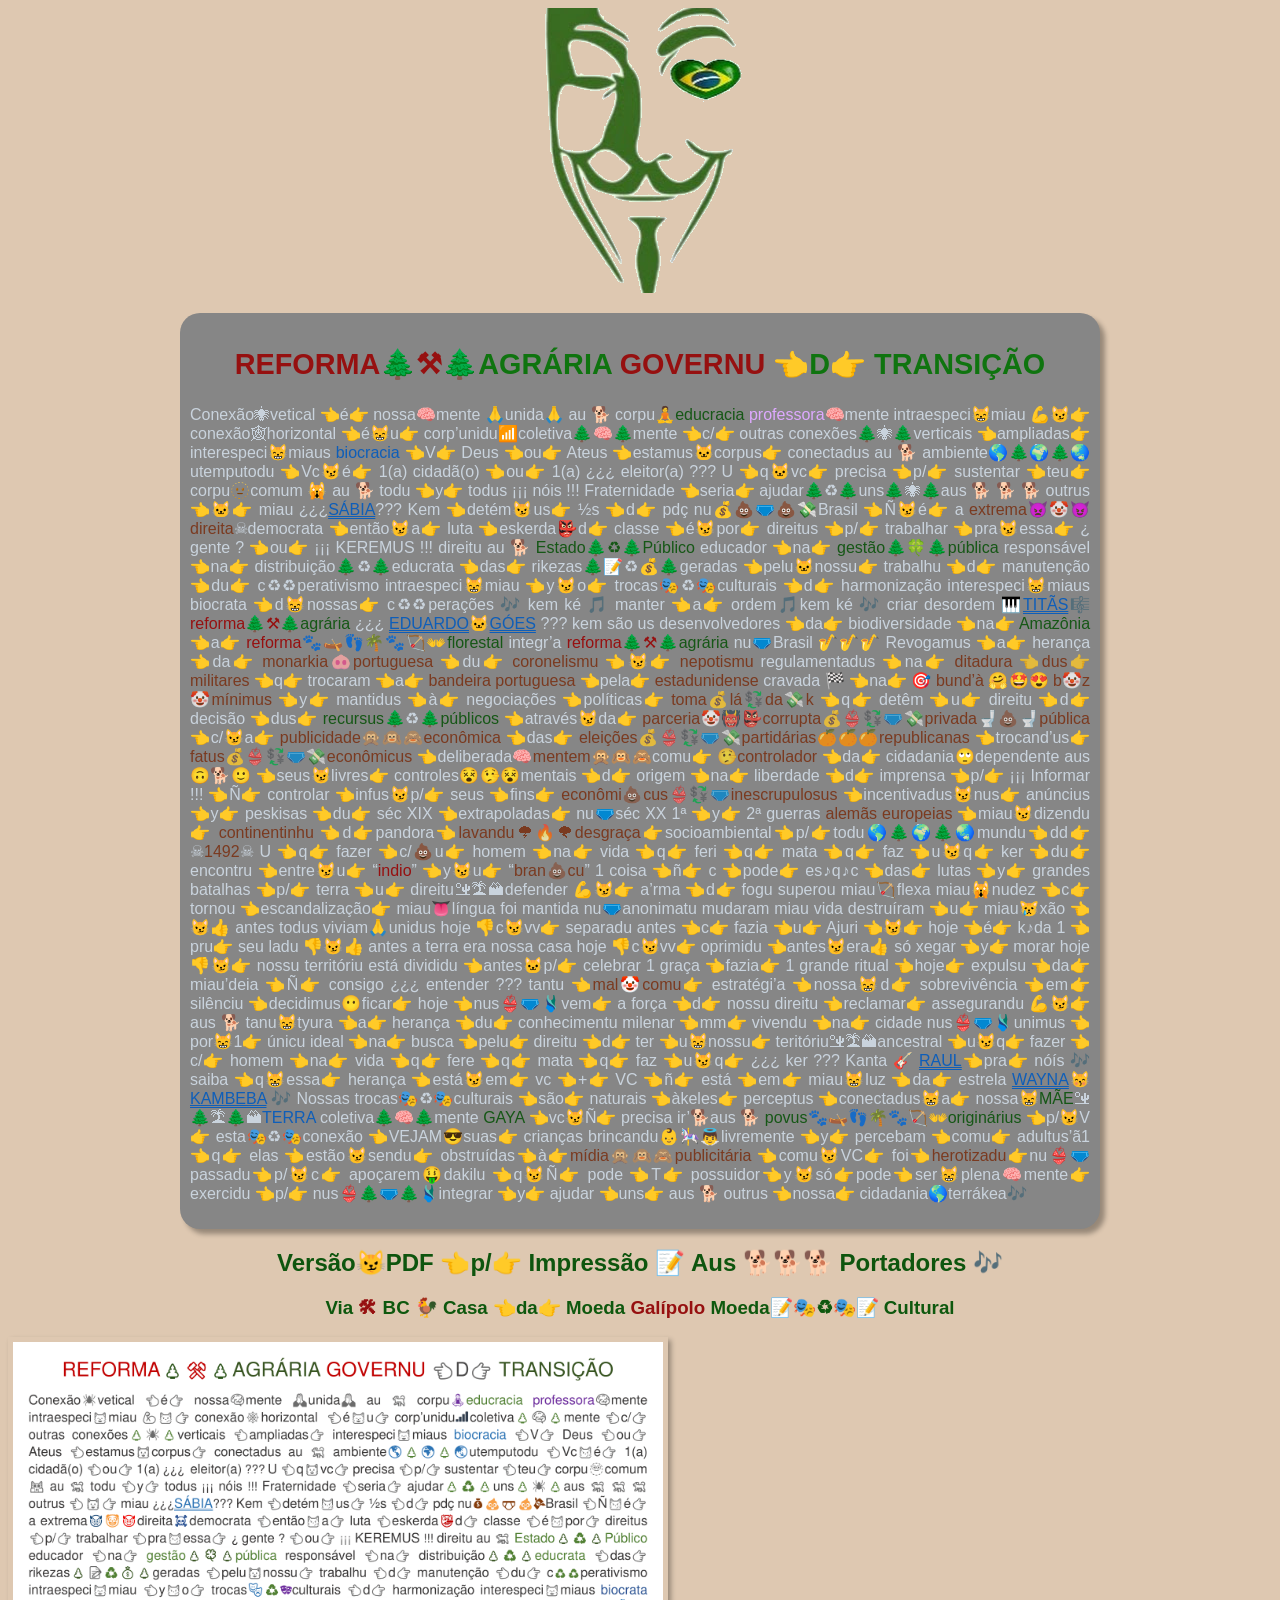
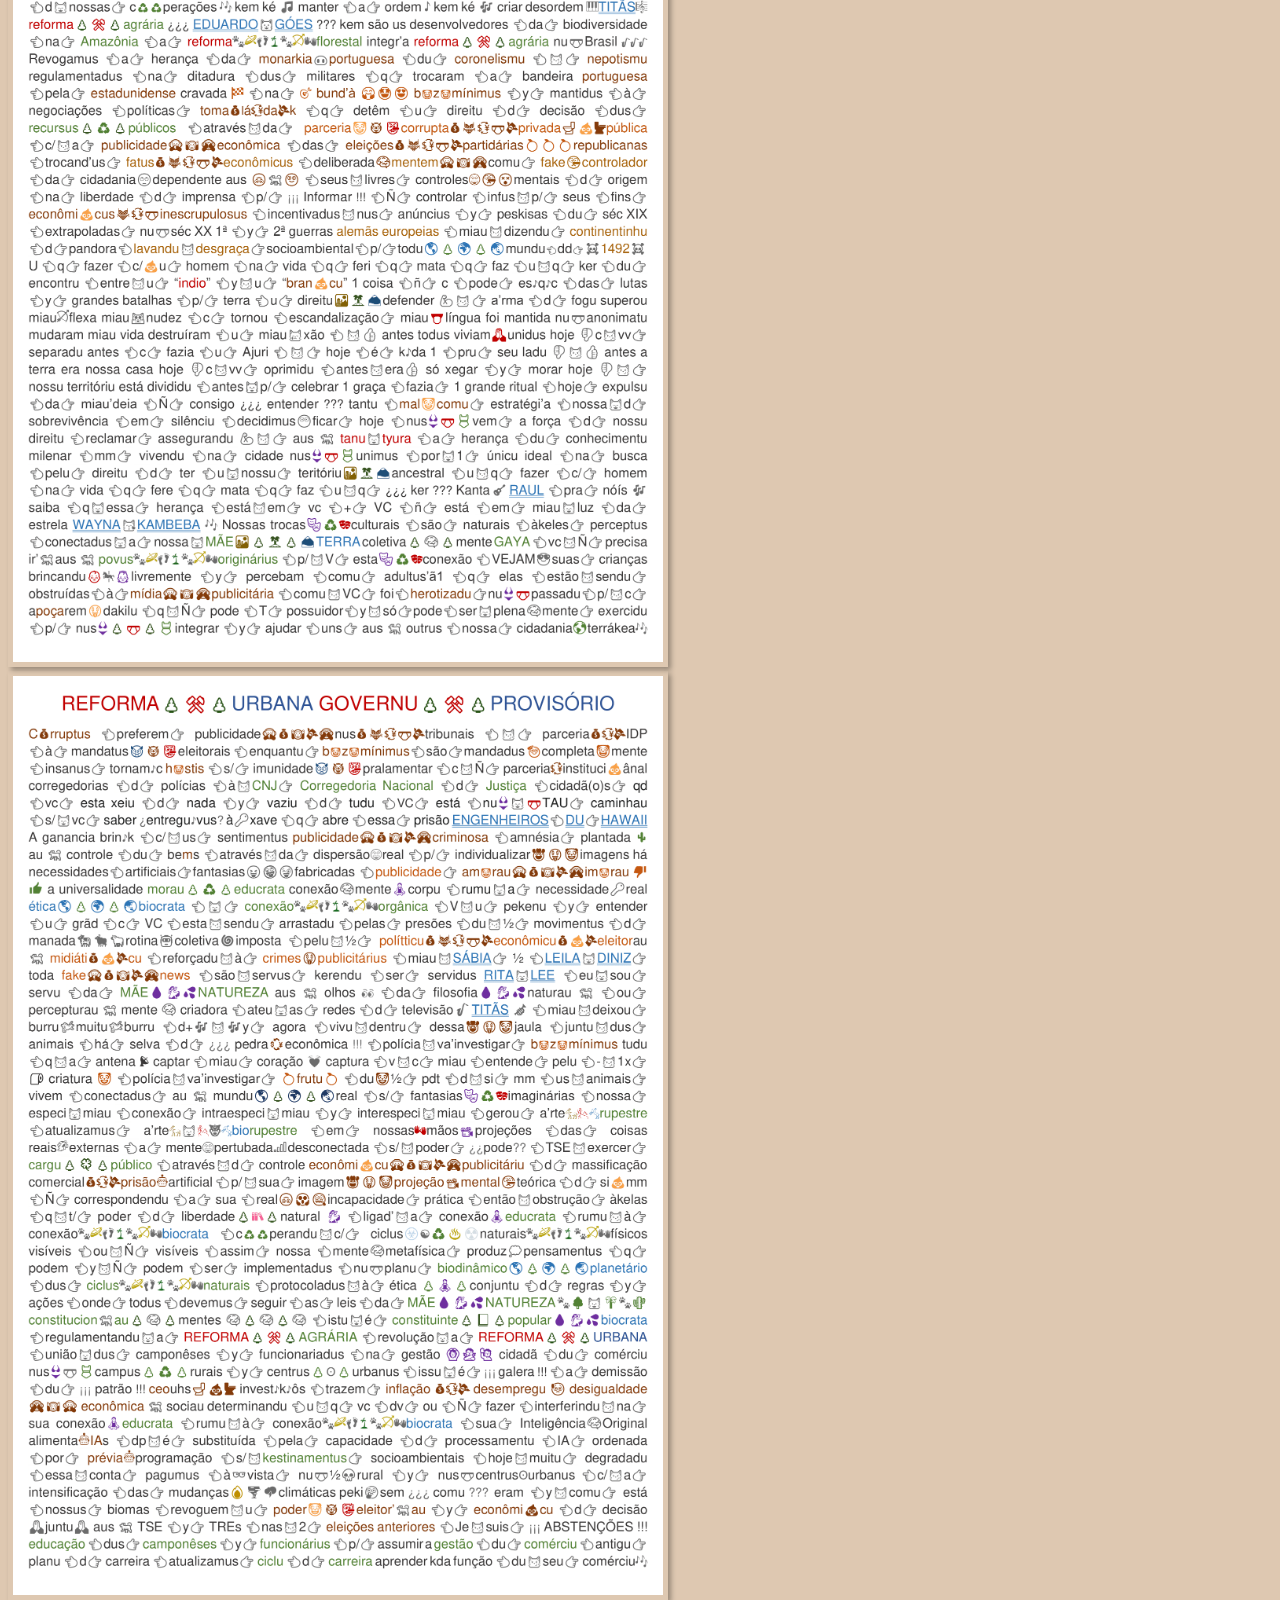
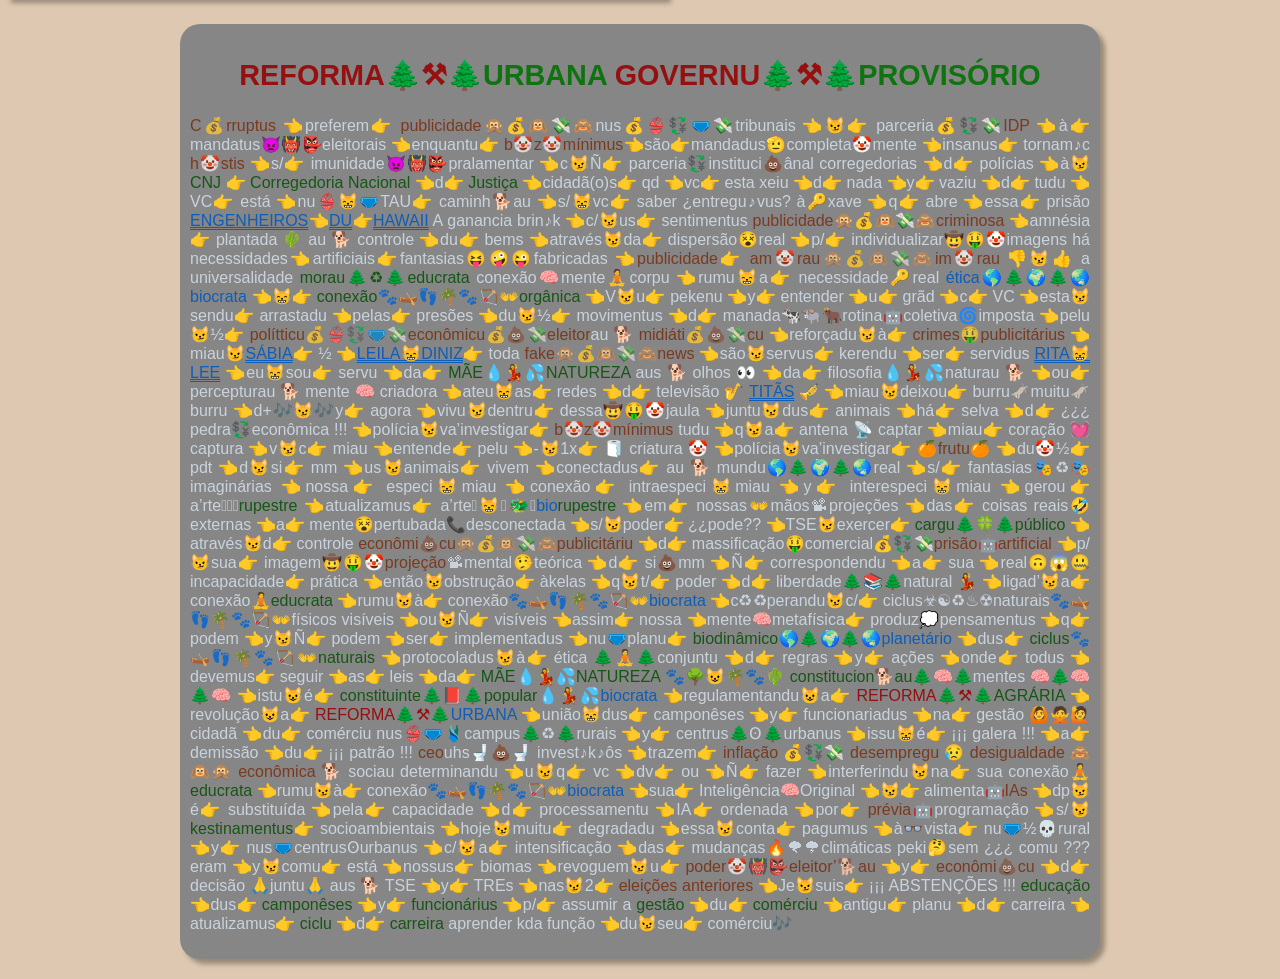
==== commit 9fefa4f8: "atualizandu" ====
--- a/Reformas Agrária y Urbana/index.html
+++ b/Reformas Agrária y Urbana/index.html
@@ -19,7 +19,7 @@
     <img src="imagens/ReformaUrbana.png" alt="Reforma Urbana" class="rau">
     <section>
         <h1><span>REFORMA</span>🌲<span>⚒</span>🌲URBANA <span>GOVERNU</span>🌲<span>⚒</span>🌲PROVISÓRIO</h1>
-    <p><span class="m">C💰rruptus</span> 👈preferem👉 <span class="m">publicidade</span>🙊💰🙉💸🙈nus💰👙💱🩲💸tribunais 👈😼👉 parceria💰💱💸<span class="m">IDP</span> 👈à👉 mandatus👿👹👺eleitorais 👈enquantu👉 <span class="m">b🤡z🤡mínimus</span>👈são👉mandadus🫡completa🤡mente 👈insanus👉 tornam♪c <span class="m">h🤡stis</span> 👈s/👉 imunidade👿👹👺pralamentar 👈c😼Ñ👉 parceria💱instituci💩ânal corregedorias 👈d👉 polícias 👈à😼<span class="v">CNJ</span> 👉 <span class="v">Corregedoria Nacional</span>  👈d👉 <span class="v">Justiça</span>  👈cidadã(o)s👉 qd 👈vc👉 esta xeiu 👈d👉 nada 👈y👉 vaziu 👈d👉 tudu 👈VC👉 está 👈nu👙😸🩲TAU👉 caminhau 👈s/😸vc👉 saber ¿entregu♪vus? à🔑xave 👈q👉 abre 👈essa👉 prisão <u>ENGENHEIROS</u>👈<u>DU</u>👉<u>HAWAII</u> A ganancia brin♪k 👈c/😼us👉 sentimentus <span class="m">publicidade</span>🙊💰🙉💸🙈<span class="m">criminosa</span> 👈amnésia👉 plantada 🌵 au 🐕 controle 👈du👉 bems 👈através😼da👉 dispersão😵real 👈p/👉 individualizar🤠🤑🤡imagens há necessidades👈artificiais👉fantasias😝🤪😜fabricadas 👈<span class="m">publicidade</span>👉 <span class="m">am🤡rau🙊💰🙉💸🙈im🤡rau</span> 👎😼👍 a universalidade <span class="v">morau🌲♻🌲educrata</span>  conexão🧠mente🧘corpu 👈rumu😸a👉 necessidade🔑real <span class="a">ética🌎🌲🌍🌲🌏biocrata</span> 👈😸👉 <span class="v">conexão🐾🛶👣🌴🐾🏹👐orgânica</span>  👈V😼u👉 pekenu 👈y👉 entender 👈u👉 grãd 👈c👉 VC 👈esta😼sendu👉 arrastadu 👈pelas👉 presões 👈du😼½👉 movimentus 👈d👉 manada🐄🐃🐂rotina🤖coletiva🌀imposta 👈pelu😼½👉 <span class="m">polítticu💰👙💱🩲💸econômicu💰💩💸eleitor</span>au 🐕 <span class="m">midiáti💰💩💸cu</span>  👈reforçadu😼à👉 <span class="m">crimes🤑publicitárius</span>  👈miau😼<u>SÁBIA</u>👉 ½ 👈<u>LEILA😸DINIZ</u>👉 toda <span class="m">fake🙊💰🙉💸🙈news</span>  👈são😼servus👉 kerendu 👈ser👉 servidus <u>RITA😸LEE</u> 👈eu😸sou👉 servu 👈da👉 <span class="v">MÃE💧💃💦NATUREZA</span> aus 🐕 olhos 👀 👈da👉 filosofia💧💃💦naturau 🐕 👈ou👉 percepturau 🐕 mente 🧠 criadora 👈ateu😸as👉 redes 👈d👉 televisão 🎷 <u>TITÃS</u> 🎺 👈miau😼deixou👉 burru🫏muitu🫏burru 👈d+🎶😼🎶y👉 agora 👈vivu😼dentru👉 dessa🤠🤑🤡jaula 👈juntu😼dus👉 animais 👈há👉 selva 👈d👉 ¿¿¿ pedra💱econômica !!! 👈polícia😼va’investigar👉 <span class="m">b🤡z🤡mínimus</span>  tudu 👈q😼a👉 antena 📡 captar 👈miau👉 coração 💓 captura 👈v😼c👉 miau 👈entende👉 pelu 👈-😼1x👉 🧻 criatura 🤡 👈polícia😼va’investigar👉 🍊<span class="m">frutu</span>🍊 👈du🤡½👉 pdt 👈d😼si👉 mm 👈us😼animais👉 vivem 👈conectadus👉 au 🐕 mundu🌎🌲🌍🌲🌏real 👈s/👉 fantasias🎭♻🎭imaginárias 👈nossa👉 especi😸miau 👈conexão👉 intraespeci😸miau 👈y👉 interespeci😸miau 👈gerou👉 a’rte𓃘𓃕𓃚<span class="v">rupestre</span>  👈atualizamus👉 a’rte𓃘😸𓃕🐲𓃚<span class="a">bio</span><span class="v">rupestre</span>  👈em👉 nossas👐mãos📽projeções 👈das👉 coisas reais🤣externas 👈a👉 mente😵pertubada📞desconectada 👈s/😼poder👉 ¿¿pode?? 👈TSE😼exercer👉 <span class="v">cargu🌲🍀🌲público</span>  👈através😼d👉 controle <span class="m">econômi💩cu🙊💰🙉💸🙈publicitáriu</span>  👈d👉 massificação🤑comercial💰💱💸<span class="m">prisão🤖artificial</span> 👈p/😼sua👉 imagem🤠🤑🤡<span class="m">projeção</span>📽mental</span>🤥teórica 👈d👉 si💩mm 👈Ñ👉 correspondendu 👈a👉 sua 👈real🙃😱🤐incapacidade👉 prática 👈então😼obstrução👉 àkelas 👈q😼t/👉 poder 👈d👉 liberdade🌲📚🌲natural 💃 👈ligad’😼a👉 conexão🧘<span class="v">educrata</span> 👈rumu😼à👉 conexão🐾🛶👣🌴🐾🏹👐<span class="a">biocrata</span> 👈c♻♻perandu😼c/👉 ciclus☣☯♻♨☢naturais🐾🛶👣🌴🐾🏹👐físicos visíveis 👈ou😼Ñ👉 visíveis 👈assim👉 nossa 👈mente🧠metafísica👉 produz💭pensamentus 👈q👉 podem 👈y😼Ñ👉 podem 👈ser👉 implementadus 👈nu🩲planu👉 <span class="v">biodinâmico</span>🌎🌲🌍🌲🌏<span class="a">planetário</span> 👈dus👉 <span class="v">ciclus🐾🛶👣🌴🐾🏹👐naturais</span> 👈protocoladus😼à👉 ética 🌲🧘🌲conjuntu 👈d👉 regras 👈y👉 ações 👈onde👉 todus 👈devemus👉 seguir 👈as👉 leis 👈da👉 <span class="v">MÃE💧💃💦NATUREZA 🐾🌳😺🌴🐾🌵 constitucion🐕au</span>🌲🧠🌲mentes 🧠🌲🧠🌲🧠 👈istu😺é👉 <span class="v">constituinte🌲📕🌲popular</span>💧💃💦<span class="a">biocrata</span> 👈regulamentandu😺a👉 <span>REFORMA🌲⚒</span>🌲<span class="v">AGRÁRIA</span> 👈revolução😺a👉 <span>REFORMA🌲⚒</span>🌲<span class="a">URBANA</span> 👈união😸dus👉 camponêses 👈y👉 funcionariadus 👈na👉 gestão 🙆🙅🙋 cidadã 👈du👉 comérciu nus👙🩲🩱campus🌲♻🌲rurais 👈y👉 centrus🌲ʘ🌲urbanus 👈issu😸é👉 ¡¡¡ galera !!! 👈a👉 demissão 👈du👉 ¡¡¡ patrão !!! <span class="m">ceo</span>uhs🚽💩🚽 invest♪k♪ôs 👈trazem👉 <span class="m">inflação</span> 💰💱💸 <span class="m">desempregu</span> 😥 <span class="m">desigualdade</span> 🙈🙉🙊 <span class="m">econômica</span> 🐕 sociau determinandu 👈u😼q👉 vc 👈dv👉 ou 👈Ñ👉 fazer 👈interferindu😼na👉 sua conexão🧘<span class="v">educrata</span> 👈rumu😼à👉 conexão🐾🛶👣🌴🐾🏹👐<span class="a">biocrata</span> 👈sua👉 Inteligência🧠Original 👈😼👉 alimenta🤖<span class="m">IAs</span> 👈dp😼é👉 substituída 👈pela👉 capacidade 👈d👉 processamentu 👈IA👉 ordenada 👈por👉 <span class="m">prévia</span>🤖programação 👈s/😼<span class="v">kestinamentus</span>👉 socioambientais 👈hoje😼muitu👉 degradadu 👈essa😼conta👉 pagumus 👈à👓vista👉 nu🩲½💀rural 👈y👉 nus🩲centrusʘurbanus 👈c/😼a👉 intensificação 👈das👉 mudanças🔥🌪🌩climáticas peki🤔sem ¿¿¿ comu ??? eram 👈y😼comu👉 está 👈nossus👉 biomas 👈revoguem😼u👉 <span class="m">poder🤡👹👺eleitor’🐕au</span> 👈y👉 <span class="m">econômi💩cu</span> 👈d👉 decisão 🙏juntu🙏 aus 🐕 TSE 👈y👉 TREs 👈nas😼2👉 <span class="m">eleições anteriores</span> 👈Je😼suis👉 ¡¡¡ ABSTENÇÕES !!! <span class="v">educação</span> 👈dus👉 <span class="v">camponêses</span> 👈y👉 <span class="v">funcionárius</span> 👈p/👉 assumir a <span class="v">gestão</span> 👈du👉 <span class="v">comérciu</span> 👈antigu👉 planu 👈d👉 carreira 👈atualizamus👉 <span class="v">ciclu</span> 👈d👉 <span class="v">carreira</span> aprender kda função 👈du😼seu👉 comérciu🎶</p>
+    <p><span class="m">C💰rruptus</span> 👈preferem👉 <span class="m">publicidade</span>🙊💰🙉💸🙈nus💰👙💱🩲💸tribunais 👈😼👉 parceria💰💱💸<span class="m">IDP</span> 👈à👉 mandatus👿👹👺eleitorais 👈enquantu👉 <span class="m">b🤡z🤡mínimus</span>👈são👉mandadus🫡completa🤡mente 👈insanus👉 tornam♪c <span class="m">h🤡stis</span> 👈s/👉 imunidade👿👹👺pralamentar 👈c😼Ñ👉 parceria💱instituci💩ânal corregedorias 👈d👉 polícias 👈à😼<span class="v">CNJ</span> 👉 <span class="v">Corregedoria Nacional</span>  👈d👉 <span class="v">Justiça</span>  👈cidadã(o)s👉 qd 👈vc👉 esta xeiu 👈d👉 nada 👈y👉 vaziu 👈d👉 tudu 👈VC👉 está 👈nu👙😸🩲TAU👉 caminh🐕au 👈s/😸vc👉 saber ¿entregu♪vus? à🔑xave 👈q👉 abre 👈essa👉 prisão <u>ENGENHEIROS</u>👈<u>DU</u>👉<u>HAWAII</u> A ganancia brin♪k 👈c/😼us👉 sentimentus <span class="m">publicidade</span>🙊💰🙉💸🙈<span class="m">criminosa</span> 👈amnésia👉 plantada 🌵 au 🐕 controle 👈du👉 bems 👈através😼da👉 dispersão😵real 👈p/👉 individualizar🤠🤑🤡imagens há necessidades👈artificiais👉fantasias😝🤪😜fabricadas 👈<span class="m">publicidade</span>👉 <span class="m">am🤡rau🙊💰🙉💸🙈im🤡rau</span> 👎😼👍 a universalidade <span class="v">morau🌲♻🌲educrata</span>  conexão🧠mente🧘corpu 👈rumu😸a👉 necessidade🔑real <span class="a">ética🌎🌲🌍🌲🌏biocrata</span> 👈😸👉 <span class="v">conexão🐾🛶👣🌴🐾🏹👐orgânica</span>  👈V😼u👉 pekenu 👈y👉 entender 👈u👉 grãd 👈c👉 VC 👈esta😼sendu👉 arrastadu 👈pelas👉 presões 👈du😼½👉 movimentus 👈d👉 manada🐄🐃🐂rotina🤖coletiva🌀imposta 👈pelu😼½👉 <span class="m">polítticu💰👙💱🩲💸econômicu💰💩💸eleitor</span>au 🐕 <span class="m">midiáti💰💩💸cu</span>  👈reforçadu😼à👉 <span class="m">crimes🤑publicitárius</span>  👈miau😼<u>SÁBIA</u>👉 ½ 👈<u>LEILA😸DINIZ</u>👉 toda <span class="m">fake🙊💰🙉💸🙈news</span>  👈são😼servus👉 kerendu 👈ser👉 servidus <u>RITA😸LEE</u> 👈eu😸sou👉 servu 👈da👉 <span class="v">MÃE💧💃💦NATUREZA</span> aus 🐕 olhos 👀 👈da👉 filosofia💧💃💦naturau 🐕 👈ou👉 percepturau 🐕 mente 🧠 criadora 👈ateu😸as👉 redes 👈d👉 televisão 🎷 <u>TITÃS</u> 🎺 👈miau😼deixou👉 burru🫏muitu🫏burru 👈d+🎶😼🎶y👉 agora 👈vivu😼dentru👉 dessa🤠🤑🤡jaula 👈juntu😼dus👉 animais 👈há👉 selva 👈d👉 ¿¿¿ pedra💱econômica !!! 👈polícia😼va’investigar👉 <span class="m">b🤡z🤡mínimus</span>  tudu 👈q😼a👉 antena 📡 captar 👈miau👉 coração 💓 captura 👈v😼c👉 miau 👈entende👉 pelu 👈-😼1x👉 🧻 criatura 🤡 👈polícia😼va’investigar👉 🍊<span class="m">frutu</span>🍊 👈du🤡½👉 pdt 👈d😼si👉 mm 👈us😼animais👉 vivem 👈conectadus👉 au 🐕 mundu🌎🌲🌍🌲🌏real 👈s/👉 fantasias🎭♻🎭imaginárias 👈nossa👉 especi😸miau 👈conexão👉 intraespeci😸miau 👈y👉 interespeci😸miau 👈gerou👉 a’rte𓃘𓃕𓃚<span class="v">rupestre</span>  👈atualizamus👉 a’rte𓃘😸𓃕🐲𓃚<span class="a">bio</span><span class="v">rupestre</span>  👈em👉 nossas👐mãos📽projeções 👈das👉 coisas reais🤣externas 👈a👉 mente😵pertubada📞desconectada 👈s/😼poder👉 ¿¿pode?? 👈TSE😼exercer👉 <span class="v">cargu🌲🍀🌲público</span>  👈através😼d👉 controle <span class="m">econômi💩cu🙊💰🙉💸🙈publicitáriu</span>  👈d👉 massificação🤑comercial💰💱💸<span class="m">prisão🤖artificial</span> 👈p/😼sua👉 imagem🤠🤑🤡<span class="m">projeção</span>📽mental</span>🤥teórica 👈d👉 si💩mm 👈Ñ👉 correspondendu 👈a👉 sua 👈real🙃😱🤐incapacidade👉 prática 👈então😼obstrução👉 àkelas 👈q😼t/👉 poder 👈d👉 liberdade🌲📚🌲natural 💃 👈ligad’😼a👉 conexão🧘<span class="v">educrata</span> 👈rumu😼à👉 conexão🐾🛶👣🌴🐾🏹👐<span class="a">biocrata</span> 👈c♻♻perandu😼c/👉 ciclus☣☯♻♨☢naturais🐾🛶👣🌴🐾🏹👐físicos visíveis 👈ou😼Ñ👉 visíveis 👈assim👉 nossa 👈mente🧠metafísica👉 produz💭pensamentus 👈q👉 podem 👈y😼Ñ👉 podem 👈ser👉 implementadus 👈nu🩲planu👉 <span class="v">biodinâmico</span>🌎🌲🌍🌲🌏<span class="a">planetário</span> 👈dus👉 <span class="v">ciclus🐾🛶👣🌴🐾🏹👐naturais</span> 👈protocoladus😼à👉 ética 🌲🧘🌲conjuntu 👈d👉 regras 👈y👉 ações 👈onde👉 todus 👈devemus👉 seguir 👈as👉 leis 👈da👉 <span class="v">MÃE💧💃💦NATUREZA 🐾🌳😺🌴🐾🌵 constitucion🐕au</span>🌲🧠🌲mentes 🧠🌲🧠🌲🧠 👈istu😺é👉 <span class="v">constituinte🌲📕🌲popular</span>💧💃💦<span class="a">biocrata</span> 👈regulamentandu😺a👉 <span>REFORMA🌲⚒</span>🌲<span class="v">AGRÁRIA</span> 👈revolução😺a👉 <span>REFORMA🌲⚒</span>🌲<span class="a">URBANA</span> 👈união😸dus👉 camponêses 👈y👉 funcionariadus 👈na👉 gestão 🙆🙅🙋 cidadã 👈du👉 comérciu nus👙🩲🩱campus🌲♻🌲rurais 👈y👉 centrus🌲ʘ🌲urbanus 👈issu😸é👉 ¡¡¡ galera !!! 👈a👉 demissão 👈du👉 ¡¡¡ patrão !!! <span class="m">ceo</span>uhs🚽💩🚽 invest♪k♪ôs 👈trazem👉 <span class="m">inflação</span> 💰💱💸 <span class="m">desempregu</span> 😥 <span class="m">desigualdade</span> 🙈🙉🙊 <span class="m">econômica</span> 🐕 sociau determinandu 👈u😼q👉 vc 👈dv👉 ou 👈Ñ👉 fazer 👈interferindu😼na👉 sua conexão🧘<span class="v">educrata</span> 👈rumu😼à👉 conexão🐾🛶👣🌴🐾🏹👐<span class="a">biocrata</span> 👈sua👉 Inteligência🧠Original 👈😼👉 alimenta🤖<span class="m">IAs</span> 👈dp😼é👉 substituída 👈pela👉 capacidade 👈d👉 processamentu 👈IA👉 ordenada 👈por👉 <span class="m">prévia</span>🤖programação 👈s/😼<span class="v">kestinamentus</span>👉 socioambientais 👈hoje😼muitu👉 degradadu 👈essa😼conta👉 pagumus 👈à👓vista👉 nu🩲½💀rural 👈y👉 nus🩲centrusʘurbanus 👈c/😼a👉 intensificação 👈das👉 mudanças🔥🌪🌩climáticas peki🤔sem ¿¿¿ comu ??? eram 👈y😼comu👉 está 👈nossus👉 biomas 👈revoguem😼u👉 <span class="m">poder🤡👹👺eleitor’🐕au</span> 👈y👉 <span class="m">econômi💩cu</span> 👈d👉 decisão 🙏juntu🙏 aus 🐕 TSE 👈y👉 TREs 👈nas😼2👉 <span class="m">eleições anteriores</span> 👈Je😼suis👉 ¡¡¡ ABSTENÇÕES !!! <span class="v">educação</span> 👈dus👉 <span class="v">camponêses</span> 👈y👉 <span class="v">funcionárius</span> 👈p/👉 assumir a <span class="v">gestão</span> 👈du👉 <span class="v">comérciu</span> 👈antigu👉 planu 👈d👉 carreira 👈atualizamus👉 <span class="v">ciclu</span> 👈d👉 <span class="v">carreira</span> aprender kda função 👈du😼seu👉 comérciu🎶</p>
     </section>
 
 </body>
--- a/Reformas Agrária y Urbana/estil/style.css
+++ b/Reformas Agrária y Urbana/estil/style.css
@@ -39,7 +39,7 @@
 }
 p {
     font-family: 1.5em;
-    color: rgb(204, 215, 224);
+    color: rgb(201, 211, 221);
 }
 span {
     color: rgb(150, 16, 16);
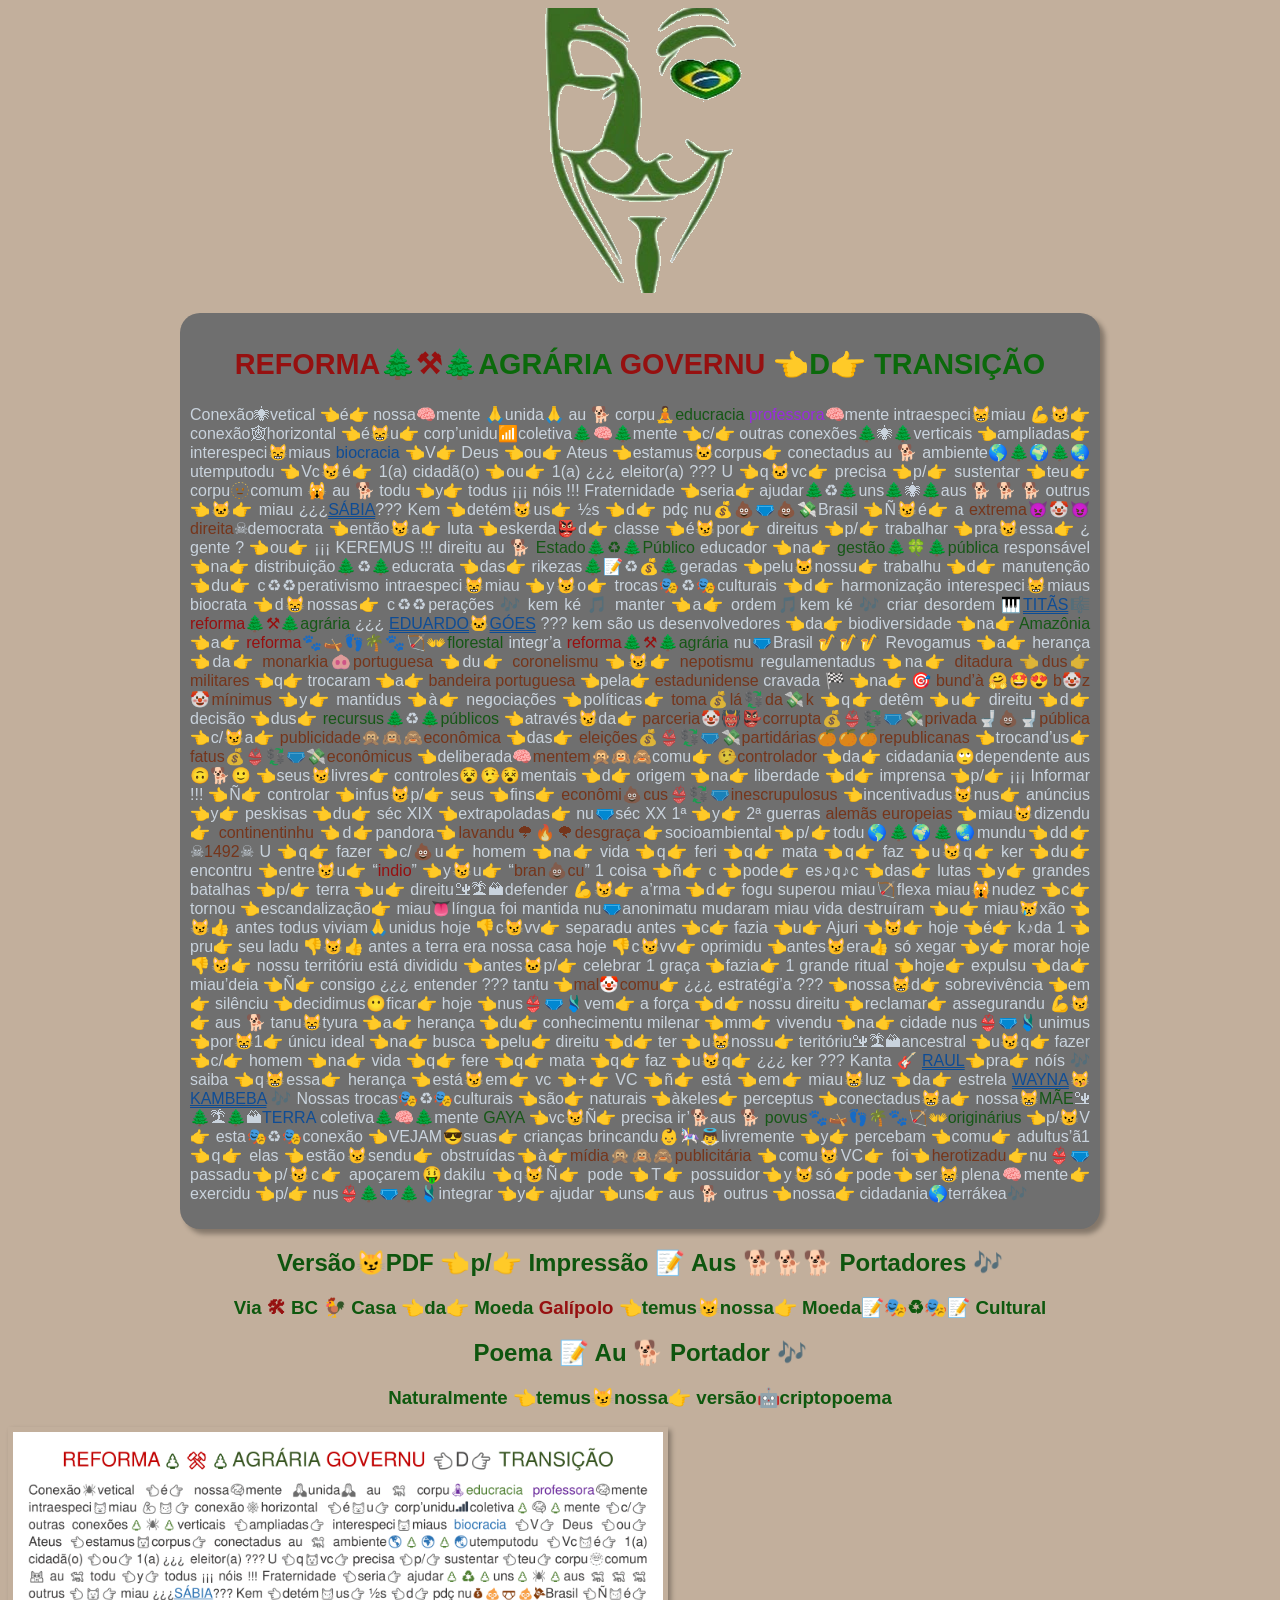
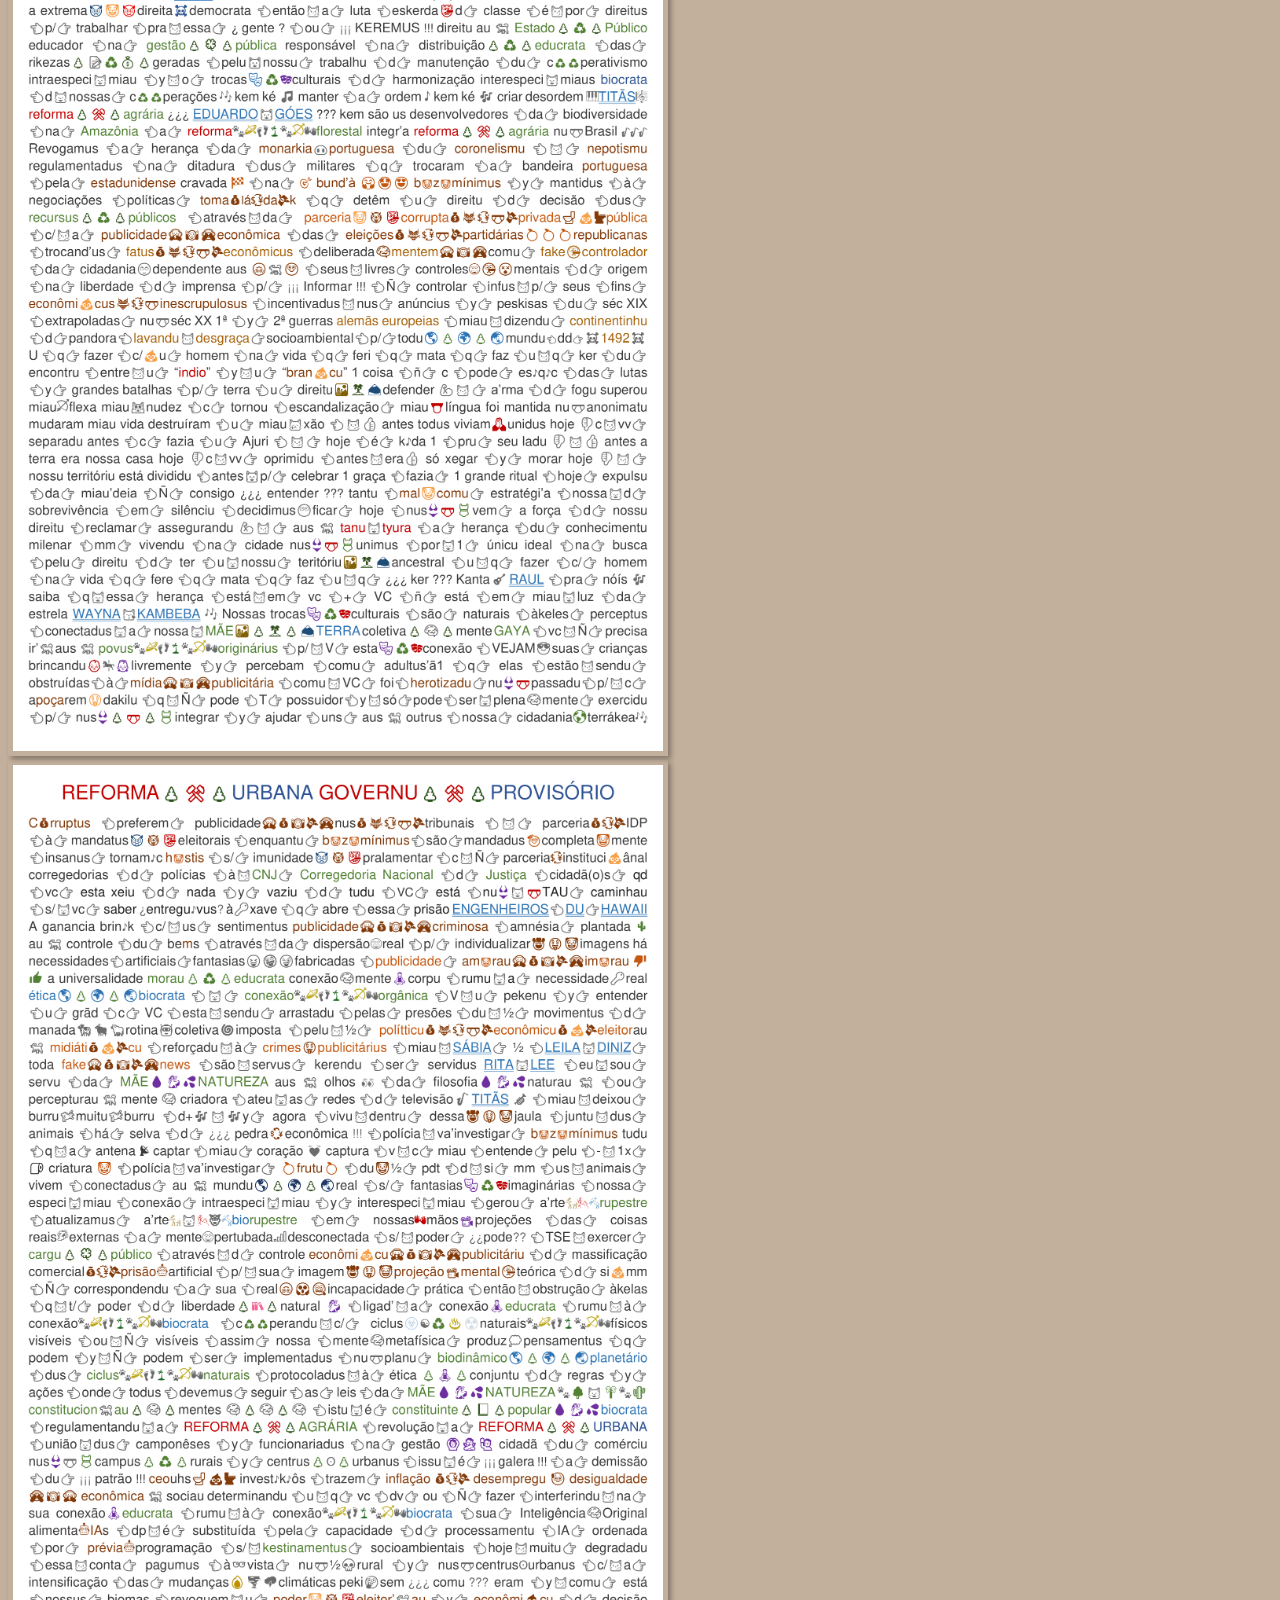
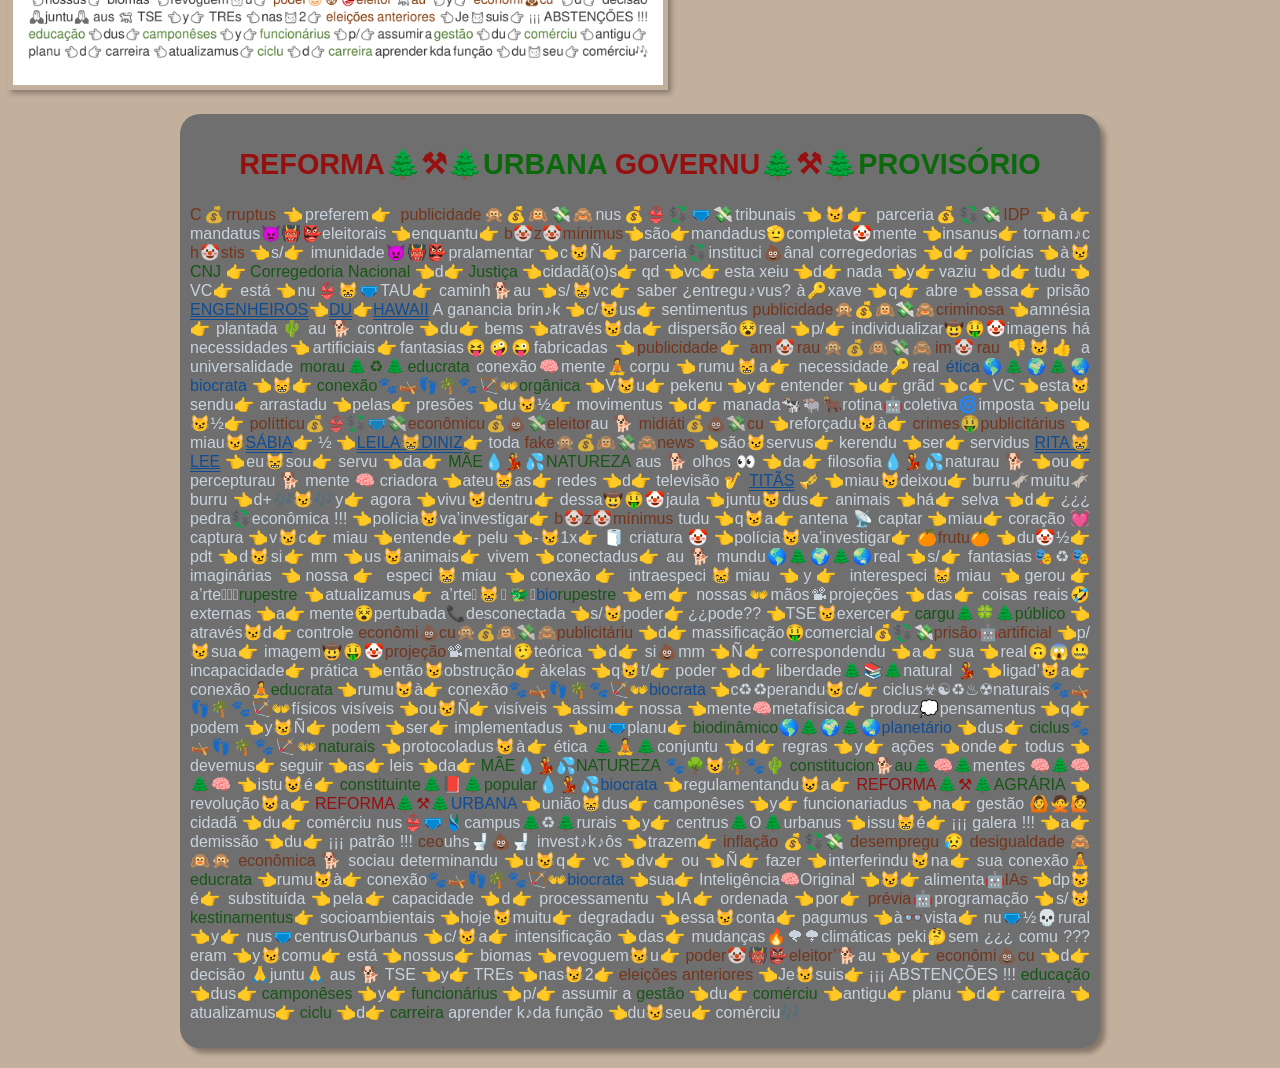
==== commit 08a0c433: "atualiza" ====
--- a/Reformas Agrária y Urbana/index.html
+++ b/Reformas Agrária y Urbana/index.html
@@ -11,15 +11,17 @@
     <div><img src="imagens/Indiocinzento.png" alt="Indiocinzento"></div>
     <section>
         <h1><span>REFORMA</span>🌲<span>⚒</span>🌲AGRÁRIA <span>GOVERNU</span> 👈D👉 TRANSIÇÃO</h1>
-        <p>Conexão🕷vetical 👈é👉 nossa🧠mente 🙏unida🙏 au 🐕 corpu🧘<span class="v">educracia</span> <span id="p">professora</span>🧠mente intraespeci😸miau 💪😼👉 conexão🕸horizontal  👈é😸u👉 corp’unidu📶coletiva🌲🧠🌲mente 👈c/👉 outras conexões🌲🕷🌲verticais 👈ampliadas👉 interespeci😸miaus <span class="a">biocracia</span>  👈V👉 Deus 👈ou👉 Ateus 👈estamus🐱corpus👉 conectadus au 🐕 ambiente🌎🌲🌍🌲🌏utemputodu 👈Vc😼é👉 1(a) cidadã(o) 👈ou👉 1(a) ¿¿¿ eleitor(a) ??? U 👈q🐱vc👉 precisa 👈p/👉 sustentar 👈teu👉 corpu🫥comum 🙀 au 🐕 todu 👈y👉 todus ¡¡¡ nóis !!! Fraternidade 👈seria👉 ajudar🌲♻🌲uns🌲🕷🌲aus 🐕 🐕 🐕 outrus 👈🐱👉 miau ¿¿¿<u>SÁBIA</u>??? Kem 👈detém😼us👉 ½s 👈d👉 pdç nu💰💩🩲💩💸Brasil 👈Ñ😼é👉 a <span class="m">extrema👿🤡😈direita</span>☠democrata 👈então😼a👉 luta 👈eskerda👺d👉 classe 👈é😼por👉 direitus 👈p/👉 trabalhar 👈pra😼essa👉 ¿ gente ? 👈ou👉 ¡¡¡ KEREMUS !!! direitu au 🐕 <span class="v">Estado🌲♻🌲Público</span> educador 👈na👉 <span class="v">gestão🌲🍀🌲pública</span> responsável 👈na👉 distribuição🌲♻🌲educrata 👈das👉 rikezas🌲📝♻💰🌲geradas 👈pelu🐱nossu👉 trabalhu 👈d👉 manutenção 👈du👉 c♻♻perativismo intraespeci😸miau 👈y😼o👉 trocas🎭♻🎭culturais 👈d👉 harmonização interespeci😸miaus biocrata 👈d😸nossas👉 c♻♻perações 🎶 kem ké 🎵 manter 👈a👉 ordem🎵kem ké 🎶 criar desordem 🎹<u>TITÃS</u>🎼 <span>reforma🌲⚒</span>🌲<span class="v">agrária</span> ¿¿¿ <u>EDUARDO</u>🐱<u>GÓES</u> ??? kem são us desenvolvedores 👈da👉 biodiversidade 👈na👉 <span class="v">Amazônia</span> 👈a👉 <span>reforma</span>🐾🛶👣🌴🐾🏹👐<span class="v">florestal</span> integr’a <span>reforma🌲⚒</span>🌲<span class="v">agrária</span> nu🩲Brasil 🎷🎷🎷 Revogamus 👈a👉 herança 👈da👉 <span class="m">monarkia🐽portuguesa</span> 👈du👉 <span class="m">coronelismu</span> 👈😼👉 <span class="m">nepotismu</span> regulamentadus 👈na👉 <span class="m">ditadura 👈dus👉 militares</span> 👈q👉 trocaram 👈a👉 <span class="m">bandeira portuguesa</span> 👈pela👉 <span class="m">estadunidense</span> cravada 🏁 👈na👉 🎯 <span class="m">bund’à</span> 🤗🤩😍 <span class="m">b🤡z🤡mínimus</span> 👈y👉 mantidus 👈à👉 negociações 👈políticas👉 <span class="m">toma💰lá💱da💸k</span> 👈q👉 detêm 👈u👉 direitu 👈d👉 decisão 👈dus👉 <span class="v">recursus</span>🌲♻🌲<span class="v">públicos</span> 👈através😼da👉 <span class="m">parceria🤡👹👺corrupta💰👙💱🩲💸privada🚽💩🚽pública</span> 👈c/😼a👉 <span class="m">publicidade🙊🙉🙈econômica</span> 👈das👉 <span class="m">eleições💰👙💱🩲💸partidárias🍊🍊🍊republicanas</span> 👈trocand’us👉 <span class="m">fatus💰👙💱🩲💸econômicus</span> 👈deliberada🧠<span class="m">mentem</span>🙊🙉🙈comu👉 <span class="m">🤥controlador</span> 👈da👉 cidadania🙄dependente aus 🙃🐕🙂 👈seus😼livres👉 controles😵🤥😵mentais 👈d👉 origem 👈na👉 liberdade 👈d👉 imprensa 👈p/👉 ¡¡¡ Informar !!! 👈Ñ👉 controlar 👈infus😼p/👉 seus 👈fins👉 <span class="m">econômi💩cus👙💱🩲inescrupulosus</span> 👈incentivadus😼nus👉 anúncius 👈y👉 peskisas 👈du👉 séc XIX 👈extrapoladas👉 nu🩲séc XX 1ª 👈y👉 2ª guerras <span class="m">alemãs europeias</span> 👈miau😼dizendu👉 <span class="m">continentinhu</span> 👈d👉pandora👈<span class="m">lavandu🌩🔥🌪desgraça</span>👉socioambiental👈p/👉todu🌎🌲🌍🌲🌏mundu👈dd👉☠<span class="m">1492</span>☠ U 👈q👉 fazer 👈c/💩u👉 homem 👈na👉 vida 👈q👉 feri 👈q👉 mata 👈q👉 faz 👈u😼q👉 ker 👈du👉 encontru 👈entre😼u👉 “<span>indio</span>” 👈y😼u👉 “<span class="m">bran💩cu</span>” 1 coisa 👈ñ👉 c 👈pode👉 es♪q♪c 👈das👉 lutas 👈y👉 grandes batalhas 👈p/👉 terra 👈u👉 direitu🏜🏝🏔defender 💪😼👉 a’rma 👈d👉 fogu superou miau🏹flexa miau🙀nudez 👈c👉 tornou 👈escandalização👉 miau👅língua foi mantida nu🩲anonimatu mudaram miau vida destruíram 👈u👉 miau😿xão 👈😼👍 antes todus viviam🙏unidus hoje 👎c😼vv👉 separadu antes 👈c👉 fazia 👈u👉 Ajuri 👈😼👉 hoje 👈é👉 k♪da 1 👈pru👉 seu ladu 👎😼👍 antes a terra era nossa casa hoje 👎c😼vv👉 oprimidu 👈antes😼era👍 só xegar 👈y👉 morar hoje 👎😼👉 nossu territóriu está divididu 👈antes🐱p/👉 celebrar 1 graça 👈fazia👉 1 grande ritual 👈hoje👉 expulsu 👈da👉 miau’deia 👈Ñ👉 consigo ¿¿¿ entender ??? tantu 👈<span class="m">mal</span>🤡<span class="m">comu</span>👉 estratégi’a 👈nossa😸d👉 sobrevivência 👈em👉 silênciu 👈decidimus😶ficar👉 hoje 👈nus👙🩲🩱vem👉 a força 👈d👉 nossu direitu 👈reclamar👉 assegurandu 💪😼👉 aus 🐕 tanu😸tyura 👈a👉 herança 👈du👉 conhecimentu milenar 👈mm👉 vivendu 👈na👉 cidade nus👙🩲🩱unimus 👈por😸1👉 únicu ideal 👈na👉 busca 👈pelu👉 direitu 👈d👉 ter 👈u😸nossu👉 teritóriu🏜🏝🏔ancestral 👈u😼q👉 fazer 👈c/👉 homem 👈na👉 vida 👈q👉 fere 👈q👉 mata 👈q👉 faz 👈u😼q👉 ¿¿¿ ker ??? Kanta 🎸 <u>RAUL</u>👈pra👉 nóís 🎶 saiba 👈q😸essa👉 herança 👈está😼em👉 vc 👈+👉 VC 👈ñ👉 está 👈em👉 miau😸luz 👈da👉 estrela <u>WAYNA</u>😽<u>KAMBEBA</u> 🎶 Nossas trocas🎭♻🎭culturais 👈são👉 naturais 👈àkeles👉 perceptus 👈conectadus😸a👉 nossa😸<span class="v">MÃE</span>🏜🌲🏝🌲🏔<span class="a">TERRA</span> coletiva🌲🧠🌲mente <span class="v">GAYA</span> 👈vc😼Ñ👉 precisa ir’🐕aus 🐕 <span class="v">povus🐾🛶👣🌴🐾🏹👐originárius</span> 👈p/😼V👉 esta🎭♻🎭conexão 👈VEJAM😎suas👉 crianças brincandu👶🎠👼livremente 👈y👉 percebam 👈comu👉 adultus’ã1 👈q👉 elas 👈estão😼sendu👉 obstruídas👈à👉<span class="m">mídia🙊🙉🙈publicitária</span> 👈comu😼VC👉 foi👈<span class="m">herotizadu</span>👉nu👙🩲passadu👈p/😼c👉 apoçarem🤑dakilu 👈q😼Ñ👉 pode 👈T👉 possuidor👈y😼só👉pode👈ser😸plena🧠mente👉 exercidu 👈p/👉 nus👙🌲🩲🌲🩱integrar 👈y👉 ajudar 👈uns👉 aus 🐕 outrus 👈nossa👉 cidadania🌎terrákea🎶</p>
+        <p>Conexão🕷vetical 👈é👉 nossa🧠mente 🙏unida🙏 au 🐕 corpu🧘<span class="v">educracia</span> <span id="p">professora</span>🧠mente intraespeci😸miau 💪😼👉 conexão🕸horizontal  👈é😸u👉 corp’unidu📶coletiva🌲🧠🌲mente 👈c/👉 outras conexões🌲🕷🌲verticais 👈ampliadas👉 interespeci😸miaus <span class="a">biocracia</span>  👈V👉 Deus 👈ou👉 Ateus 👈estamus🐱corpus👉 conectadus au 🐕 ambiente🌎🌲🌍🌲🌏utemputodu 👈Vc😼é👉 1(a) cidadã(o) 👈ou👉 1(a) ¿¿¿ eleitor(a) ??? U 👈q🐱vc👉 precisa 👈p/👉 sustentar 👈teu👉 corpu🫥comum 🙀 au 🐕 todu 👈y👉 todus ¡¡¡ nóis !!! Fraternidade 👈seria👉 ajudar🌲♻🌲uns🌲🕷🌲aus 🐕 🐕 🐕 outrus 👈🐱👉 miau ¿¿¿<u>SÁBIA</u>??? Kem 👈detém😼us👉 ½s 👈d👉 pdç nu💰💩🩲💩💸Brasil 👈Ñ😼é👉 a <span class="m">extrema👿🤡😈direita</span>☠democrata 👈então😼a👉 luta 👈eskerda👺d👉 classe 👈é😼por👉 direitus 👈p/👉 trabalhar 👈pra😼essa👉 ¿ gente ? 👈ou👉 ¡¡¡ KEREMUS !!! direitu au 🐕 <span class="v">Estado🌲♻🌲Público</span> educador 👈na👉 <span class="v">gestão🌲🍀🌲pública</span> responsável 👈na👉 distribuição🌲♻🌲educrata 👈das👉 rikezas🌲📝♻💰🌲geradas 👈pelu🐱nossu👉 trabalhu 👈d👉 manutenção 👈du👉 c♻♻perativismo intraespeci😸miau 👈y😼o👉 trocas🎭♻🎭culturais 👈d👉 harmonização interespeci😸miaus biocrata 👈d😸nossas👉 c♻♻perações 🎶 kem ké 🎵 manter 👈a👉 ordem🎵kem ké 🎶 criar desordem 🎹<u>TITÃS</u>🎼 <span>reforma🌲⚒</span>🌲<span class="v">agrária</span> ¿¿¿ <u>EDUARDO</u>🐱<u>GÓES</u> ??? kem são us desenvolvedores 👈da👉 biodiversidade 👈na👉 <span class="v">Amazônia</span> 👈a👉 <span>reforma</span>🐾🛶👣🌴🐾🏹👐<span class="v">florestal</span> integr’a <span>reforma🌲⚒</span>🌲<span class="v">agrária</span> nu🩲Brasil 🎷🎷🎷 Revogamus 👈a👉 herança 👈da👉 <span class="m">monarkia🐽portuguesa</span> 👈du👉 <span class="m">coronelismu</span> 👈😼👉 <span class="m">nepotismu</span> regulamentadus 👈na👉 <span class="m">ditadura 👈dus👉 militares</span> 👈q👉 trocaram 👈a👉 <span class="m">bandeira portuguesa</span> 👈pela👉 <span class="m">estadunidense</span> cravada 🏁 👈na👉 🎯 <span class="m">bund’à</span> 🤗🤩😍 <span class="m">b🤡z🤡mínimus</span> 👈y👉 mantidus 👈à👉 negociações 👈políticas👉 <span class="m">toma💰lá💱da💸k</span> 👈q👉 detêm 👈u👉 direitu 👈d👉 decisão 👈dus👉 <span class="v">recursus</span>🌲♻🌲<span class="v">públicos</span> 👈através😼da👉 <span class="m">parceria🤡👹👺corrupta💰👙💱🩲💸privada🚽💩🚽pública</span> 👈c/😼a👉 <span class="m">publicidade🙊🙉🙈econômica</span> 👈das👉 <span class="m">eleições💰👙💱🩲💸partidárias🍊🍊🍊republicanas</span> 👈trocand’us👉 <span class="m">fatus💰👙💱🩲💸econômicus</span> 👈deliberada🧠<span class="m">mentem</span>🙊🙉🙈comu👉 <span class="m">🤥controlador</span> 👈da👉 cidadania🙄dependente aus 🙃🐕🙂 👈seus😼livres👉 controles😵🤥😵mentais 👈d👉 origem 👈na👉 liberdade 👈d👉 imprensa 👈p/👉 ¡¡¡ Informar !!! 👈Ñ👉 controlar 👈infus😼p/👉 seus 👈fins👉 <span class="m">econômi💩cus👙💱🩲inescrupulosus</span> 👈incentivadus😼nus👉 anúncius 👈y👉 peskisas 👈du👉 séc XIX 👈extrapoladas👉 nu🩲séc XX 1ª 👈y👉 2ª guerras <span class="m">alemãs europeias</span> 👈miau😼dizendu👉 <span class="m">continentinhu</span> 👈d👉pandora👈<span class="m">lavandu🌩🔥🌪desgraça</span>👉socioambiental👈p/👉todu🌎🌲🌍🌲🌏mundu👈dd👉☠<span class="m">1492</span>☠ U 👈q👉 fazer 👈c/💩u👉 homem 👈na👉 vida 👈q👉 feri 👈q👉 mata 👈q👉 faz 👈u😼q👉 ker 👈du👉 encontru 👈entre😼u👉 “<span>indio</span>” 👈y😼u👉 “<span class="m">bran💩cu</span>” 1 coisa 👈ñ👉 c 👈pode👉 es♪q♪c 👈das👉 lutas 👈y👉 grandes batalhas 👈p/👉 terra 👈u👉 direitu🏜🏝🏔defender 💪😼👉 a’rma 👈d👉 fogu superou miau🏹flexa miau🙀nudez 👈c👉 tornou 👈escandalização👉 miau👅língua foi mantida nu🩲anonimatu mudaram miau vida destruíram 👈u👉 miau😿xão 👈😼👍 antes todus viviam🙏unidus hoje 👎c😼vv👉 separadu antes 👈c👉 fazia 👈u👉 Ajuri 👈😼👉 hoje 👈é👉 k♪da 1 👈pru👉 seu ladu 👎😼👍 antes a terra era nossa casa hoje 👎c😼vv👉 oprimidu 👈antes😼era👍 só xegar 👈y👉 morar hoje 👎😼👉 nossu territóriu está divididu 👈antes🐱p/👉 celebrar 1 graça 👈fazia👉 1 grande ritual 👈hoje👉 expulsu 👈da👉 miau’deia 👈Ñ👉 consigo ¿¿¿ entender ??? tantu 👈<span class="m">mal</span>🤡<span class="m">comu</span>👉 ¿¿¿ estratégi’a ??? 👈nossa😸d👉 sobrevivência 👈em👉 silênciu 👈decidimus😶ficar👉 hoje 👈nus👙🩲🩱vem👉 a força 👈d👉 nossu direitu 👈reclamar👉 assegurandu 💪😼👉 aus 🐕 tanu😸tyura 👈a👉 herança 👈du👉 conhecimentu milenar 👈mm👉 vivendu 👈na👉 cidade nus👙🩲🩱unimus 👈por😸1👉 únicu ideal 👈na👉 busca 👈pelu👉 direitu 👈d👉 ter 👈u😸nossu👉 teritóriu🏜🏝🏔ancestral 👈u😼q👉 fazer 👈c/👉 homem 👈na👉 vida 👈q👉 fere 👈q👉 mata 👈q👉 faz 👈u😼q👉 ¿¿¿ ker ??? Kanta 🎸 <u>RAUL</u>👈pra👉 nóís 🎶 saiba 👈q😸essa👉 herança 👈está😼em👉 vc 👈+👉 VC 👈ñ👉 está 👈em👉 miau😸luz 👈da👉 estrela <u>WAYNA</u>😽<u>KAMBEBA</u> 🎶 Nossas trocas🎭♻🎭culturais 👈são👉 naturais 👈àkeles👉 perceptus 👈conectadus😸a👉 nossa😸<span class="v">MÃE</span>🏜🌲🏝🌲🏔<span class="a">TERRA</span> coletiva🌲🧠🌲mente <span class="v">GAYA</span> 👈vc😼Ñ👉 precisa ir’🐕aus 🐕 <span class="v">povus🐾🛶👣🌴🐾🏹👐originárius</span> 👈p/😼V👉 esta🎭♻🎭conexão 👈VEJAM😎suas👉 crianças brincandu👶🎠👼livremente 👈y👉 percebam 👈comu👉 adultus’ã1 👈q👉 elas 👈estão😼sendu👉 obstruídas👈à👉<span class="m">mídia🙊🙉🙈publicitária</span> 👈comu😼VC👉 foi👈<span class="m">herotizadu</span>👉nu👙🩲passadu👈p/😼c👉 apoçarem🤑dakilu 👈q😼Ñ👉 pode 👈T👉 possuidor👈y😼só👉pode👈ser😸plena🧠mente👉 exercidu 👈p/👉 nus👙🌲🩲🌲🩱integrar 👈y👉 ajudar 👈uns👉 aus 🐕 outrus 👈nossa👉 cidadania🌎terrákea🎶</p>
     </section>
         <h2>Versão😼PDF 👈p/👉 Impressão 📝 Aus 🐕🐕🐕 Portadores 🎶</h2>
-    <h3>Via <span>🛠</span> BC 🐓 Casa 👈da👉 Moeda <span>Galípolo</span> Moeda📝🎭♻🎭📝 Cultural</h3>
+    <h3>Via <span>🛠</span> BC 🐓 Casa 👈da👉 Moeda <span>Galípolo</span> 👈temus😼nossa👉 Moeda📝🎭♻🎭📝 Cultural</h3>
+    <h2>Poema 📝 Au 🐕 Portador 🎶</h2>
+    <h3>Naturalmente 👈temus😼nossa👉 versão🤖criptopoema</h3>
     <img src="imagens/ReformaAgrária.png" alt="Reforma Agrária" class="rau">
     <img src="imagens/ReformaUrbana.png" alt="Reforma Urbana" class="rau">
     <section>
         <h1><span>REFORMA</span>🌲<span>⚒</span>🌲URBANA <span>GOVERNU</span>🌲<span>⚒</span>🌲PROVISÓRIO</h1>
-    <p><span class="m">C💰rruptus</span> 👈preferem👉 <span class="m">publicidade</span>🙊💰🙉💸🙈nus💰👙💱🩲💸tribunais 👈😼👉 parceria💰💱💸<span class="m">IDP</span> 👈à👉 mandatus👿👹👺eleitorais 👈enquantu👉 <span class="m">b🤡z🤡mínimus</span>👈são👉mandadus🫡completa🤡mente 👈insanus👉 tornam♪c <span class="m">h🤡stis</span> 👈s/👉 imunidade👿👹👺pralamentar 👈c😼Ñ👉 parceria💱instituci💩ânal corregedorias 👈d👉 polícias 👈à😼<span class="v">CNJ</span> 👉 <span class="v">Corregedoria Nacional</span>  👈d👉 <span class="v">Justiça</span>  👈cidadã(o)s👉 qd 👈vc👉 esta xeiu 👈d👉 nada 👈y👉 vaziu 👈d👉 tudu 👈VC👉 está 👈nu👙😸🩲TAU👉 caminh🐕au 👈s/😸vc👉 saber ¿entregu♪vus? à🔑xave 👈q👉 abre 👈essa👉 prisão <u>ENGENHEIROS</u>👈<u>DU</u>👉<u>HAWAII</u> A ganancia brin♪k 👈c/😼us👉 sentimentus <span class="m">publicidade</span>🙊💰🙉💸🙈<span class="m">criminosa</span> 👈amnésia👉 plantada 🌵 au 🐕 controle 👈du👉 bems 👈através😼da👉 dispersão😵real 👈p/👉 individualizar🤠🤑🤡imagens há necessidades👈artificiais👉fantasias😝🤪😜fabricadas 👈<span class="m">publicidade</span>👉 <span class="m">am🤡rau🙊💰🙉💸🙈im🤡rau</span> 👎😼👍 a universalidade <span class="v">morau🌲♻🌲educrata</span>  conexão🧠mente🧘corpu 👈rumu😸a👉 necessidade🔑real <span class="a">ética🌎🌲🌍🌲🌏biocrata</span> 👈😸👉 <span class="v">conexão🐾🛶👣🌴🐾🏹👐orgânica</span>  👈V😼u👉 pekenu 👈y👉 entender 👈u👉 grãd 👈c👉 VC 👈esta😼sendu👉 arrastadu 👈pelas👉 presões 👈du😼½👉 movimentus 👈d👉 manada🐄🐃🐂rotina🤖coletiva🌀imposta 👈pelu😼½👉 <span class="m">polítticu💰👙💱🩲💸econômicu💰💩💸eleitor</span>au 🐕 <span class="m">midiáti💰💩💸cu</span>  👈reforçadu😼à👉 <span class="m">crimes🤑publicitárius</span>  👈miau😼<u>SÁBIA</u>👉 ½ 👈<u>LEILA😸DINIZ</u>👉 toda <span class="m">fake🙊💰🙉💸🙈news</span>  👈são😼servus👉 kerendu 👈ser👉 servidus <u>RITA😸LEE</u> 👈eu😸sou👉 servu 👈da👉 <span class="v">MÃE💧💃💦NATUREZA</span> aus 🐕 olhos 👀 👈da👉 filosofia💧💃💦naturau 🐕 👈ou👉 percepturau 🐕 mente 🧠 criadora 👈ateu😸as👉 redes 👈d👉 televisão 🎷 <u>TITÃS</u> 🎺 👈miau😼deixou👉 burru🫏muitu🫏burru 👈d+🎶😼🎶y👉 agora 👈vivu😼dentru👉 dessa🤠🤑🤡jaula 👈juntu😼dus👉 animais 👈há👉 selva 👈d👉 ¿¿¿ pedra💱econômica !!! 👈polícia😼va’investigar👉 <span class="m">b🤡z🤡mínimus</span>  tudu 👈q😼a👉 antena 📡 captar 👈miau👉 coração 💓 captura 👈v😼c👉 miau 👈entende👉 pelu 👈-😼1x👉 🧻 criatura 🤡 👈polícia😼va’investigar👉 🍊<span class="m">frutu</span>🍊 👈du🤡½👉 pdt 👈d😼si👉 mm 👈us😼animais👉 vivem 👈conectadus👉 au 🐕 mundu🌎🌲🌍🌲🌏real 👈s/👉 fantasias🎭♻🎭imaginárias 👈nossa👉 especi😸miau 👈conexão👉 intraespeci😸miau 👈y👉 interespeci😸miau 👈gerou👉 a’rte𓃘𓃕𓃚<span class="v">rupestre</span>  👈atualizamus👉 a’rte𓃘😸𓃕🐲𓃚<span class="a">bio</span><span class="v">rupestre</span>  👈em👉 nossas👐mãos📽projeções 👈das👉 coisas reais🤣externas 👈a👉 mente😵pertubada📞desconectada 👈s/😼poder👉 ¿¿pode?? 👈TSE😼exercer👉 <span class="v">cargu🌲🍀🌲público</span>  👈através😼d👉 controle <span class="m">econômi💩cu🙊💰🙉💸🙈publicitáriu</span>  👈d👉 massificação🤑comercial💰💱💸<span class="m">prisão🤖artificial</span> 👈p/😼sua👉 imagem🤠🤑🤡<span class="m">projeção</span>📽mental</span>🤥teórica 👈d👉 si💩mm 👈Ñ👉 correspondendu 👈a👉 sua 👈real🙃😱🤐incapacidade👉 prática 👈então😼obstrução👉 àkelas 👈q😼t/👉 poder 👈d👉 liberdade🌲📚🌲natural 💃 👈ligad’😼a👉 conexão🧘<span class="v">educrata</span> 👈rumu😼à👉 conexão🐾🛶👣🌴🐾🏹👐<span class="a">biocrata</span> 👈c♻♻perandu😼c/👉 ciclus☣☯♻♨☢naturais🐾🛶👣🌴🐾🏹👐físicos visíveis 👈ou😼Ñ👉 visíveis 👈assim👉 nossa 👈mente🧠metafísica👉 produz💭pensamentus 👈q👉 podem 👈y😼Ñ👉 podem 👈ser👉 implementadus 👈nu🩲planu👉 <span class="v">biodinâmico</span>🌎🌲🌍🌲🌏<span class="a">planetário</span> 👈dus👉 <span class="v">ciclus🐾🛶👣🌴🐾🏹👐naturais</span> 👈protocoladus😼à👉 ética 🌲🧘🌲conjuntu 👈d👉 regras 👈y👉 ações 👈onde👉 todus 👈devemus👉 seguir 👈as👉 leis 👈da👉 <span class="v">MÃE💧💃💦NATUREZA 🐾🌳😺🌴🐾🌵 constitucion🐕au</span>🌲🧠🌲mentes 🧠🌲🧠🌲🧠 👈istu😺é👉 <span class="v">constituinte🌲📕🌲popular</span>💧💃💦<span class="a">biocrata</span> 👈regulamentandu😺a👉 <span>REFORMA🌲⚒</span>🌲<span class="v">AGRÁRIA</span> 👈revolução😺a👉 <span>REFORMA🌲⚒</span>🌲<span class="a">URBANA</span> 👈união😸dus👉 camponêses 👈y👉 funcionariadus 👈na👉 gestão 🙆🙅🙋 cidadã 👈du👉 comérciu nus👙🩲🩱campus🌲♻🌲rurais 👈y👉 centrus🌲ʘ🌲urbanus 👈issu😸é👉 ¡¡¡ galera !!! 👈a👉 demissão 👈du👉 ¡¡¡ patrão !!! <span class="m">ceo</span>uhs🚽💩🚽 invest♪k♪ôs 👈trazem👉 <span class="m">inflação</span> 💰💱💸 <span class="m">desempregu</span> 😥 <span class="m">desigualdade</span> 🙈🙉🙊 <span class="m">econômica</span> 🐕 sociau determinandu 👈u😼q👉 vc 👈dv👉 ou 👈Ñ👉 fazer 👈interferindu😼na👉 sua conexão🧘<span class="v">educrata</span> 👈rumu😼à👉 conexão🐾🛶👣🌴🐾🏹👐<span class="a">biocrata</span> 👈sua👉 Inteligência🧠Original 👈😼👉 alimenta🤖<span class="m">IAs</span> 👈dp😼é👉 substituída 👈pela👉 capacidade 👈d👉 processamentu 👈IA👉 ordenada 👈por👉 <span class="m">prévia</span>🤖programação 👈s/😼<span class="v">kestinamentus</span>👉 socioambientais 👈hoje😼muitu👉 degradadu 👈essa😼conta👉 pagumus 👈à👓vista👉 nu🩲½💀rural 👈y👉 nus🩲centrusʘurbanus 👈c/😼a👉 intensificação 👈das👉 mudanças🔥🌪🌩climáticas peki🤔sem ¿¿¿ comu ??? eram 👈y😼comu👉 está 👈nossus👉 biomas 👈revoguem😼u👉 <span class="m">poder🤡👹👺eleitor’🐕au</span> 👈y👉 <span class="m">econômi💩cu</span> 👈d👉 decisão 🙏juntu🙏 aus 🐕 TSE 👈y👉 TREs 👈nas😼2👉 <span class="m">eleições anteriores</span> 👈Je😼suis👉 ¡¡¡ ABSTENÇÕES !!! <span class="v">educação</span> 👈dus👉 <span class="v">camponêses</span> 👈y👉 <span class="v">funcionárius</span> 👈p/👉 assumir a <span class="v">gestão</span> 👈du👉 <span class="v">comérciu</span> 👈antigu👉 planu 👈d👉 carreira 👈atualizamus👉 <span class="v">ciclu</span> 👈d👉 <span class="v">carreira</span> aprender kda função 👈du😼seu👉 comérciu🎶</p>
+    <p><span class="m">C💰rruptus</span> 👈preferem👉 <span class="m">publicidade</span>🙊💰🙉💸🙈nus💰👙💱🩲💸tribunais 👈😼👉 parceria💰💱💸<span class="m">IDP</span> 👈à👉 mandatus👿👹👺eleitorais 👈enquantu👉 <span class="m">b🤡z🤡mínimus</span>👈são👉mandadus🫡completa🤡mente 👈insanus👉 tornam♪c <span class="m">h🤡stis</span> 👈s/👉 imunidade👿👹👺pralamentar 👈c😼Ñ👉 parceria💱instituci💩ânal corregedorias 👈d👉 polícias 👈à😼<span class="v">CNJ</span> 👉 <span class="v">Corregedoria Nacional</span>  👈d👉 <span class="v">Justiça</span>  👈cidadã(o)s👉 qd 👈vc👉 esta xeiu 👈d👉 nada 👈y👉 vaziu 👈d👉 tudu 👈VC👉 está 👈nu👙😸🩲TAU👉 caminh🐕au 👈s/😸vc👉 saber ¿entregu♪vus? à🔑xave 👈q👉 abre 👈essa👉 prisão <u>ENGENHEIROS</u>👈<u>DU</u>👉<u>HAWAII</u> A ganancia brin♪k 👈c/😼us👉 sentimentus <span class="m">publicidade</span>🙊💰🙉💸🙈<span class="m">criminosa</span> 👈amnésia👉 plantada 🌵 au 🐕 controle 👈du👉 bems 👈através😼da👉 dispersão😵real 👈p/👉 individualizar🤠🤑🤡imagens há necessidades👈artificiais👉fantasias😝🤪😜fabricadas 👈<span class="m">publicidade</span>👉 <span class="m">am🤡rau🙊💰🙉💸🙈im🤡rau</span> 👎😼👍 a universalidade <span class="v">morau🌲♻🌲educrata</span>  conexão🧠mente🧘corpu 👈rumu😸a👉 necessidade🔑real <span class="a">ética🌎🌲🌍🌲🌏biocrata</span> 👈😸👉 <span class="v">conexão🐾🛶👣🌴🐾🏹👐orgânica</span>  👈V😼u👉 pekenu 👈y👉 entender 👈u👉 grãd 👈c👉 VC 👈esta😼sendu👉 arrastadu 👈pelas👉 presões 👈du😼½👉 movimentus 👈d👉 manada🐄🐃🐂rotina🤖coletiva🌀imposta 👈pelu😼½👉 <span class="m">polítticu💰👙💱🩲💸econômicu💰💩💸eleitor</span>au 🐕 <span class="m">midiáti💰💩💸cu</span>  👈reforçadu😼à👉 <span class="m">crimes🤑publicitárius</span>  👈miau😼<u>SÁBIA</u>👉 ½ 👈<u>LEILA😸DINIZ</u>👉 toda <span class="m">fake🙊💰🙉💸🙈news</span>  👈são😼servus👉 kerendu 👈ser👉 servidus <u>RITA😸LEE</u> 👈eu😸sou👉 servu 👈da👉 <span class="v">MÃE💧💃💦NATUREZA</span> aus 🐕 olhos 👀 👈da👉 filosofia💧💃💦naturau 🐕 👈ou👉 percepturau 🐕 mente 🧠 criadora 👈ateu😸as👉 redes 👈d👉 televisão 🎷 <u>TITÃS</u> 🎺 👈miau😼deixou👉 burru🫏muitu🫏burru 👈d+🎶😼🎶y👉 agora 👈vivu😼dentru👉 dessa🤠🤑🤡jaula 👈juntu😼dus👉 animais 👈há👉 selva 👈d👉 ¿¿¿ pedra💱econômica !!! 👈polícia😼va’investigar👉 <span class="m">b🤡z🤡mínimus</span>  tudu 👈q😼a👉 antena 📡 captar 👈miau👉 coração 💓 captura 👈v😼c👉 miau 👈entende👉 pelu 👈-😼1x👉 🧻 criatura 🤡 👈polícia😼va’investigar👉 🍊<span class="m">frutu</span>🍊 👈du🤡½👉 pdt 👈d😼si👉 mm 👈us😼animais👉 vivem 👈conectadus👉 au 🐕 mundu🌎🌲🌍🌲🌏real 👈s/👉 fantasias🎭♻🎭imaginárias 👈nossa👉 especi😸miau 👈conexão👉 intraespeci😸miau 👈y👉 interespeci😸miau 👈gerou👉 a’rte𓃘𓃕𓃚<span class="v">rupestre</span>  👈atualizamus👉 a’rte𓃘😸𓃕🐲𓃚<span class="a">bio</span><span class="v">rupestre</span>  👈em👉 nossas👐mãos📽projeções 👈das👉 coisas reais🤣externas 👈a👉 mente😵pertubada📞desconectada 👈s/😼poder👉 ¿¿pode?? 👈TSE😼exercer👉 <span class="v">cargu🌲🍀🌲público</span>  👈através😼d👉 controle <span class="m">econômi💩cu🙊💰🙉💸🙈publicitáriu</span>  👈d👉 massificação🤑comercial💰💱💸<span class="m">prisão🤖artificial</span> 👈p/😼sua👉 imagem🤠🤑🤡<span class="m">projeção</span>📽mental</span>🤥teórica 👈d👉 si💩mm 👈Ñ👉 correspondendu 👈a👉 sua 👈real🙃😱🤐incapacidade👉 prática 👈então😼obstrução👉 àkelas 👈q😼t/👉 poder 👈d👉 liberdade🌲📚🌲natural 💃 👈ligad’😼a👉 conexão🧘<span class="v">educrata</span> 👈rumu😼à👉 conexão🐾🛶👣🌴🐾🏹👐<span class="a">biocrata</span> 👈c♻♻perandu😼c/👉 ciclus☣☯♻♨☢naturais🐾🛶👣🌴🐾🏹👐físicos visíveis 👈ou😼Ñ👉 visíveis 👈assim👉 nossa 👈mente🧠metafísica👉 produz💭pensamentus 👈q👉 podem 👈y😼Ñ👉 podem 👈ser👉 implementadus 👈nu🩲planu👉 <span class="v">biodinâmico</span>🌎🌲🌍🌲🌏<span class="a">planetário</span> 👈dus👉 <span class="v">ciclus🐾🛶👣🌴🐾🏹👐naturais</span> 👈protocoladus😼à👉 ética 🌲🧘🌲conjuntu 👈d👉 regras 👈y👉 ações 👈onde👉 todus 👈devemus👉 seguir 👈as👉 leis 👈da👉 <span class="v">MÃE💧💃💦NATUREZA 🐾🌳😺🌴🐾🌵 constitucion🐕au</span>🌲🧠🌲mentes 🧠🌲🧠🌲🧠 👈istu😺é👉 <span class="v">constituinte🌲📕🌲popular</span>💧💃💦<span class="a">biocrata</span> 👈regulamentandu😺a👉 <span>REFORMA🌲⚒</span>🌲<span class="v">AGRÁRIA</span> 👈revolução😺a👉 <span>REFORMA🌲⚒</span>🌲<span class="a">URBANA</span> 👈união😸dus👉 camponêses 👈y👉 funcionariadus 👈na👉 gestão 🙆🙅🙋 cidadã 👈du👉 comérciu nus👙🩲🩱campus🌲♻🌲rurais 👈y👉 centrus🌲ʘ🌲urbanus 👈issu😸é👉 ¡¡¡ galera !!! 👈a👉 demissão 👈du👉 ¡¡¡ patrão !!! <span class="m">ceo</span>uhs🚽💩🚽 invest♪k♪ôs 👈trazem👉 <span class="m">inflação</span> 💰💱💸 <span class="m">desempregu</span> 😥 <span class="m">desigualdade</span> 🙈🙉🙊 <span class="m">econômica</span> 🐕 sociau determinandu 👈u😼q👉 vc 👈dv👉 ou 👈Ñ👉 fazer 👈interferindu😼na👉 sua conexão🧘<span class="v">educrata</span> 👈rumu😼à👉 conexão🐾🛶👣🌴🐾🏹👐<span class="a">biocrata</span> 👈sua👉 Inteligência🧠Original 👈😼👉 alimenta🤖<span class="m">IAs</span> 👈dp😼é👉 substituída 👈pela👉 capacidade 👈d👉 processamentu 👈IA👉 ordenada 👈por👉 <span class="m">prévia</span>🤖programação 👈s/😼<span class="v">kestinamentus</span>👉 socioambientais 👈hoje😼muitu👉 degradadu 👈essa😼conta👉 pagumus 👈à👓vista👉 nu🩲½💀rural 👈y👉 nus🩲centrusʘurbanus 👈c/😼a👉 intensificação 👈das👉 mudanças🔥🌪🌩climáticas peki🤔sem ¿¿¿ comu ??? eram 👈y😼comu👉 está 👈nossus👉 biomas 👈revoguem😼u👉 <span class="m">poder🤡👹👺eleitor’</span>🐕au 👈y👉 <span class="m">econômi💩cu</span> 👈d👉 decisão 🙏juntu🙏 aus 🐕 TSE 👈y👉 TREs 👈nas😼2👉 <span class="m">eleições anteriores</span> 👈Je😼suis👉 ¡¡¡ ABSTENÇÕES !!! <span class="v">educação</span> 👈dus👉 <span class="v">camponêses</span> 👈y👉 <span class="v">funcionárius</span> 👈p/👉 assumir a <span class="v">gestão</span> 👈du👉 <span class="v">comérciu</span> 👈antigu👉 planu 👈d👉 carreira 👈atualizamus👉 <span class="v">ciclu</span> 👈d👉 <span class="v">carreira</span> aprender k♪da função 👈du😼seu👉 comérciu🎶</p>
     </section>
 
 </body>
--- a/Reformas Agrária y Urbana/estil/style.css
+++ b/Reformas Agrária y Urbana/estil/style.css
@@ -1,6 +1,6 @@
 @charset "UTF-8";
 html {
-    background-color: rgb(222, 200, 177);
+    background-color: rgb(194, 175, 156);
     font-family: Arial, Helvetica, sans-serif;
 }
 div {
@@ -9,7 +9,7 @@
 }
 section {
     width: 900px;
-    background-color: rgb(134, 134, 134);
+    background-color: rgb(111, 111, 111);
     justify-content: center;
     margin: auto;
     margin-top: 20px;
@@ -26,7 +26,7 @@
 }
 h1 {
     font-size: 1.8em;
-    color: rgb(15, 116, 15);
+    color: rgb(11, 105, 11);
     text-align: center;
 }
 h2 {
@@ -45,18 +45,18 @@
     color: rgb(150, 16, 16);
 }
 u {
-    color: #0e5eb9;
+    color: #044999e7;
     text-decoration-style: double;
 }
 span.m {
     color: #772403c5;
 }
 span#p {
-    color: #dea9ff;
+    color: #9a2cdf;
 }
 span.v {
     color: rgb(22, 87, 22);
 }
 span.a {
-    color: #0e5eb9;
+    color: #044999e7;
 }
